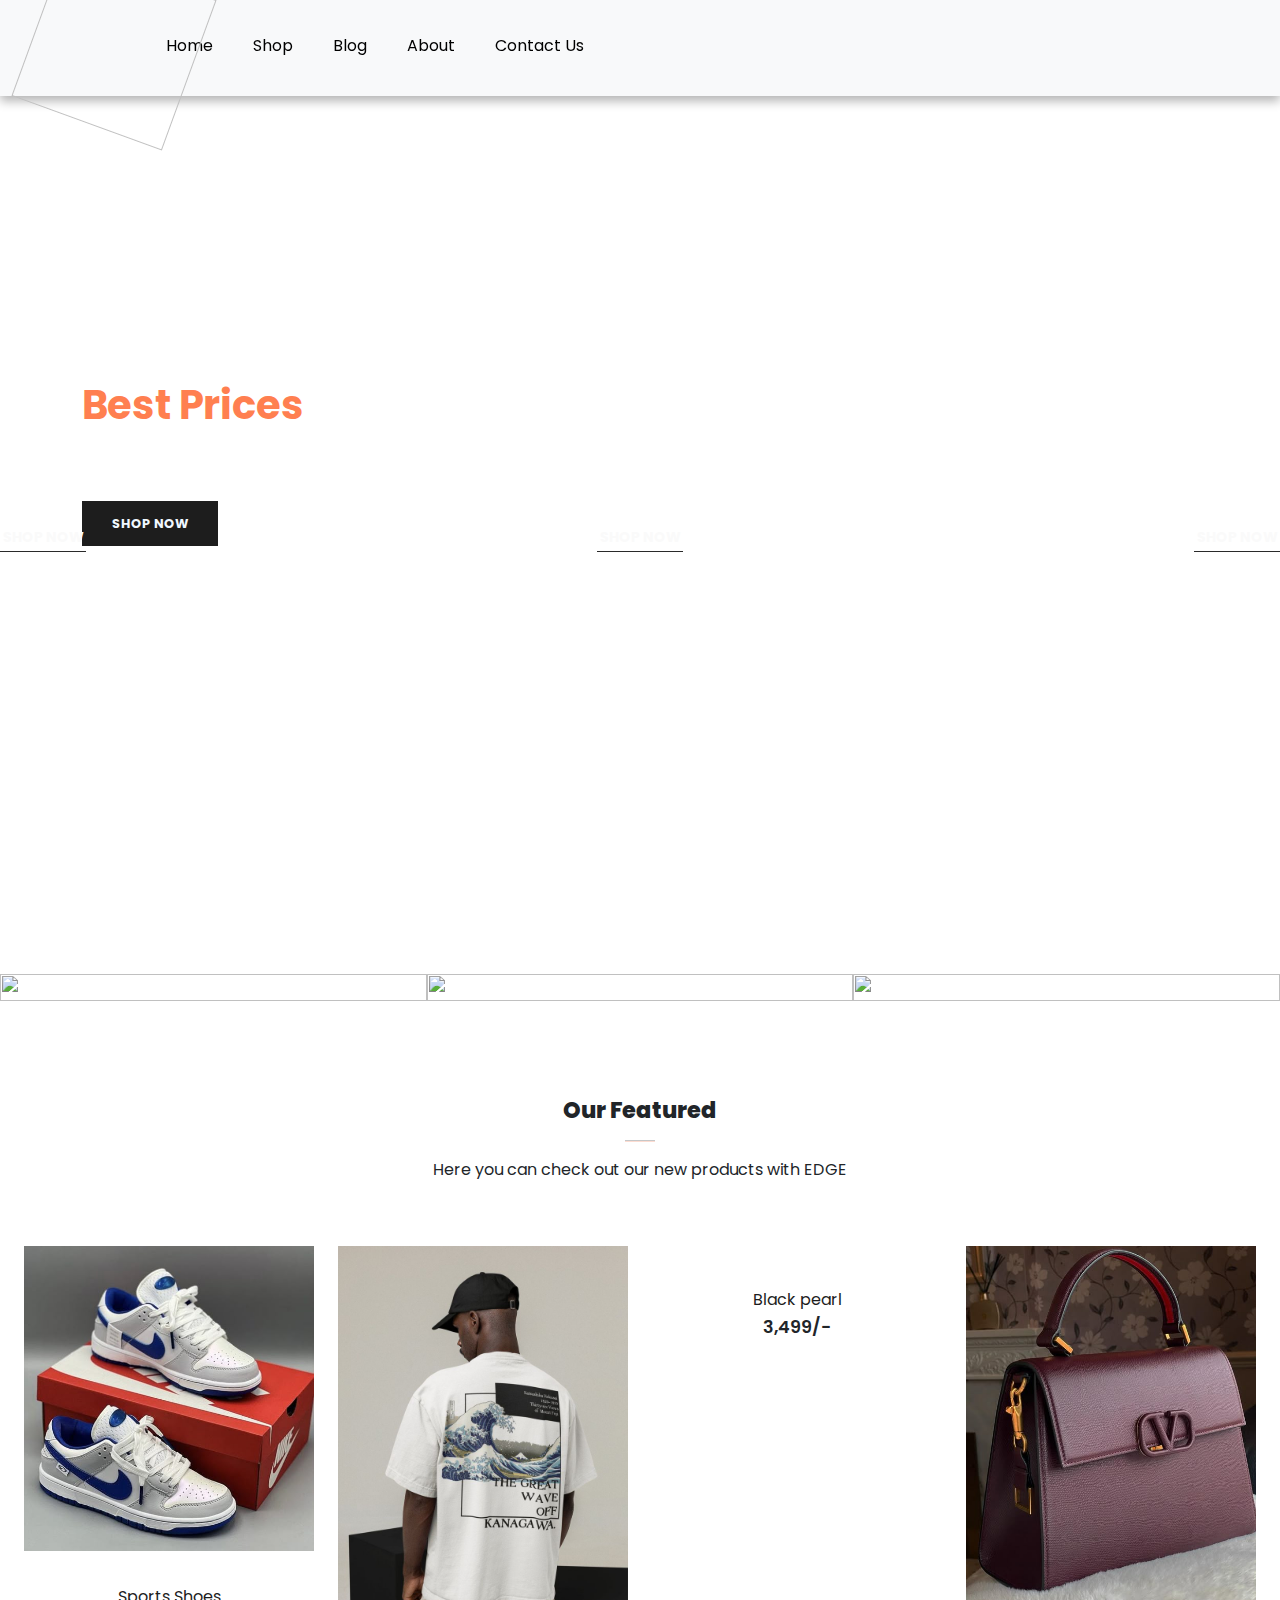
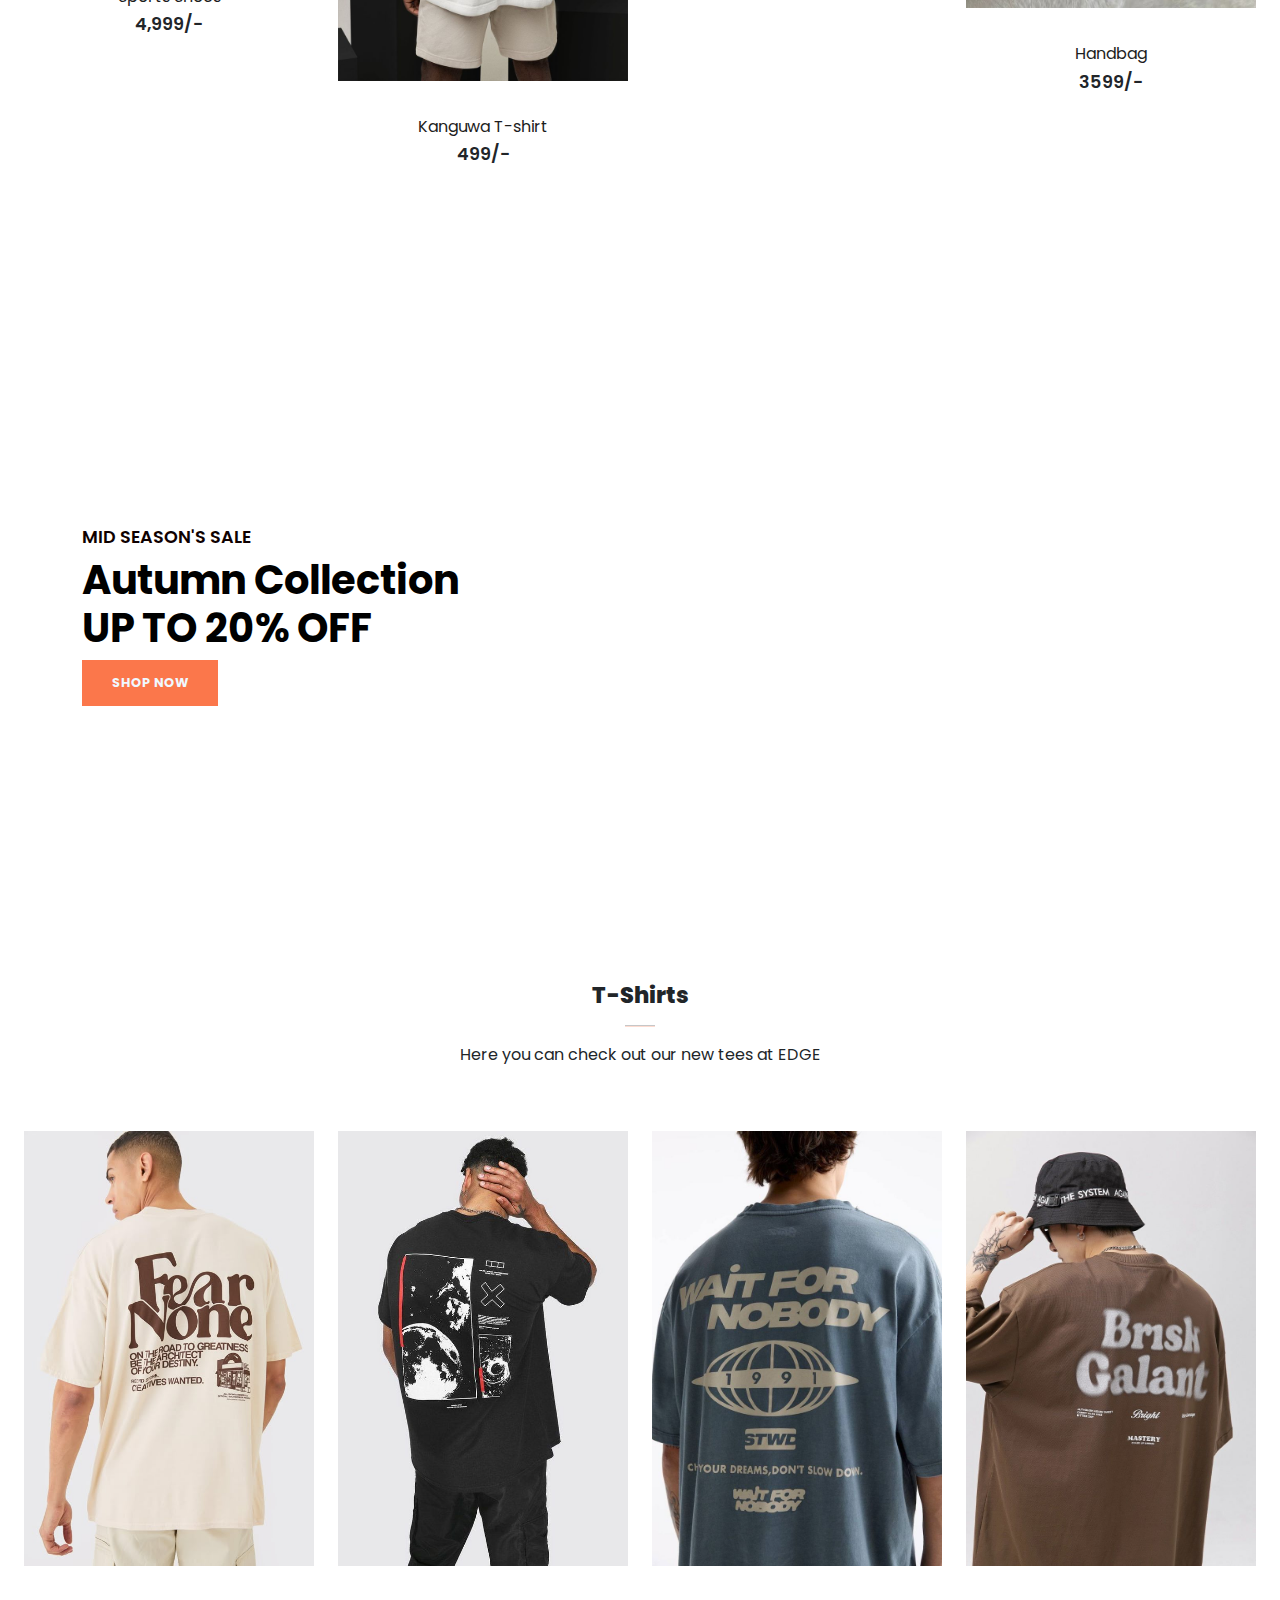
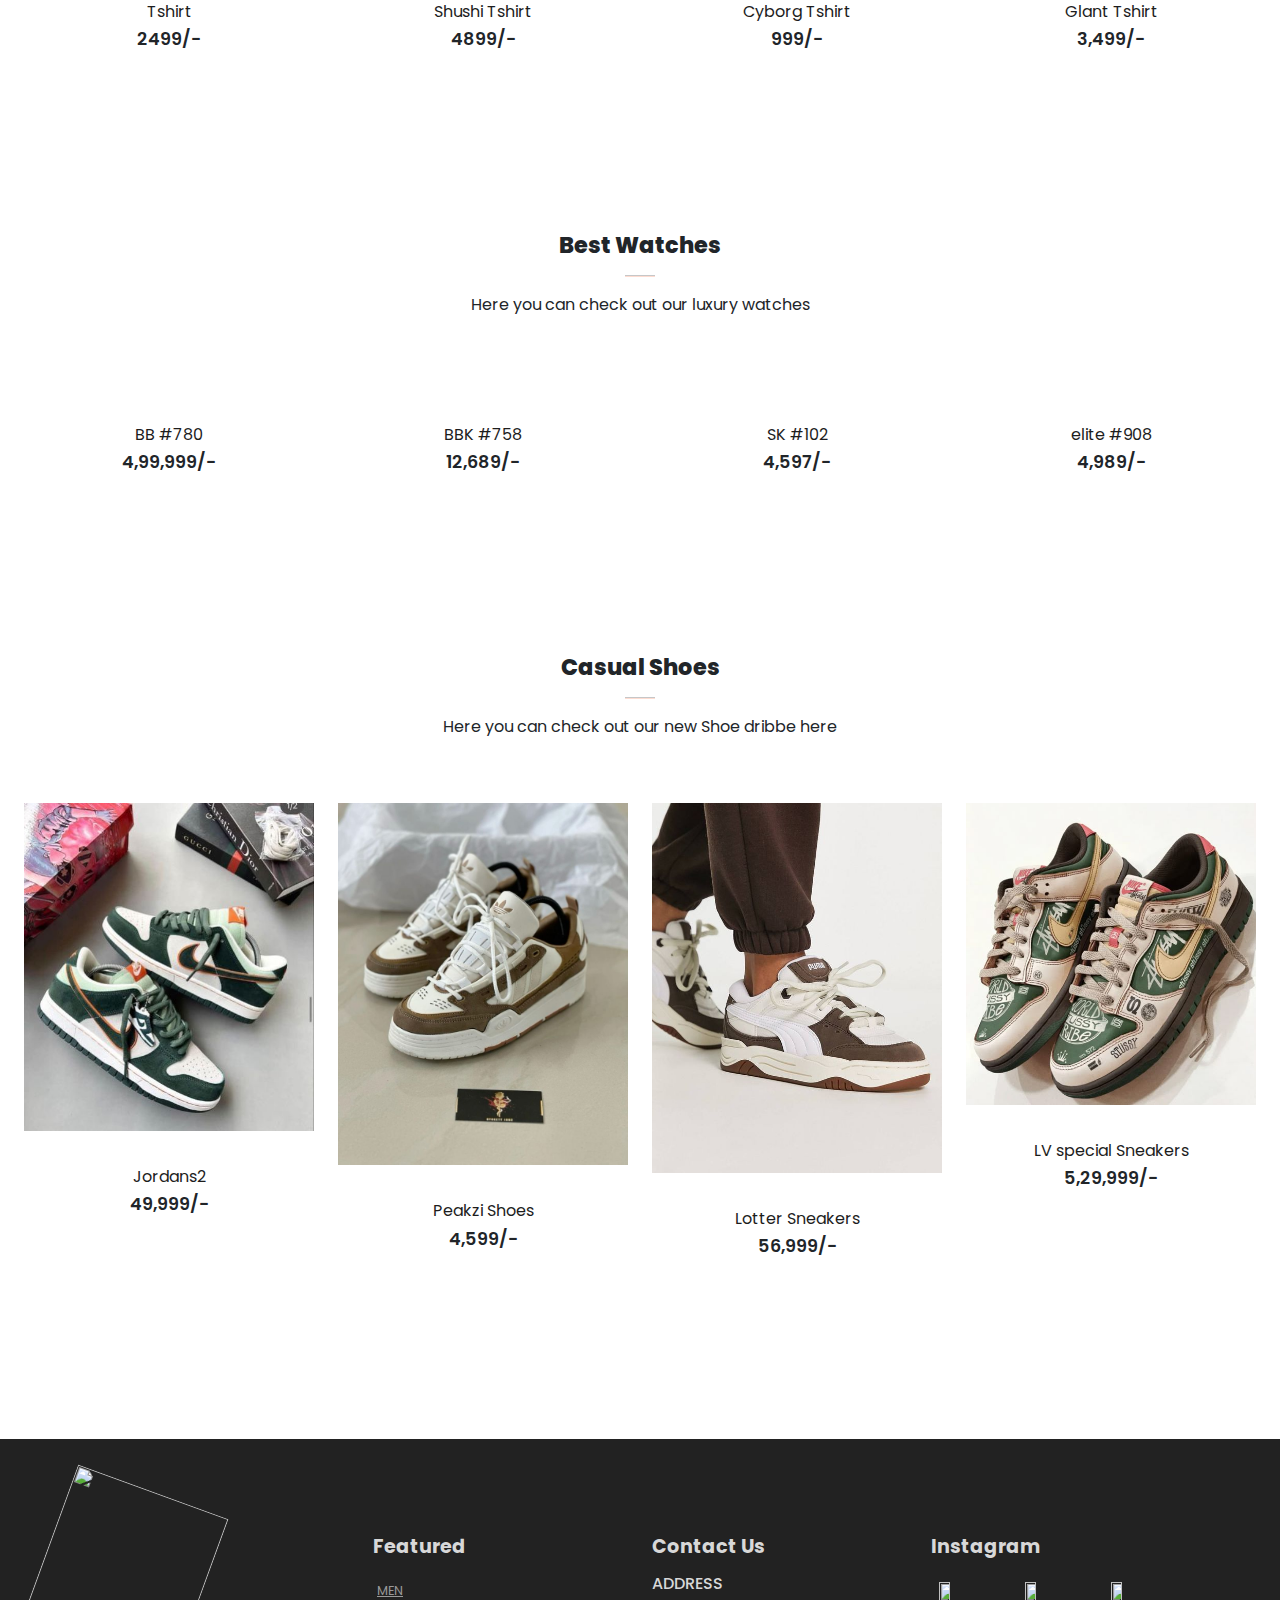
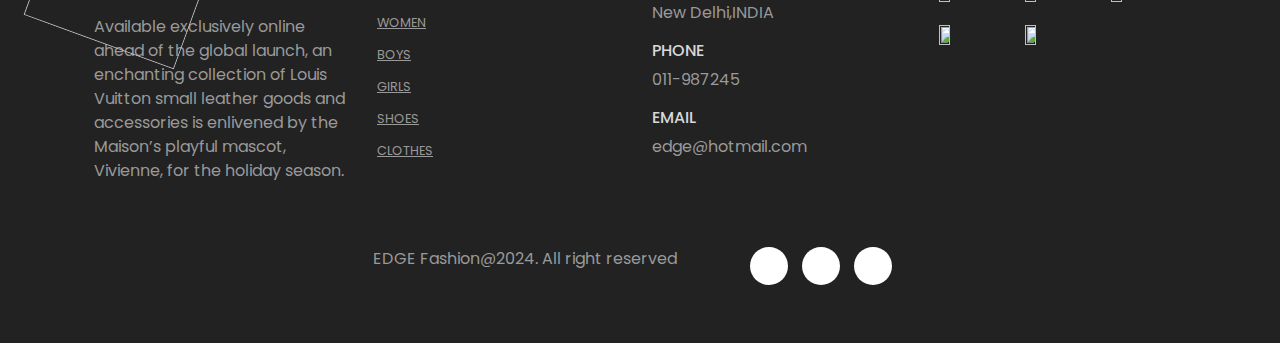
==== index.html @ 51dc84bb "price added" ====
<!DOCTYPE html>
<html lang="en">
  <head>
    <meta charset="UTF-8" />
    <meta name="viewport" content="width=device-width, initial-scale=1.0" />
    <title>EDGE</title>
    <link
      rel="stylesheet"
      href="https://cdn.jsdelivr.net/npm/bootstrap@5.3.3/dist/css/bootstrap.min.css"
    />
    <link
      rel="stylesheet"
      href="https://cdn.jsdelivr.net/npm/bootstrap@4.1.3/dist/css/bootstrap.min.css"
      integrity="sha384-MCw98/SFnGE8fJT3GXwEOngsV7Zt27NXFoaoApmYm81iuXoPkFOJwJ8ERdknLPMO"
      crossorigin="anonymous"
    />
    <link
      rel="stylesheet"
      href="https://cdnjs.cloudflare.com/ajax/libs/font-awesome/6.5.2/css/all.min.css"
      integrity="sha512-SnH5WK+bZxgPHs44uWIX+LLJAJ9/2PkPKZ5QiAj6Ta86w+fsb2TkcmfRyVX3pBnMFcV7oQPJkl9QevSCWr3W6A=="
      crossorigin="anonymous"
      referrerpolicy="no-referrer"
    />
    <link rel="stylesheet" href="./style/style.css">
  </head>
  <body>
    <!-- navigation bar -->
    <nav
      class="navbar navbar-expand-lg navbar-light bg-light bg-body-tertiary py-3 fixed-top"
    >
      <div class="container">
        <img src="./assets/logo.png" alt="" class="logo-img" />
        <button
          class="navbar-toggler"
          type="button"
          data-bs-toggle="collapse"
          data-bs-target="#navbarSupportedContent"
          aria-controls="navbarSupportedContent"
          aria-expanded="false"
          aria-label="Toggle navigation"
        >
          <span><i id="bar" class="fa-solid fa-bars"></i></span>
        </button>
        <div class="collapse navbar-collapse" id="navbarSupportedContent">
          <ul class="navbar-nav ml-auto">
            <li class="nav-item">
              <a class="nav-link active" aria-current="page" href="#">Home</a>
            </li>
            <li class="nav-item">
              <a class="nav-link active" aria-current="page" href="./Shop/shop.html"
                >Shop</a
              >
            </li>
            <li class="nav-item">
              <a class="nav-link active" aria-current="page" href="./Blog/Blog.html">Blog</a>
            </li>
            <li class="nav-item">
              <a class="nav-link active" aria-current="page" href="./About/About.html">About</a>
            </li>
            <li class="nav-item">
              <a class="nav-link active" aria-current="page" href="./Contact_Us/Contact.html"
                >Contact Us</a
              >
            </li>
            <li class="nav-item">
              <i class="fa-solid fa-magnifying-glass"></i>
            </li>
            <li class="nav-item">
              <i class="fa-solid fa-bag-shopping"></i>
            </li>
          </ul>
        </div>
      </div>
    </nav>


    <!-- home section -->
    <section id="home">
        <div class="container">
            <h5 id="home-sub">NEW ARRIVAL'S</h5>
            <h1><span>Best Prices</span> This Year</h1>
            <p><b>Vivienne Holidays Collection:</b> <br> Online Exclusive</p>
            <button>Shop Now</button>
        </div>
    </section><br>

    <div class="slider" style="--width: 100px; height: 50px; --quantity: 10">
      <div class="list">
        <div class="item" style="--position: 1">
          <img src="./assets/home assests/slider1_1.png" alt="" />
        </div>
        <div class="item" style="--position: 2">
          <img src="./assets/home assests/slider1_2.png" alt="" />
        </div>
        <div class="item" style="--position: 3">
          <img src="./assets/home assests/slider1_3.png" alt="" />
        </div>
        <div class="item" style="--position: 4">
          <img src="./assets/home assests/slider1_4.png" alt="" />
        </div>
        <div class="item" style="--position: 5">
          <img src="./assets/home assests/slider1_5.png" alt="" />
        </div>
        <div class="item" style="--position: 6">
          <img src="./assets/home assests/slider1_6.png" alt="" />
        </div>
        <div class="item" style="--position: 7">
          <img src="./assets/home assests/slider1_7.png" alt="" />
        </div>
        <div class="item" style="--position: 8">
          <img src="./assets/home assests/slider1_8.png" alt="" />
        </div>
        <div class="item" style="--position: 9">
          <img src="./assets/home assests/slider1_9.png" alt="" />
        </div>
        <div class="item" style="--position: 10">
          <img src="./assets/home assests/slider1_10.png" alt="" />
        </div>
      </div>
    </div>


    <!-- brand section
    <section id="brand" class="container">
        <div class="row m-0 py-5">
            <img class="img-fluid col-lg-2 col-md-4 col-6" src="img/brand/1.png" alt="">
            <img class="img-fluid col-lg-2 col-md-4 col-6" src="img/brand/2.png" alt="">
            <img class="img-fluid col-lg-2 col-md-4 col-6" src="img/brand/3.png" alt="">
            <img class="img-fluid col-lg-2 col-md-4 col-6" src="img/brand/4.png" alt="">
            <img class="img-fluid col-lg-2 col-md-4 col-6" src="img/brand/5.png" alt="">
            <img class="img-fluid col-lg-2 col-md-4 col-6" src="img/brand/6.png" alt="">
        </div>
    </section> -->


    <!-- new section -->
    <section id="new" class="w-100">
        <div class="row p-0 m-0">
          <div class="one col-lg-4 col-md-12 col-12 p-0">
            <img class="img-fluid" src="./assets/shoe-banner.png" alt="">
            <div class="details">
              <h2>Baverlly Hill Sneakers</h2>
              <button class="text-uppercase">Shop now</button>
            </div>
          </div>
          <div class="one col-lg-4 col-md-12 col-12 p-0">
            <img class="img-fluid" src="./assets/accessories-banner.jpg" alt="">
            <div class="details">
              <h2>Edge Signature Corduroy</h2>
              <button class="text-uppercase">Shop now</button>
            </div>
          </div>
          <div class="one col-lg-4 col-md-12 col-12 p-0">
            <img class="img-fluid" src="./assets/watch-banner.jpeg" alt="">
            <div class="details">
              <h2>coffret-tresor-24 Watches</h2>
              <button class="text-uppercase">Shop now</button>
            </div>
          </div>
        </div>
      </section>

      
      <!-- feature -->
      <section id="Featured" class="my-5 pb-5">
        <div class="container text-center mt-5 py-5">
          <h3>Our Featured</h3>
          <hr class="mx-auto">
          <p>Here you can check out our new products with EDGE </p>
        </div>
        <div class="row mx-auto container-fluid">
          <div class="product text-center col-lg-3 col-md-4 col-12">
            <img class="img-fluid mb-3" src="./assets/shoes/shoes-3.jpg" alt="">
            <div class="star">
              <i class="fa-solid fa-star"></i>
              <i class="fa-solid fa-star"></i>
              <i class="fa-solid fa-star"></i>
              <i class="fa-solid fa-star"></i>
              <i class="fa-solid fa-star"></i>
            </div>
            <h5 class="p-name">Sports Shoes</h5>
            <h4 class="p-price">4,999/-</h4>
            <button class="buy-btn">Shop Now</button>
          </div>
          <div class="product text-center col-lg-3 col-md-4 col-12">
            <img class="img-fluid mb-3" src="./assets/shirt/t-shirt-3.jpg" alt="">
            <div class="star">
              <i class="fa-solid fa-star"></i>
              <i class="fa-solid fa-star"></i>
              <i class="fa-solid fa-star"></i>
              <i class="fa-solid fa-star"></i>
              <i class="fa-solid fa-star"></i>
            </div>
            <h5 class="p-name">Kanguwa T-shirt</h5>
            <h4 class="p-price">499/-</h4>
            <button class="buy-btn">Shop Now</button>
          </div>
          <div class="product text-center col-lg-3 col-md-4 col-12">
            <img class="img-fluid mb-3" src="./assets/watches/watches-3.jpg" alt="">
            <div class="star">
              <i class="fa-solid fa-star"></i>
              <i class="fa-solid fa-star"></i>
              <i class="fa-solid fa-star"></i>
              <i class="fa-solid fa-star"></i>
              <i class="fa-solid fa-star"></i>
            </div>
            <h5 class="p-name">Black pearl</h5>
            <h4 class="p-price">3,499/-</h4>
            <button class="buy-btn">Shop Now</button>
          </div>
          <div class="product text-center col-lg-3 col-md-4 col-12">
            <img class="img-fluid mb-3" src="./assets/handbags/handbags-2.jpg" alt="">
            <div class="star">
              <i class="fa-solid fa-star"></i>
              <i class="fa-solid fa-star"></i>
              <i class="fa-solid fa-star"></i>
              <i class="fa-solid fa-star"></i>
              <i class="fa-solid fa-star"></i>
            </div>
            <h5 class="p-name">Handbag</h5>
            <h4 class="p-price">3599/-</h4>
            <button class="buy-btn">Shop Now</button>
          </div>
        </div>
      </section>
  
      <section id="banner" class="my-5 py-5">
        <div class="container">
          <h4>MID SEASON'S SALE</h4>
          <h1>Autumn Collection <br>UP TO 20% OFF</h1>
          <button class="text-uppercase">Shop Now</button>
        </div>
      </section>

      <!-- clothes -->
      <section id="clothes" class="my-5">
        <div class="container text-center mt-5 py-5">
          <h3>T-Shirts</h3>
          <hr class="mx-auto">
          <p>Here you can check out our new tees at EDGE </p>
        </div>
        <div class="row mx-auto container-fluid">
          <div class="product text-center col-lg-3 col-md-4 col-12">
            <img class="img-fluid mb-3" src="./assets/shirt/t-shirt-1.jpg" alt="">
            <div class="star">
              <i class="fa-solid fa-star"></i>
              <i class="fa-solid fa-star"></i>
              <i class="fa-solid fa-star"></i>
              <i class="fa-solid fa-star"></i>
              <i class="fa-solid fa-star"></i>
            </div>
            <h5 class="p-name">Tshirt</h5>
            <h4 class="p-price">2499/-</h4>
            <button class="buy-btn">Shop Now</button>
          </div>
          <div class="product text-center col-lg-3 col-md-4 col-12">
            <img class="img-fluid mb-3" src="./assets/shirt/t-shirt-2.jpg" alt="">
            <div class="star">
              <i class="fa-solid fa-star"></i>
              <i class="fa-solid fa-star"></i>
              <i class="fa-solid fa-star"></i>
              <i class="fa-solid fa-star"></i>
              <i class="fa-solid fa-star"></i>
            </div>
            <h5 class="p-name">Shushi Tshirt</h5>
            <h4 class="p-price">4899/-</h4>
            <button class="buy-btn">Shop Now</button>
          </div>
          <div class="product text-center col-lg-3 col-md-4 col-12">
            <img class="img-fluid mb-3" src="./assets/shirt/t-shirt-7.jpg" alt="">
            <div class="star">
              <i class="fa-solid fa-star"></i>
              <i class="fa-solid fa-star"></i>
              <i class="fa-solid fa-star"></i>
              <i class="fa-solid fa-star"></i>
              <i class="fa-solid fa-star"></i>
            </div>
            <h5 class="p-name">Cyborg Tshirt</h5>
            <h4 class="p-price">999/-</h4>
            <button class="buy-btn">Shop Now</button>
          </div>
          <div class="product text-center col-lg-3 col-md-4 col-12">
            <img class="img-fluid mb-3" src="./assets/shirt/t-shirt-8.jpg" alt="">
            <div class="star">
              <i class="fa-solid fa-star"></i>
              <i class="fa-solid fa-star"></i>
              <i class="fa-solid fa-star"></i>
              <i class="fa-solid fa-star"></i>
              <i class="fa-solid fa-star"></i>
            </div>
            <h5 class="p-name">Glant Tshirt</h5>
            <h4 class="p-price">3,499/-</h4>
            <button class="buy-btn">Shop Now</button>
          </div>
          
        </div>
      </section>

      <!-- watch section -->
      <section id="Watches" class="my-5">
        <div class="container text-center mt-5 py-5">
          <h3>Best Watches</h3>
          <hr class="mx-auto">
          <p>Here you can check out our luxury watches </p>
        </div>
        <div class="row mx-auto container-fluid">
          <div class="product text-center col-lg-3 col-md-4 col-12">
            <img class="img-fluid mb-3" src="./assets/watches/watches-6.jpg" alt="">
            <div class="star">
              <i class="fa-solid fa-star"></i>
              <i class="fa-solid fa-star"></i>
              <i class="fa-solid fa-star"></i>
              <i class="fa-solid fa-star"></i>
              <i class="fa-solid fa-star"></i>
            </div>
            <h5 class="p-name">BB #780</h5>
            <h4 class="p-price">4,99,999/-</h4>
            <button class="buy-btn">Shop Now</button>
          </div>
          <div class="product text-center col-lg-3 col-md-4 col-12">
            <img class="img-fluid mb-3" src="./assets/watches/watches-7.jpg" alt="">
            <div class="star">
              <i class="fa-solid fa-star"></i>
              <i class="fa-solid fa-star"></i>
              <i class="fa-solid fa-star"></i>
              <i class="fa-solid fa-star"></i>
              <i class="fa-solid fa-star"></i>
            </div>
            <h5 class="p-name">BBK #758</h5>
            <h4 class="p-price">12,689/-</h4>
            <button class="buy-btn">Shop Now</button>
          </div>
          <div class="product text-center col-lg-3 col-md-4 col-12">
            <img class="img-fluid mb-3" src="./assets/watches/watches-8.jpg" alt="">
            <div class="star">
              <i class="fa-solid fa-star"></i>
              <i class="fa-solid fa-star"></i>
              <i class="fa-solid fa-star"></i>
              <i class="fa-solid fa-star"></i>
              <i class="fa-solid fa-star"></i>
            </div>
            <h5 class="p-name">SK #102</h5>
            <h4 class="p-price">4,597/-</h4>
            <button class="buy-btn">Shop Now</button>
          </div>
          <div class="product text-center col-lg-3 col-md-4 col-12">
            <img class="img-fluid mb-3" src="./assets/watches/watches-9.jpg" alt="">
            <div class="star">
              <i class="fa-solid fa-star"></i>
              <i class="fa-solid fa-star"></i>
              <i class="fa-solid fa-star"></i>
              <i class="fa-solid fa-star"></i>
              <i class="fa-solid fa-star"></i>
            </div>
            <h5 class="p-name">elite #908</h5>
            <h4 class="p-price">4,989/-</h4>
            <button class="buy-btn">Shop Now</button>
          </div>
        </div>
      </section>

      
  <!-- shoes section -->
      <section id="Shoes" class="my-5 pb-5">
        <div class="container text-center mt-5 py-5">
          <h3>Casual Shoes</h3>
          <hr class="mx-auto">
          <p>Here you can check out our new Shoe dribbe here</p>
        </div>
        <div class="row mx-auto container-fluid">
          <div class="product text-center col-lg-3 col-md-4 col-12">
            <img class="img-fluid mb-3" src="./assets/shoes/shoes-2.jpg" alt="">
            <div class="star">
              <i class="fa-solid fa-star"></i>
              <i class="fa-solid fa-star"></i>
              <i class="fa-solid fa-star"></i>
              <i class="fa-solid fa-star"></i>
              <i class="fa-solid fa-star"></i>
            </div>
            <h5 class="p-name">Jordans2</h5>
            <h4 class="p-price">49,999/-</h4>
            <button class="buy-btn">Shop Now</button>
          </div>
          <div class="product text-center col-lg-3 col-md-4 col-12">
            <img class="img-fluid mb-3" src="./assets/shoes/shoes-8.jpg" alt="">
            <div class="star">
              <i class="fa-solid fa-star"></i>
              <i class="fa-solid fa-star"></i>
              <i class="fa-solid fa-star"></i>
              <i class="fa-solid fa-star"></i>
              <i class="fa-solid fa-star"></i>
            </div>
            <h5 class="p-name">Peakzi Shoes</h5>
            <h4 class="p-price">4,599/-</h4>
            <button class="buy-btn">Shop Now</button>
          </div>
          <div class="product text-center col-lg-3 col-md-4 col-12">
            <img class="img-fluid mb-3" src="./assets/shoes/shoes-9.jpg" alt="">
            <div class="star">
              <i class="fa-solid fa-star"></i>
              <i class="fa-solid fa-star"></i>
              <i class="fa-solid fa-star"></i>
              <i class="fa-solid fa-star"></i>
              <i class="fa-solid fa-star"></i>
            </div>
            <h5 class="p-name">Lotter Sneakers</h5>
            <h4 class="p-price">56,999/-</h4>
            <button class="buy-btn">Shop Now</button>
          </div>
          <div class="product text-center col-lg-3 col-md-4 col-12">
            <img class="img-fluid mb-3" src="./assets/shoes/shoes-10.jpg" alt="">
            <div class="star">
              <i class="fa-solid fa-star"></i>
              <i class="fa-solid fa-star"></i>
              <i class="fa-solid fa-star"></i>
              <i class="fa-solid fa-star"></i>
              <i class="fa-solid fa-star"></i>
            </div>
            <h5 class="p-name">LV special Sneakers</h5>
            <h4 class="p-price">5,29,999/-</h4>
            <button class="buy-btn">Shop Now</button>
          </div>
        </div>
      </section>
  
<!-- footer -->
<footer class="mt-5 py-5">
    <div class="row container mx-auto pt-5">
      <div class="footer-one col-lg-3 col-md-6 col-12">
        <img src="./assets/logo.png" alt="" class="logo-img">
        <p class="pt-3">Available exclusively online ahead of the global launch, an enchanting collection of Louis Vuitton small leather goods and accessories is enlivened by the Maison’s playful mascot, Vivienne, for the holiday season. </p>
      </div>
      <div class="footer-one col-lg-3 col-md-6 col-12 mb-3">
        <h5 class="pb-2">Featured</h5>
        <ul class="text-uppercase list-unstyled">
          <li><a href="#">men</a></li>
          <li><a href="#">women</a></li>
          <li><a href="#">boys</a></li>
          <li><a href="#">girls</a></li>
          <li><a href="#">shoes</a></li>
          <li><a href="#">clothes</a></li>
        </ul>
      </div>


      <div class="footer-one col-lg-3 col-md-6 col-12 mb-3">
        <h5 class="pb-2">Contact Us</h5>
        <div>
          <h6 class="text-uppercase">address</h6>
          <p>New Delhi,INDIA</p>
        </div>
        <div>
          <h6 class="text-uppercase">phone</h6>
          <p>011-987245</p>
        </div>
        <div>
          <h6 class="text-uppercase">Email</h6>
          <p>edge@hotmail.com</p>
        </div>
      </div>

      <div class="footer-one col-lg-3 col-md-6 col-12 mb-3">
        <h5 class="pb-2">Instagram</h5>
          <div class="row">
            <img class="img-fluid w-25 h-100 m-2" src="img/insta/1.jpg" alt="">
            <img class="img-fluid w-25 h-100 m-2" src="img/insta/2.jpg" alt="">
            <img class="img-fluid w-25 h-100 m-2" src="img/insta/3.jpg" alt="">
            <img class="img-fluid w-25 h-100 m-2" src="img/insta/4.jpg" alt="">
            <img class="img-fluid w-25 h-100 m-2" src="img/insta/5.jpg" alt="">
          </div>
      </div>
    </div>

<!--footer coopywright section  -->
    <div class="copyright mt-5">
        <div class="row container mx-auto">
          <div class="col-lg-3 col-md-6 col-12 mb-3">
            <img src="./assets/payment.png" alt="">
          </div>
          <div class="col-lg-4 col-md-6 col-12 text-nowrap mb-2">
            <p>EDGE Fashion@2024. All right reserved</p>
          </div>
          <div class="col-lg-3 col-md-6 col-12">
            <i class="fa-brands fa-facebook" ></i>
            <i class="fa-brands fa-twitter" ></i>
            <i class="fa-brands fa-linkedin" ></i>
          </div>
        </div>
    </div>
  </footer>

  <script src="https://cdn.jsdelivr.net/npm/@popperjs/core@2.11.8/dist/umd/popper.min.js" integrity="sha384-I7E8VVD/ismYTF4hNIPjVp/Zjvgyol6VFvRkX/vR+Vc4jQkC+hVqc2pM8ODewa9r" crossorigin="anonymous"></script>
  <script src="https://cdn.jsdelivr.net/npm/bootstrap@5.3.3/dist/js/bootstrap.min.js" integrity="sha384-0pUGZvbkm6XF6gxjEnlmuGrJXVbNuzT9qBBavbLwCsOGabYfZo0T0to5eqruptLy" crossorigin="anonymous"></script>

  </body>
</html>
---- style/style.css ----
@import url("https://fonts.googleapis.com/css2?family=Poppins:wght@100;200;300;400;500;600;700;800;900&display=swap");
* {
  margin: 0;
  padding: 0;
  box-sizing: border-box;
}

body {
  font-family: "Poppins", sans-serif;
}

h1 {
  font-size: 2.5rem;
  font-weight: 700;
}

h2 {
  font-size: 1.8rem;
  font-weight: 600;
}

h3 {
  font-size: 1.4rem;
  font-weight: 800;
}

h4 {
  font-size: 1.1rem;
  font-weight: 600;
}

h5 {
  font-size: 1rem;
  font-weight: 400;
  color: #1d1d1d;
}

h6 {
  color: #d8d8d8;
}
button {
  font-size: 0.8rem;
  font-weight: 700;
  outline: none;
  border: none;
  background-color: #1d1d1d;
  color: aliceblue;
  padding: 13px 30px;
  cursor: pointer;
  text-transform: uppercase;
  transition: 0.3s ease;
}
button:hover {
  background-color: #3a3833;
}
hr {
  width: 30px;
  height: 2px;
  background-color: #fb774b;
}
.star {
  padding: 10px 0;
}
.star i {
  font-size: 0.8rem;
  color: goldenrod;
}
.navbar {
  font-size: 16px;
  top: 0;
  left: 0;
  box-shadow: 0 5px 10px rgb(0, 0, 0, 0.3);
}
.logo-img{
  height: 10rem;
  width: 10rem;
  padding: -1rem;
  transform: rotate(20deg);
  margin: -3rem;
}

#bar {
  font-size: 1.5rem;
  padding: 7px;
  cursor: pointer;
  /* font-weight: 500; */
  transition: 0.3s ease;
  color: black;
}

#bar:hover,
#bar.active {
  color: white;
}

@media only screen and (max-width: 991px) {
  body > nav > div > button:hover,
  body > nav > div > button:focus {
    background-color: #fb774b;
  }
  #navbarSupportedContent > ul {
    margin: 1rem;
    justify-content: flex-end;
    align-items: flex-end;
    text-align: right;
  }
  #navbarSupportedContent > ul > li:nth-child(n) > a {
    padding: 10px 0;
  }
}

/* mobile navbar */
.navbar-light .navbar-toggler {
  border: none;
  outline: none;
}

.navbar-light .navbar-nav .nav-link {
  padding: 0 20px;
  color: black;
  transition: 0.3s ease;
}
.navbar-light .navbar-nav .nav-link:hover {
  color: coral;
}
.nav-item i {
  font-size: 1.2rem;
  padding: 0 0.7rem;
  cursor: pointer;
  transition: 0.3s ease;
}

.nav-item i:hover {
  color: coral;
}

#home {
  background-image: url("https://images.unsplash.com/flagged/photo-1553802922-2eb2f7f2c65b?q=80&w=2070&auto=format&fit=crop&ixlib=rb-4.0.3&ixid=M3wxMjA3fDB8MHxwaG90by1wYWdlfHx8fGVufDB8fHx8fA%3D%3D");
  width: 100%;
  height: 100vh;
  background-size: cover;
  background-position: top 60px center;
  display: flex;
  flex-direction: column;
  justify-content: center;
  align-items: flex-start;
  color: white;
}
#home-sub{
  color: white;
}

#home span {
  color: coral;
}

#new .one img {
  width: 100%;
  height: 100%;
  background-position: center center;
  background-repeat: no-repeat;
  background-size: cover;
  position: relative;
}

#new .one .details {
  position: absolute;
  width: 100%;
  height: 100%;
  top: 0;
  left: 0;
  transition: 0.5s ease;
}
.details h2{
  color: white;
  font-size: 1.5rem;
  transition: 0.5s ease-in-out;
}

#new .one:hover .details{
  cursor: pointer;
  background-color: rgb(245, 178, 178, 0.3);
  padding: 2rem;
  
}
#new .one:hover .details h2{
transform: scale(1.2);
}

#new .one .details button {
  display: inline-block;
  font-size: 14px;
  color: #fafafa;
  background: none;
  text-transform: uppercase;
  border-bottom: 1px solid #2a2a2a;
  padding: 2.5px;
  transform: translateY(70px);
  transition: 0.3s ease;
}

#new .one .details button:hover {
  color: #fff;
  border-bottom: 1px solid #fff;
}

#new .one:nth-child(1) .details {
  display: flex;
  justify-content: center;
  flex-direction: column;
  align-items: flex-start;
  text-align: start;
}
#new .one:nth-child(2) .details {
  display: flex;
  justify-content: center;
  flex-direction: column;
  align-items: center;
  text-align: start;
}
#new .one:nth-child(3) .details {
  display: flex;
  justify-content: center;
  flex-direction: column;
  align-items: flex-end;
  text-align: start;
}

/* featured products  */
.product {
  cursor: pointer;
  margin-bottom: 2rem;
}
.product img {
  transition: 0.3s ease;
}

.product:hover img {
  opacity: 0.7;
}

.product .buy-btn {
  background: #fb774b;
  transform: translateY(20px);
  opacity: 0;
  transition: 0.3s all;
}
.product:hover .buy-btn {
  transform: translateY(0);
  opacity: 1;
}

#banner {
  background-image: url("https://untitled-magazine.com/online/wp-content/uploads/2024/09/Lauren_Altman_NYFW24_FEATURED-IMAGE-1.jpg");
  width: 100%;
  height: 60vh;
  background-size: cover;
  background-position: top 70px center;
  background-repeat: no-repeat;
  background-attachment: fixed;
  display: flex;
  flex-direction: column;
  justify-content: center;
  align-items: flex-start;
}

#banner h4 {
  color: #0f0101;
}

#banner h1 {
  color: #000;
}

#banner button {
  background-color: #fb774b;
}

footer {
  background-color: #222222;
}
footer h5 {
  color: #d8d8d8;
  font-weight: 700;
  font-size: 1.2rem;
}
footer li {
  padding: 4px;
}
footer li a {
  font-size: 0.8rem;
  color: #999;
}
footer li a:hover {
  color: #d8d8d8;
}
footer p {
  color: #999;
}
footer .copyright i {
  /* color: #1d1d1d; */
  width: 38px;
  height: 38px;
  background-color: white;
  display: inline-block;
  text-align: center;
  line-height: 38px;
  border-radius: 50%;
  transition: 0.3s ease;
  margin: 0 5px;
}
footer .copyright i:hover {
  color: #fff;
  background-color: #fb774b;
}

/* animated section */
.slider {
  width: 100%;
  height: var(--height);
  overflow: hidden;
  mask-image: linear-gradient(to right, transparent, #000 30% 70%, transparent);
}
.slider .list {
  display: flex;
  width: 100%;
  min-width: calc(var(--width) * var(--quantity));
  position: relative;
}
.slider .list .item {
  width: var(--width);
  height: var(--height);
  position: absolute;
  left: 100%;
  animation: autoRun 10s linear infinite;
  animation-delay: calc(
    (10s / var(--quantity)) * (var(--position) - 1)
  ) !important;
  transition: filter 0.5s;

}
.slider .list .item img {
  width: 100%;
  
}

@keyframes autoRun {
  from {
    left: 100%;
  }
  to {
    left: calc(var(--width) * -1);
  }
}
.slider:hover .item {
  animation-play-state: paused !important;
  filter: grayscale(1);
}

.slider .item:hover {
  filter: grayscale(0);
}

.slider[reverse="true"] .item {
  animation: reversePlay 10s linear infinite;
}
@keyframes reversePlay {
  from {
    left: calc(var(--width) * -1);
  }
  to {
    left: 100%;
  }
}
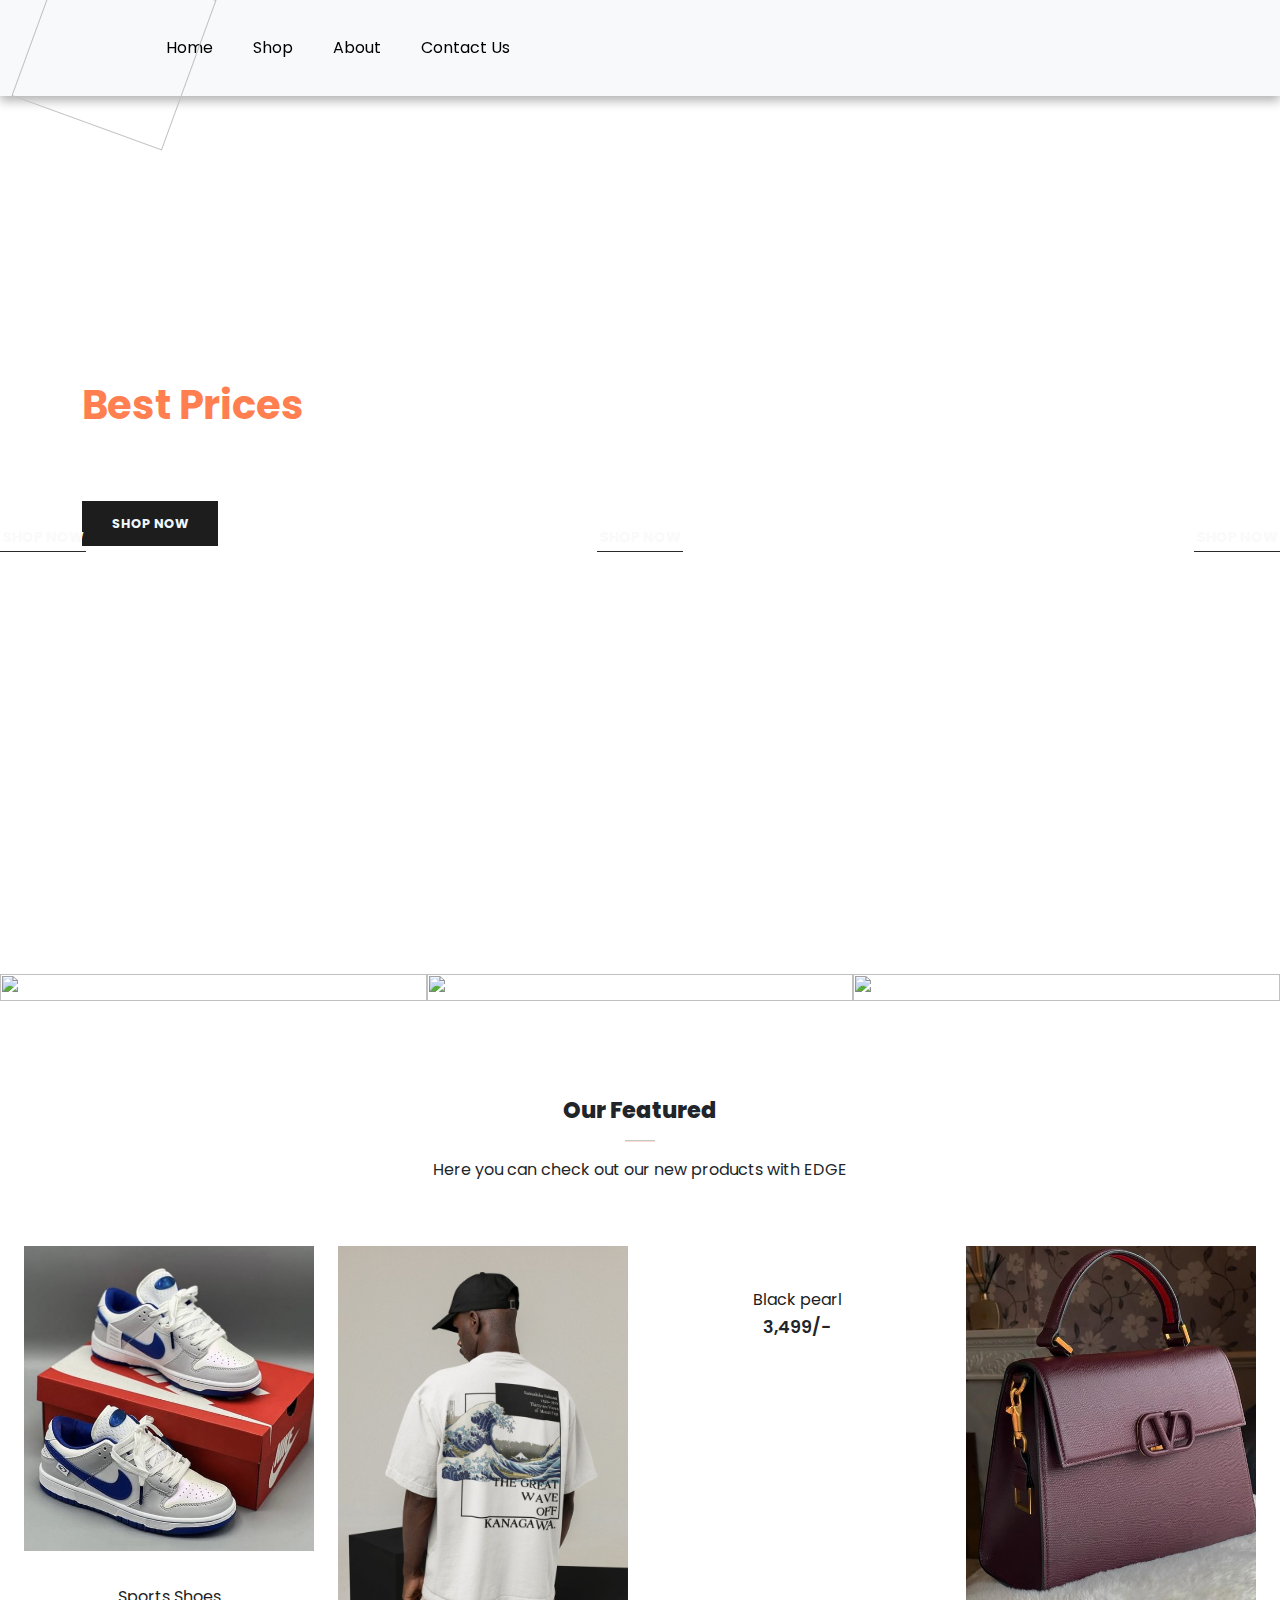
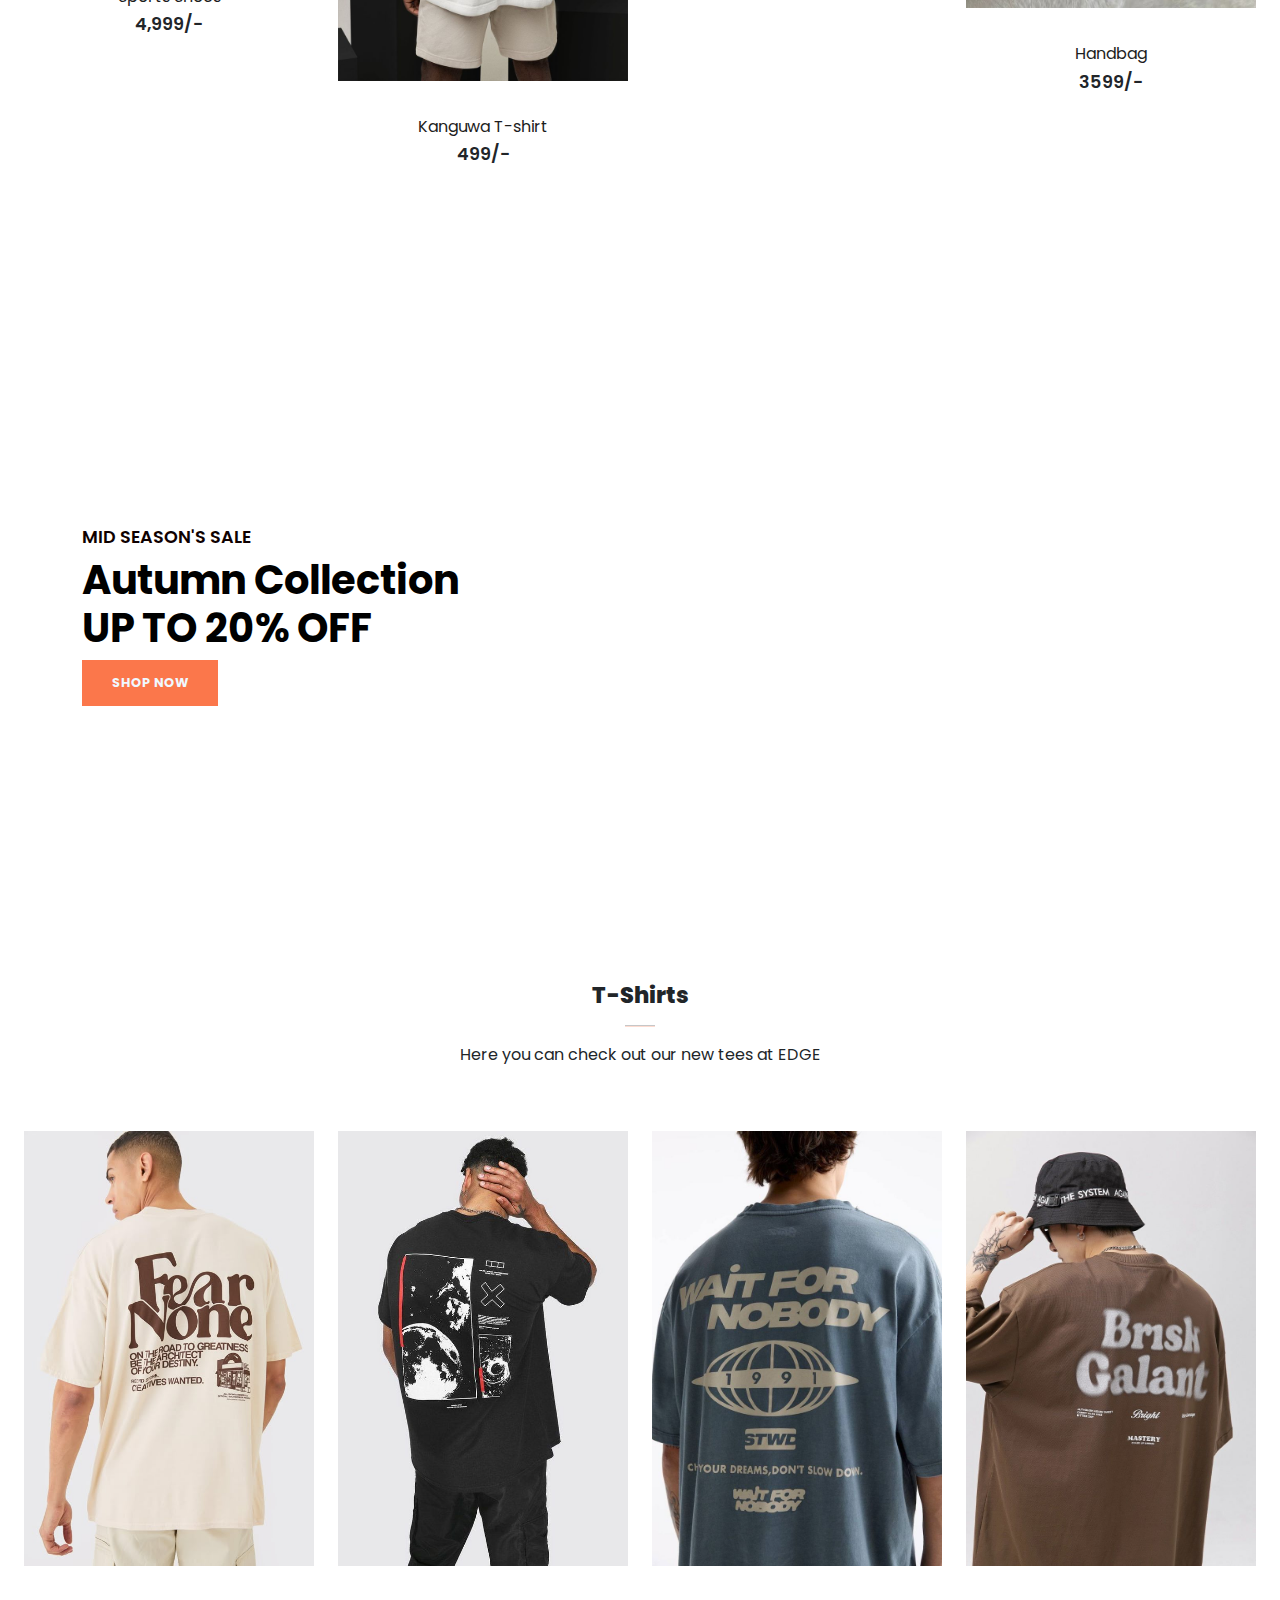
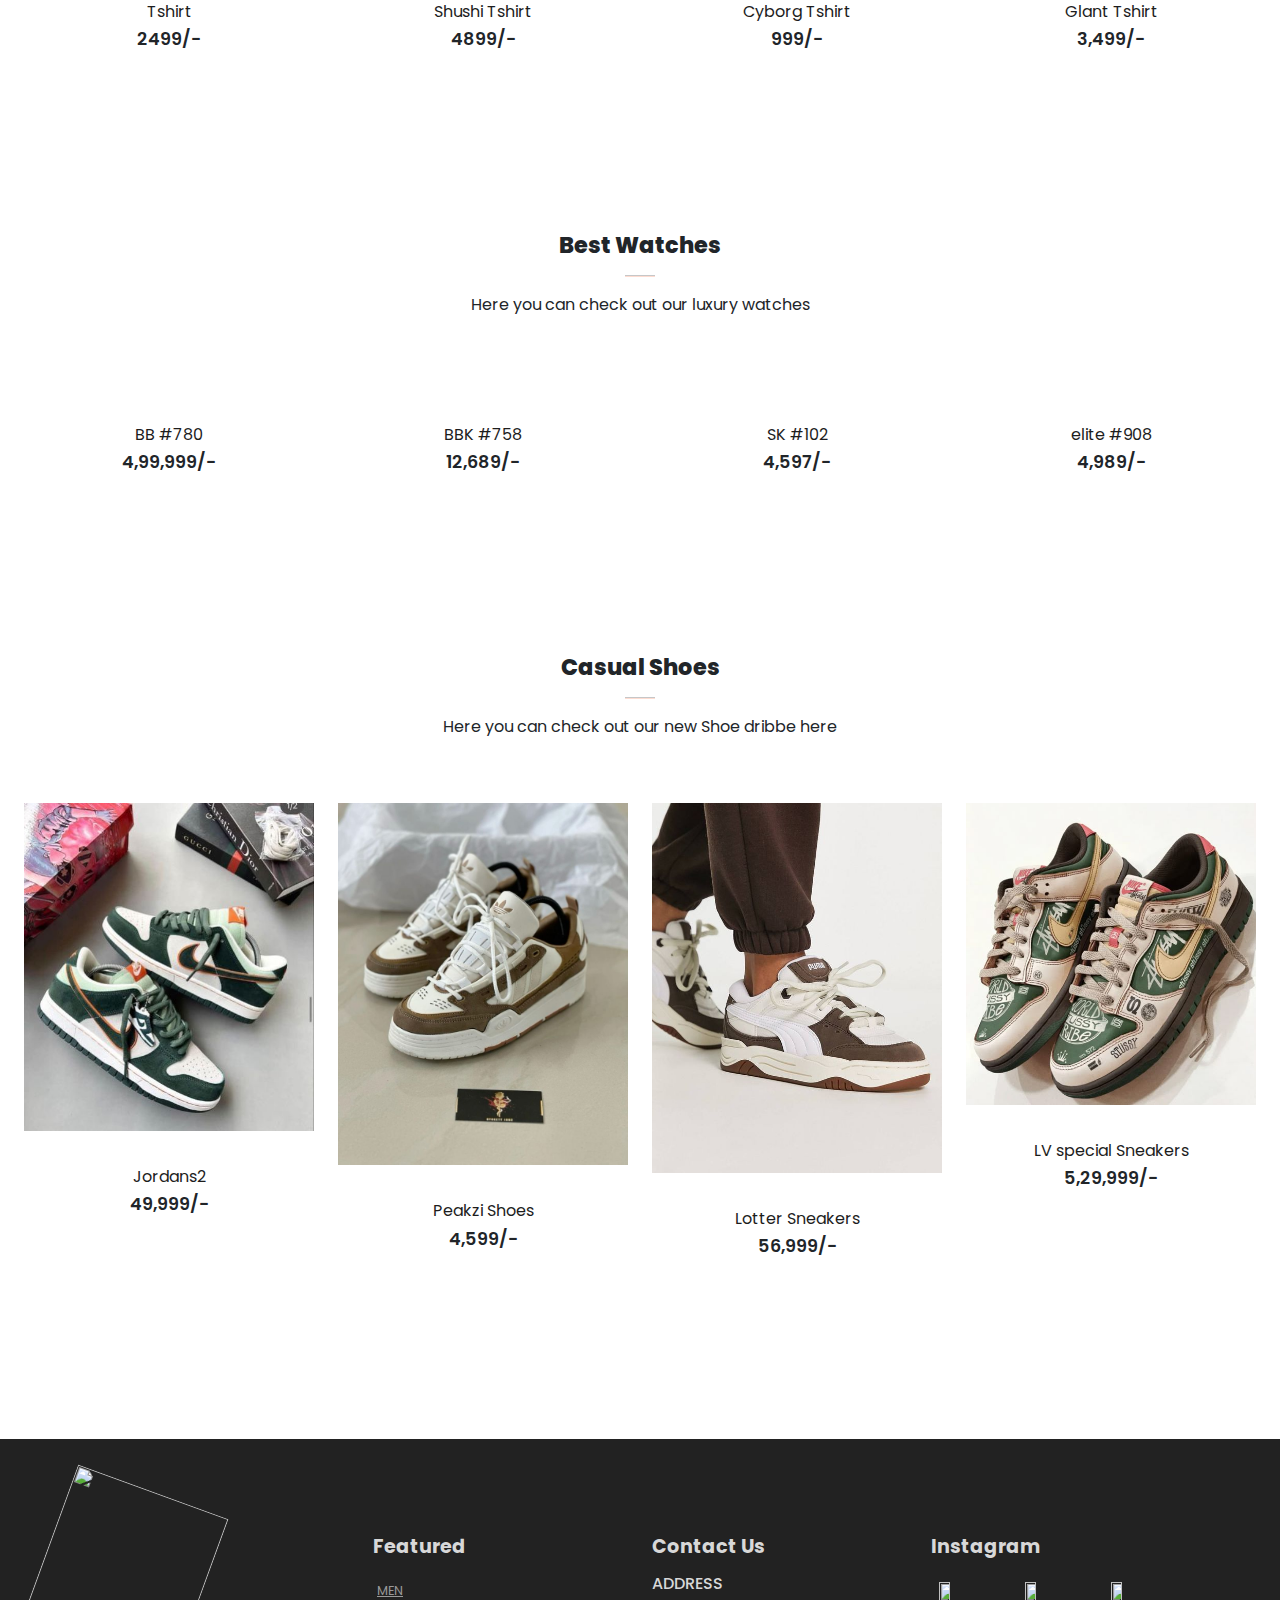
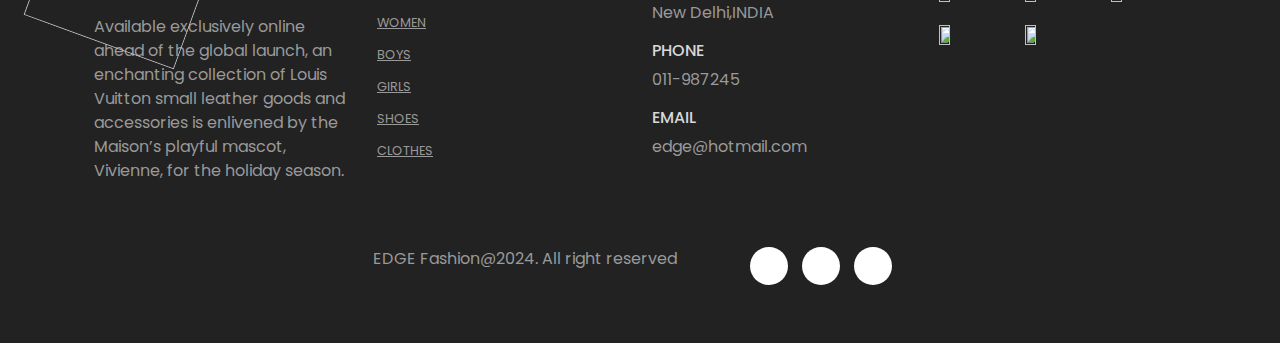
==== commit 15ab3f49: "pages removed" ====
--- a/index.html
+++ b/index.html
@@ -51,9 +51,7 @@
                 >Shop</a
               >
             </li>
-            <li class="nav-item">
-              <a class="nav-link active" aria-current="page" href="./Blog/Blog.html">Blog</a>
-            </li>
+            
             <li class="nav-item">
               <a class="nav-link active" aria-current="page" href="./About/About.html">About</a>
             </li>
@@ -62,12 +60,7 @@
                 >Contact Us</a
               >
             </li>
-            <li class="nav-item">
-              <i class="fa-solid fa-magnifying-glass"></i>
-            </li>
-            <li class="nav-item">
-              <i class="fa-solid fa-bag-shopping"></i>
-            </li>
+           
           </ul>
         </div>
       </div>
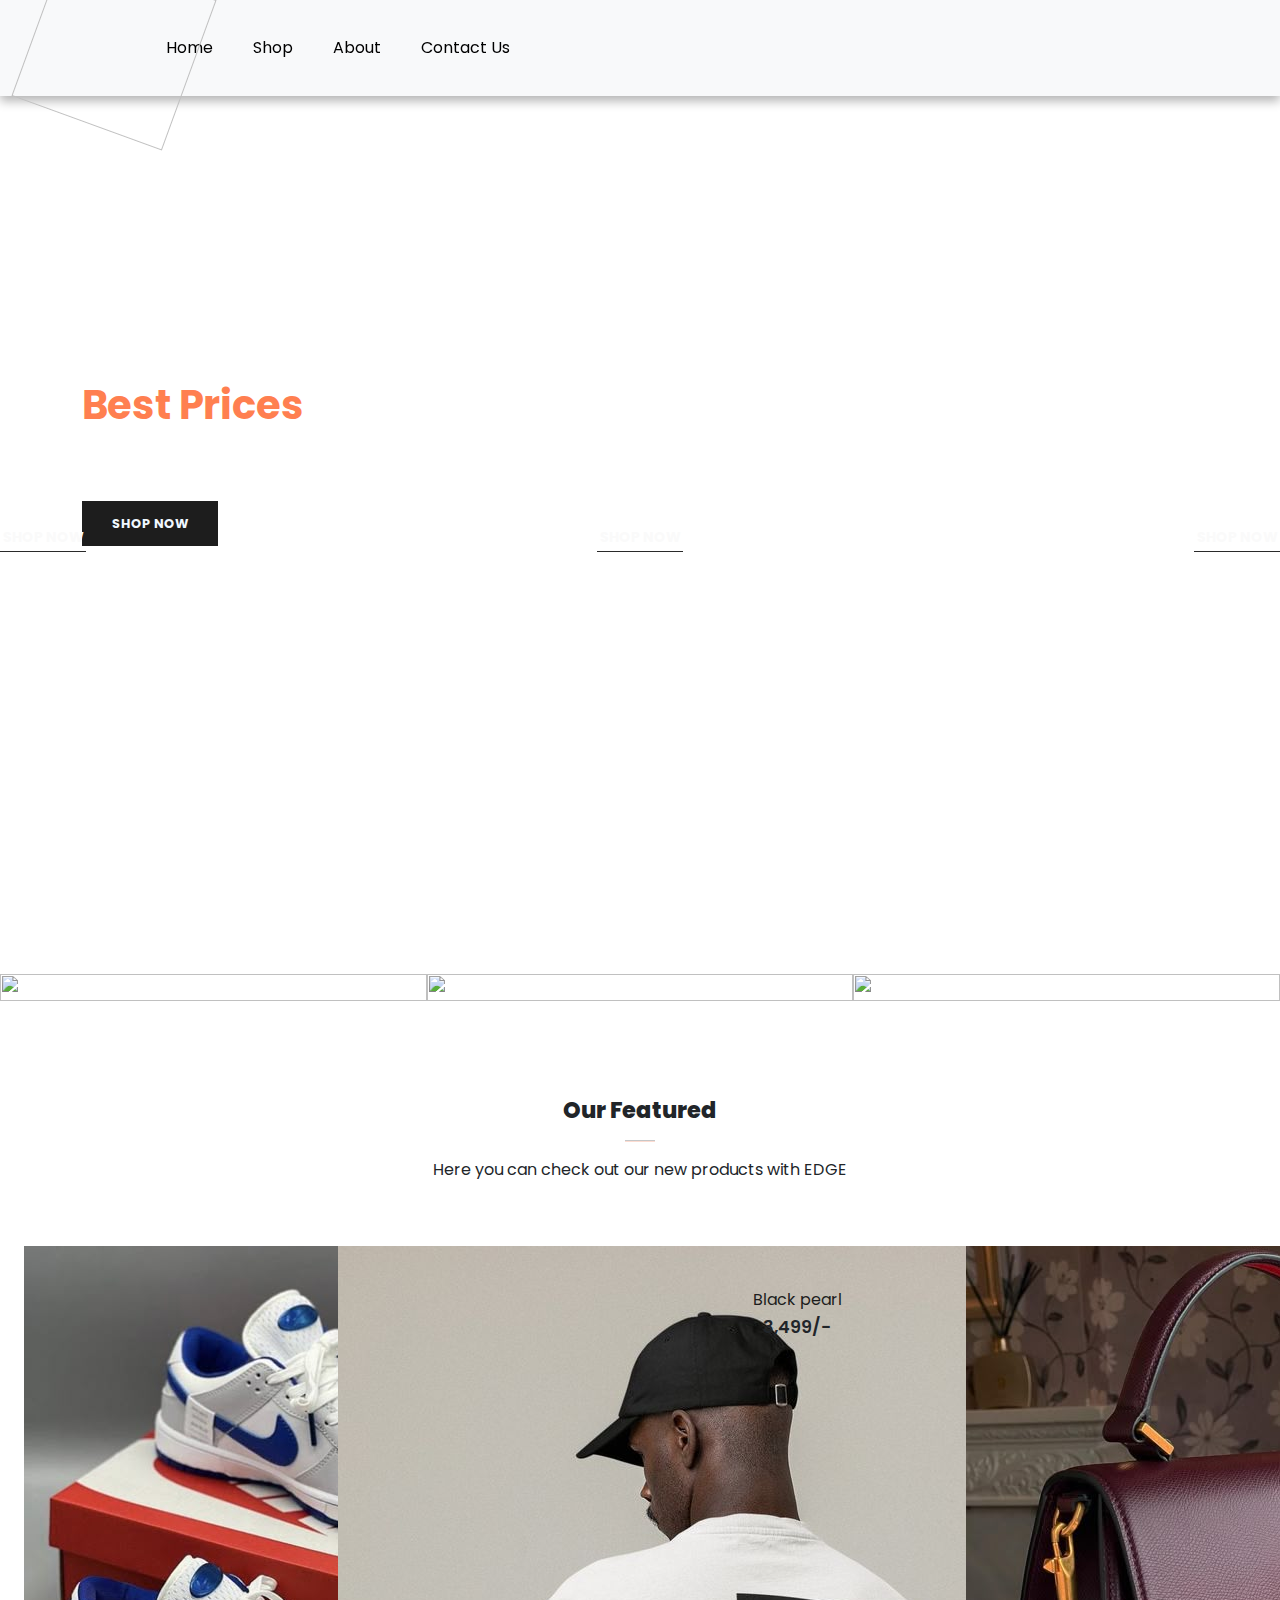
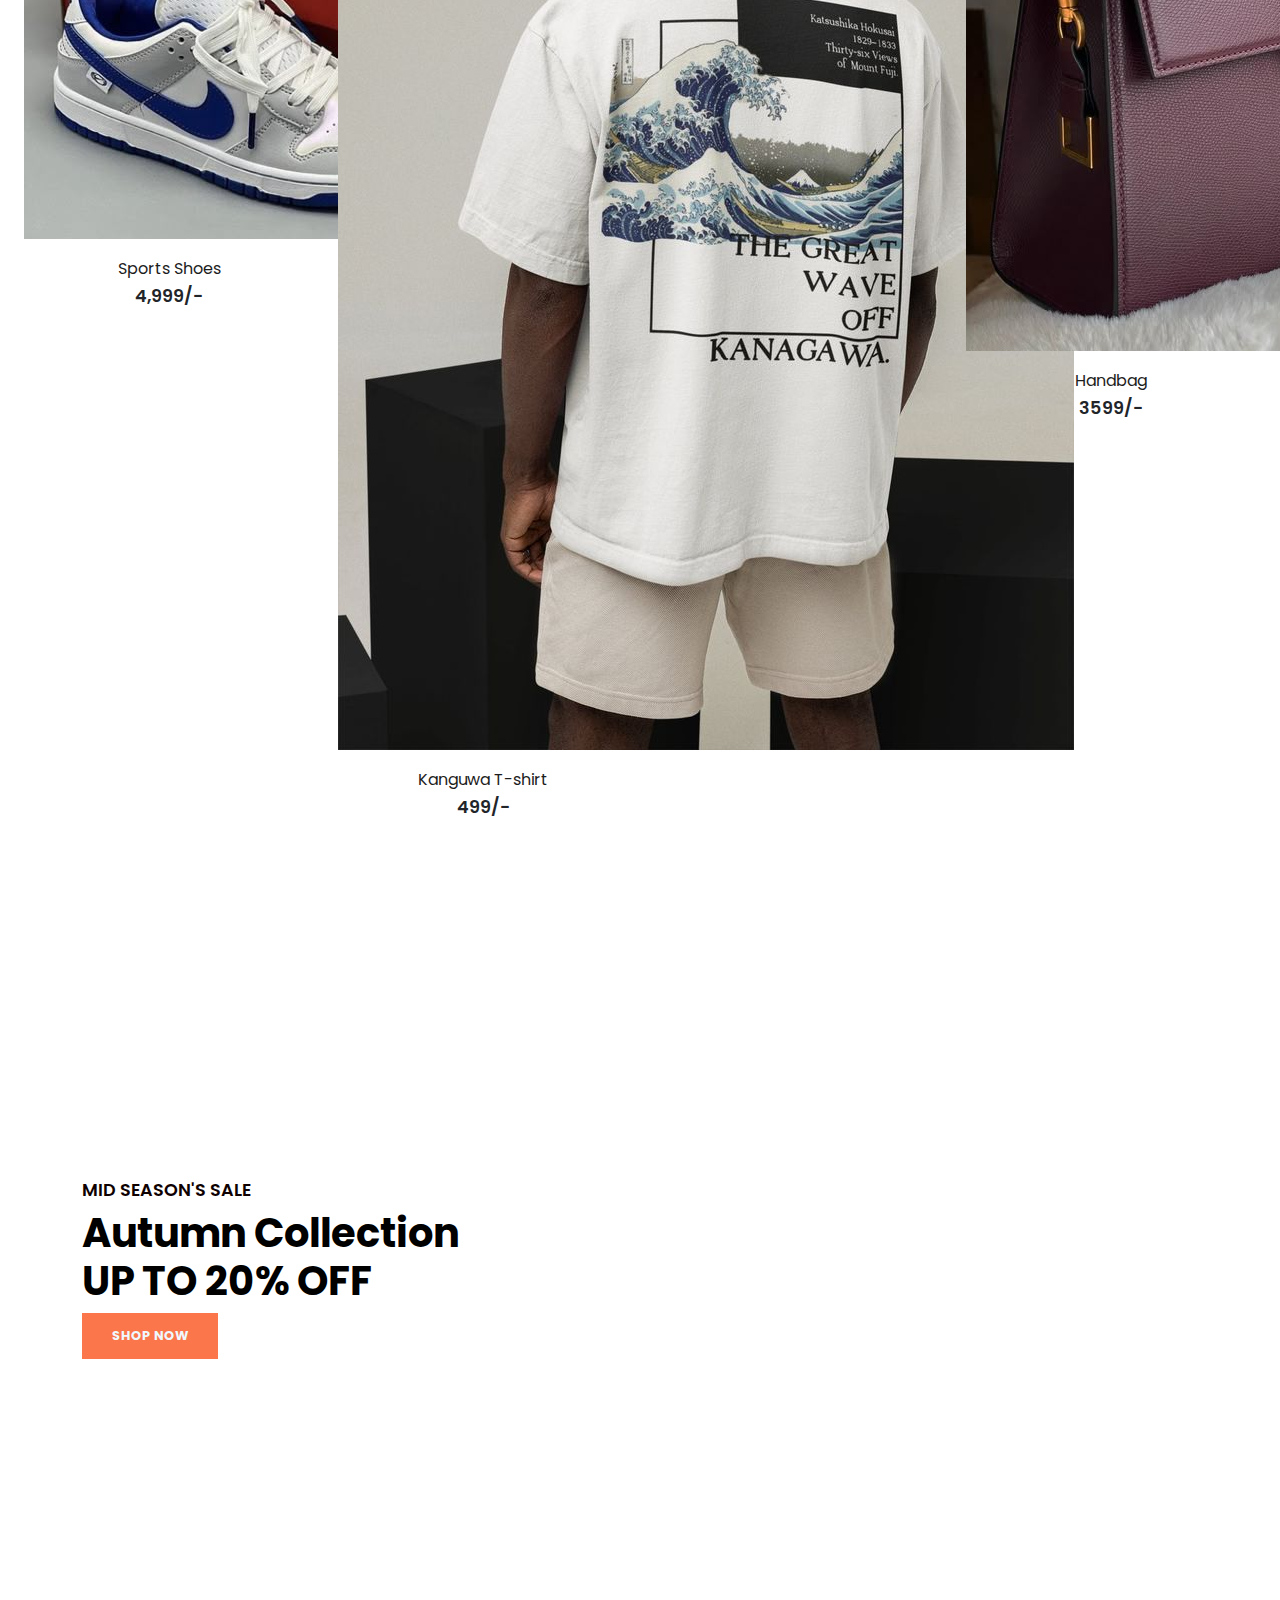
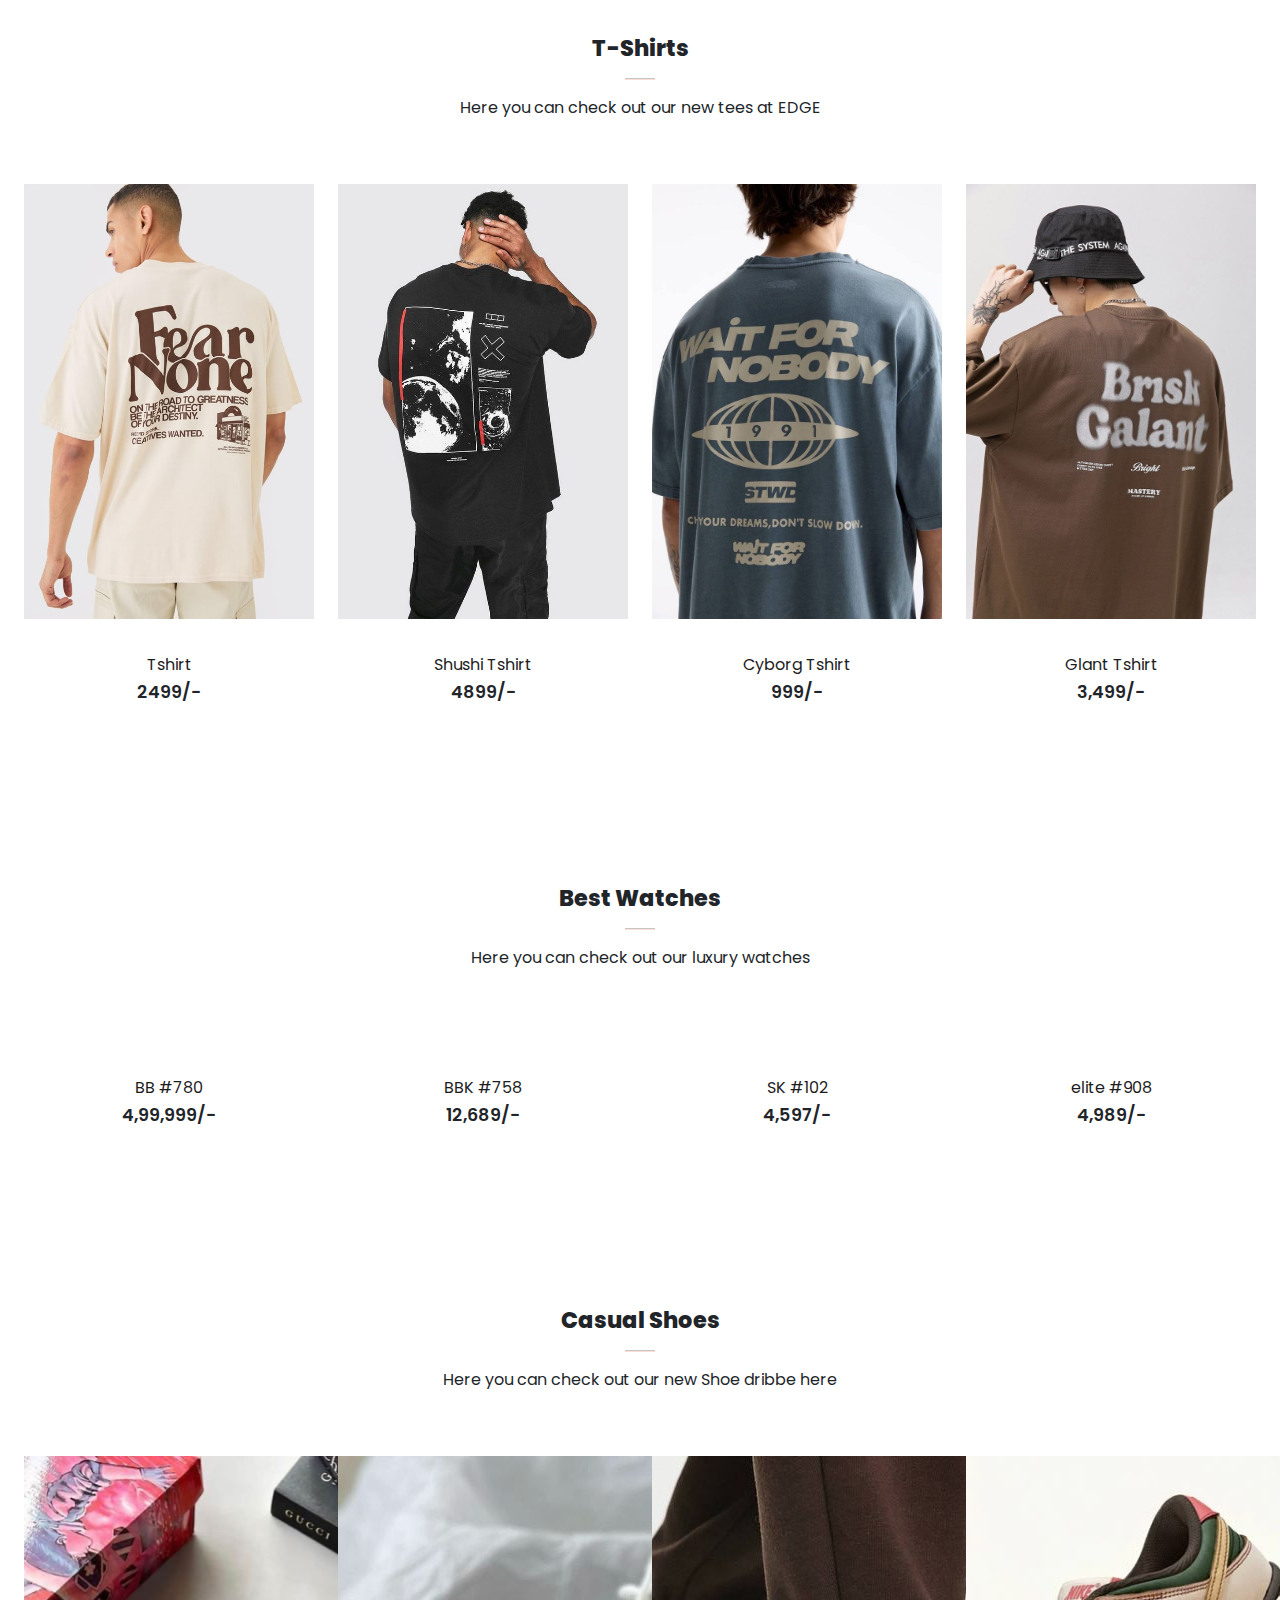
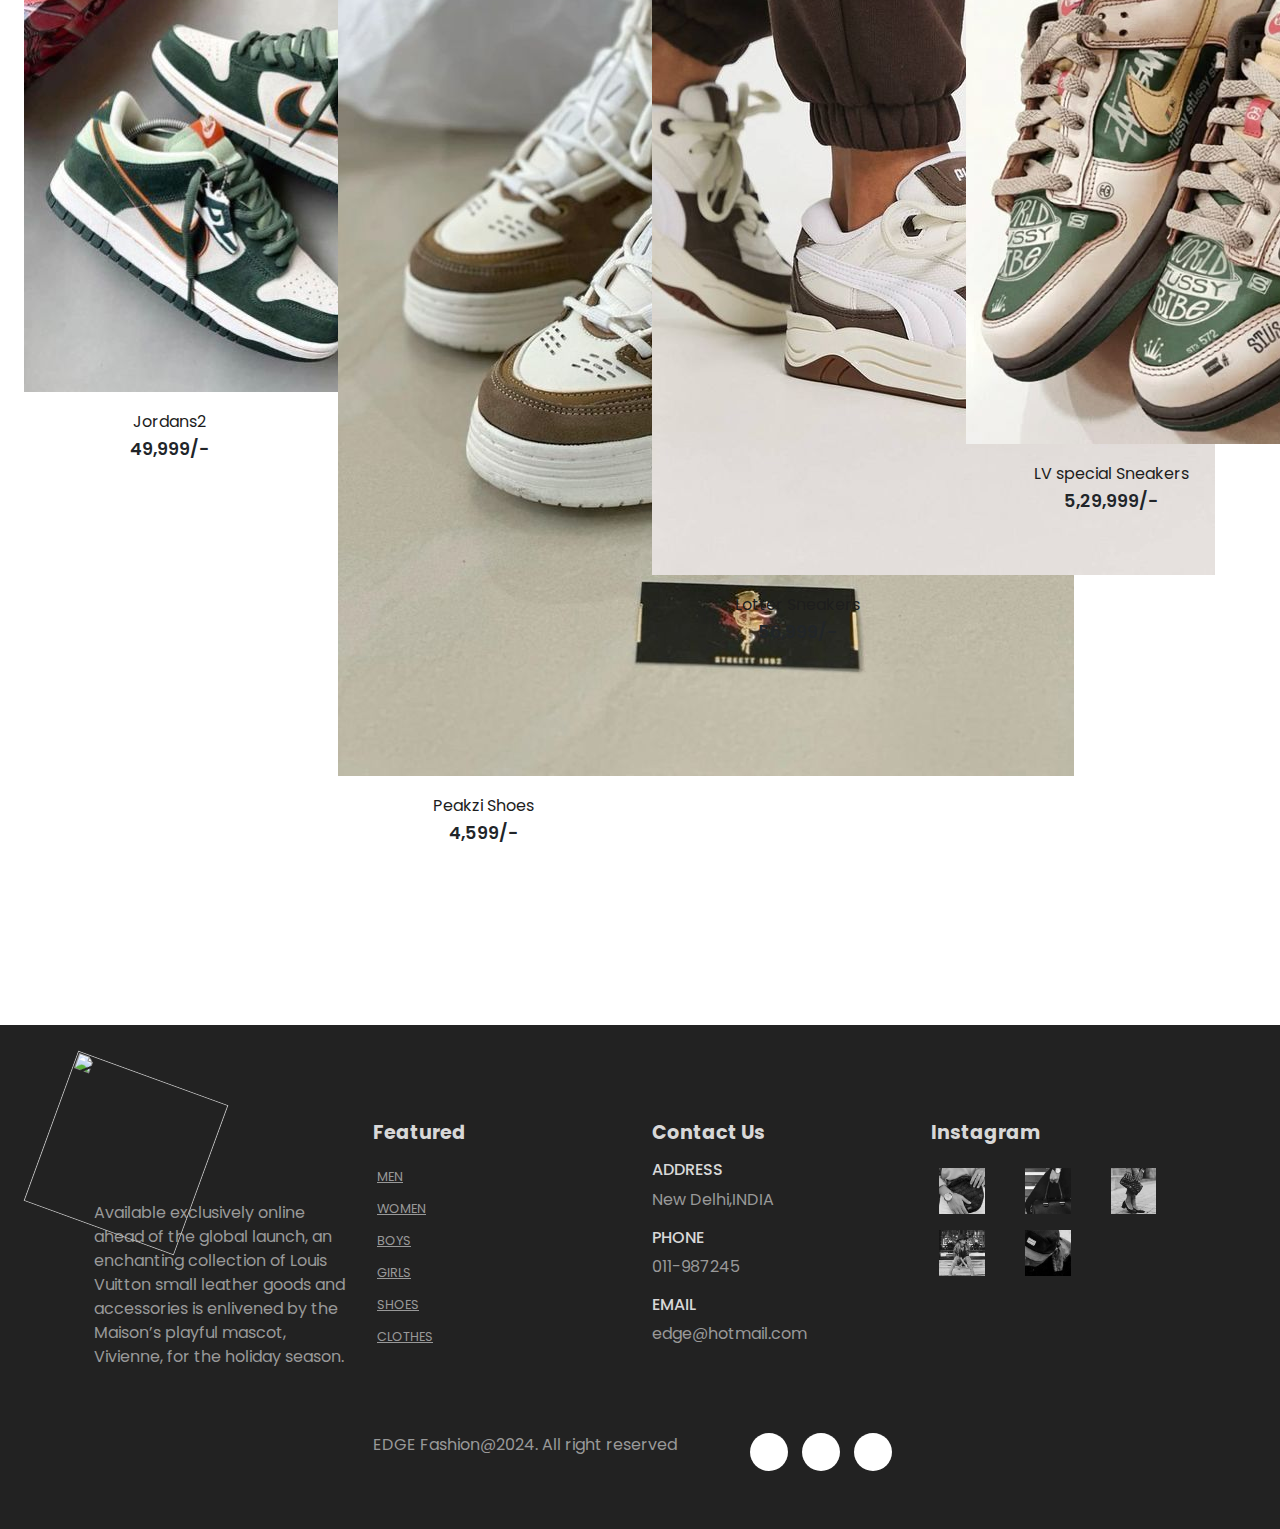
==== commit f31c2814: "changes added" ====
--- a/index.html
+++ b/index.html
@@ -163,7 +163,7 @@
         </div>
         <div class="row mx-auto container-fluid">
           <div class="product text-center col-lg-3 col-md-4 col-12">
-            <img class="img-fluid mb-3" src="./assets/shoes/shoes-3.jpg" alt="">
+            <img class="product-img" src="./assets/shoes/shoes-3.jpg" alt="">
             <div class="star">
               <i class="fa-solid fa-star"></i>
               <i class="fa-solid fa-star"></i>
@@ -176,7 +176,7 @@
             <button class="buy-btn">Shop Now</button>
           </div>
           <div class="product text-center col-lg-3 col-md-4 col-12">
-            <img class="img-fluid mb-3" src="./assets/shirt/t-shirt-3.jpg" alt="">
+            <img class="product-img" src="./assets/shirt/t-shirt-3.jpg" alt="">
             <div class="star">
               <i class="fa-solid fa-star"></i>
               <i class="fa-solid fa-star"></i>
@@ -189,7 +189,7 @@
             <button class="buy-btn">Shop Now</button>
           </div>
           <div class="product text-center col-lg-3 col-md-4 col-12">
-            <img class="img-fluid mb-3" src="./assets/watches/watches-3.jpg" alt="">
+            <img class="product-img" src="./assets/watches/watches-3.jpg" alt="">
             <div class="star">
               <i class="fa-solid fa-star"></i>
               <i class="fa-solid fa-star"></i>
@@ -202,7 +202,7 @@
             <button class="buy-btn">Shop Now</button>
           </div>
           <div class="product text-center col-lg-3 col-md-4 col-12">
-            <img class="img-fluid mb-3" src="./assets/handbags/handbags-2.jpg" alt="">
+            <img class="product-img" src="./assets/handbags/handbags-2.jpg" alt="">
             <div class="star">
               <i class="fa-solid fa-star"></i>
               <i class="fa-solid fa-star"></i>
@@ -298,7 +298,7 @@
         </div>
         <div class="row mx-auto container-fluid">
           <div class="product text-center col-lg-3 col-md-4 col-12">
-            <img class="img-fluid mb-3" src="./assets/watches/watches-6.jpg" alt="">
+            <img class="product-img" src="./assets/watches/watches-6.jpg" alt="">
             <div class="star">
               <i class="fa-solid fa-star"></i>
               <i class="fa-solid fa-star"></i>
@@ -311,7 +311,7 @@
             <button class="buy-btn">Shop Now</button>
           </div>
           <div class="product text-center col-lg-3 col-md-4 col-12">
-            <img class="img-fluid mb-3" src="./assets/watches/watches-7.jpg" alt="">
+            <img class="product-img" src="./assets/watches/watches-7.jpg" alt="">
             <div class="star">
               <i class="fa-solid fa-star"></i>
               <i class="fa-solid fa-star"></i>
@@ -324,7 +324,7 @@
             <button class="buy-btn">Shop Now</button>
           </div>
           <div class="product text-center col-lg-3 col-md-4 col-12">
-            <img class="img-fluid mb-3" src="./assets/watches/watches-8.jpg" alt="">
+            <img class="product-img" src="./assets/watches/watches-8.jpg" alt="">
             <div class="star">
               <i class="fa-solid fa-star"></i>
               <i class="fa-solid fa-star"></i>
@@ -337,7 +337,7 @@
             <button class="buy-btn">Shop Now</button>
           </div>
           <div class="product text-center col-lg-3 col-md-4 col-12">
-            <img class="img-fluid mb-3" src="./assets/watches/watches-9.jpg" alt="">
+            <img class="product-img" src="./assets/watches/watches-9.jpg" alt="">
             <div class="star">
               <i class="fa-solid fa-star"></i>
               <i class="fa-solid fa-star"></i>
@@ -362,7 +362,7 @@
         </div>
         <div class="row mx-auto container-fluid">
           <div class="product text-center col-lg-3 col-md-4 col-12">
-            <img class="img-fluid mb-3" src="./assets/shoes/shoes-2.jpg" alt="">
+            <img class="product-img" src="./assets/shoes/shoes-2.jpg" alt="">
             <div class="star">
               <i class="fa-solid fa-star"></i>
               <i class="fa-solid fa-star"></i>
@@ -375,7 +375,7 @@
             <button class="buy-btn">Shop Now</button>
           </div>
           <div class="product text-center col-lg-3 col-md-4 col-12">
-            <img class="img-fluid mb-3" src="./assets/shoes/shoes-8.jpg" alt="">
+            <img class="product-img" src="./assets/shoes/shoes-8.jpg" alt="">
             <div class="star">
               <i class="fa-solid fa-star"></i>
               <i class="fa-solid fa-star"></i>
@@ -388,7 +388,7 @@
             <button class="buy-btn">Shop Now</button>
           </div>
           <div class="product text-center col-lg-3 col-md-4 col-12">
-            <img class="img-fluid mb-3" src="./assets/shoes/shoes-9.jpg" alt="">
+            <img class="product-img" src="./assets/shoes/shoes-9.jpg" alt="">
             <div class="star">
               <i class="fa-solid fa-star"></i>
               <i class="fa-solid fa-star"></i>
@@ -401,7 +401,7 @@
             <button class="buy-btn">Shop Now</button>
           </div>
           <div class="product text-center col-lg-3 col-md-4 col-12">
-            <img class="img-fluid mb-3" src="./assets/shoes/shoes-10.jpg" alt="">
+            <img class="product-img" src="./assets/shoes/shoes-10.jpg" alt="">
             <div class="star">
               <i class="fa-solid fa-star"></i>
               <i class="fa-solid fa-star"></i>
@@ -455,11 +455,12 @@
       <div class="footer-one col-lg-3 col-md-6 col-12 mb-3">
         <h5 class="pb-2">Instagram</h5>
           <div class="row">
-            <img class="img-fluid w-25 h-100 m-2" src="img/insta/1.jpg" alt="">
-            <img class="img-fluid w-25 h-100 m-2" src="img/insta/2.jpg" alt="">
-            <img class="img-fluid w-25 h-100 m-2" src="img/insta/3.jpg" alt="">
-            <img class="img-fluid w-25 h-100 m-2" src="img/insta/4.jpg" alt="">
-            <img class="img-fluid w-25 h-100 m-2" src="img/insta/5.jpg" alt="">
+            <img class="img-fluid w-25 h-100 m-2" src="./assets/insta/1.jpg" alt="">
+            <img class="img-fluid w-25 h-100 m-2" src="./assets/insta/2.jpg" alt="">
+            <img class="img-fluid w-25 h-100 m-2" src="./assets/insta/3.jpg" alt="">
+            <img class="img-fluid w-25 h-100 m-2" src="./assets/insta/4.jpg" alt="">
+            <img class="img-fluid w-25 h-100 m-2" src="./assets/insta/5.jpg" alt="">
+            
           </div>
       </div>
     </div>
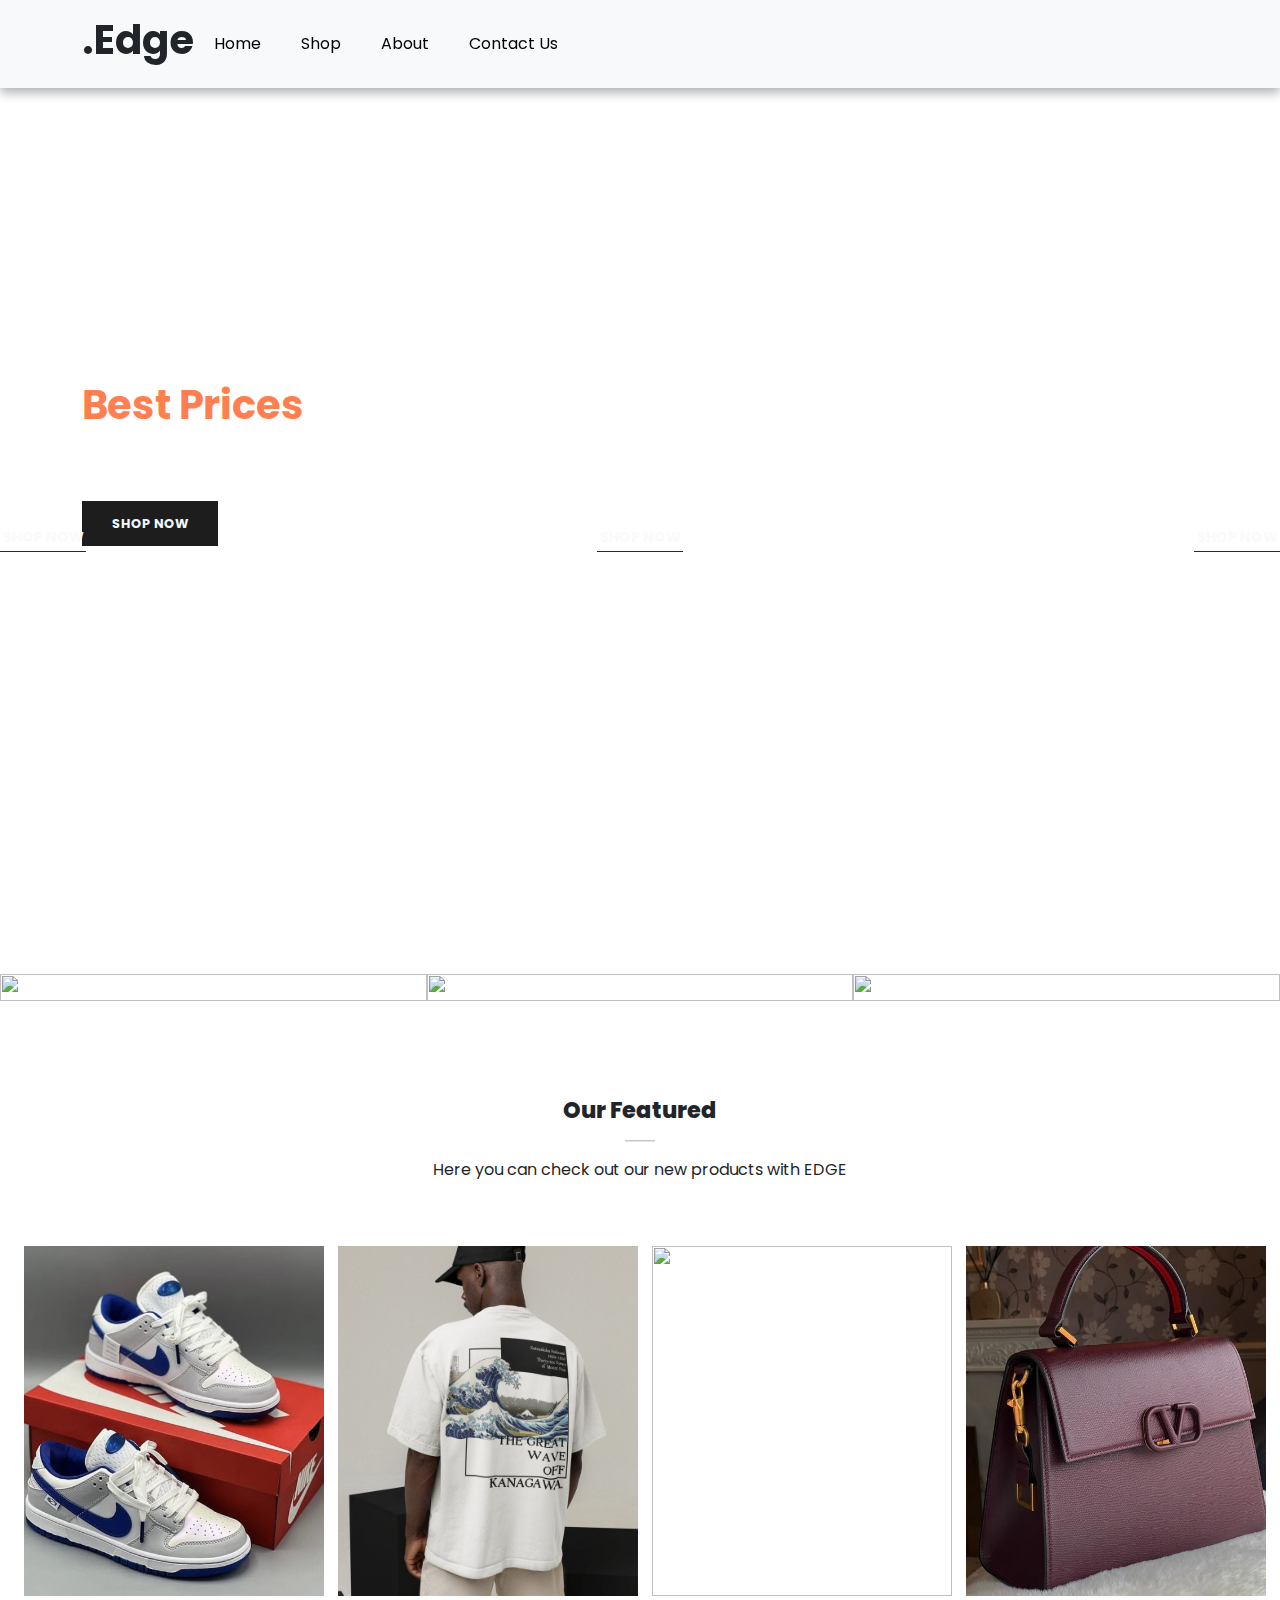
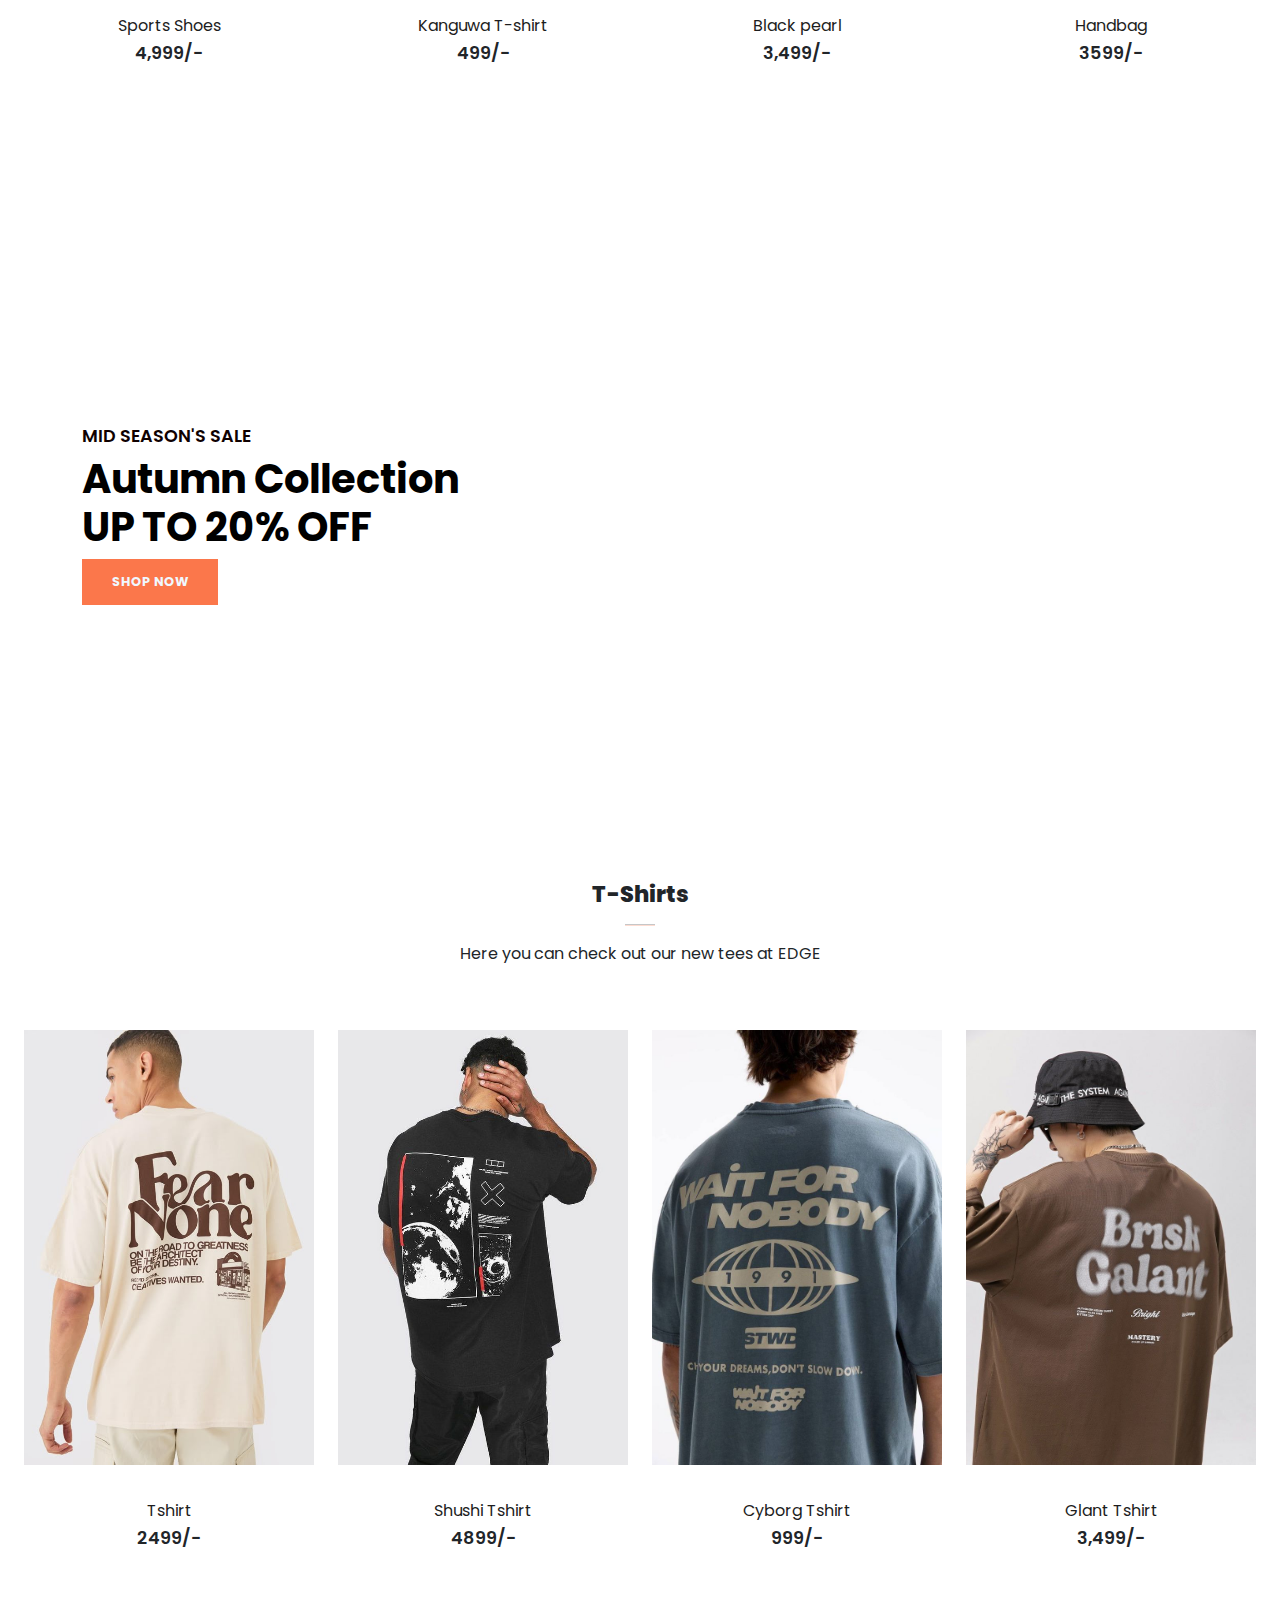
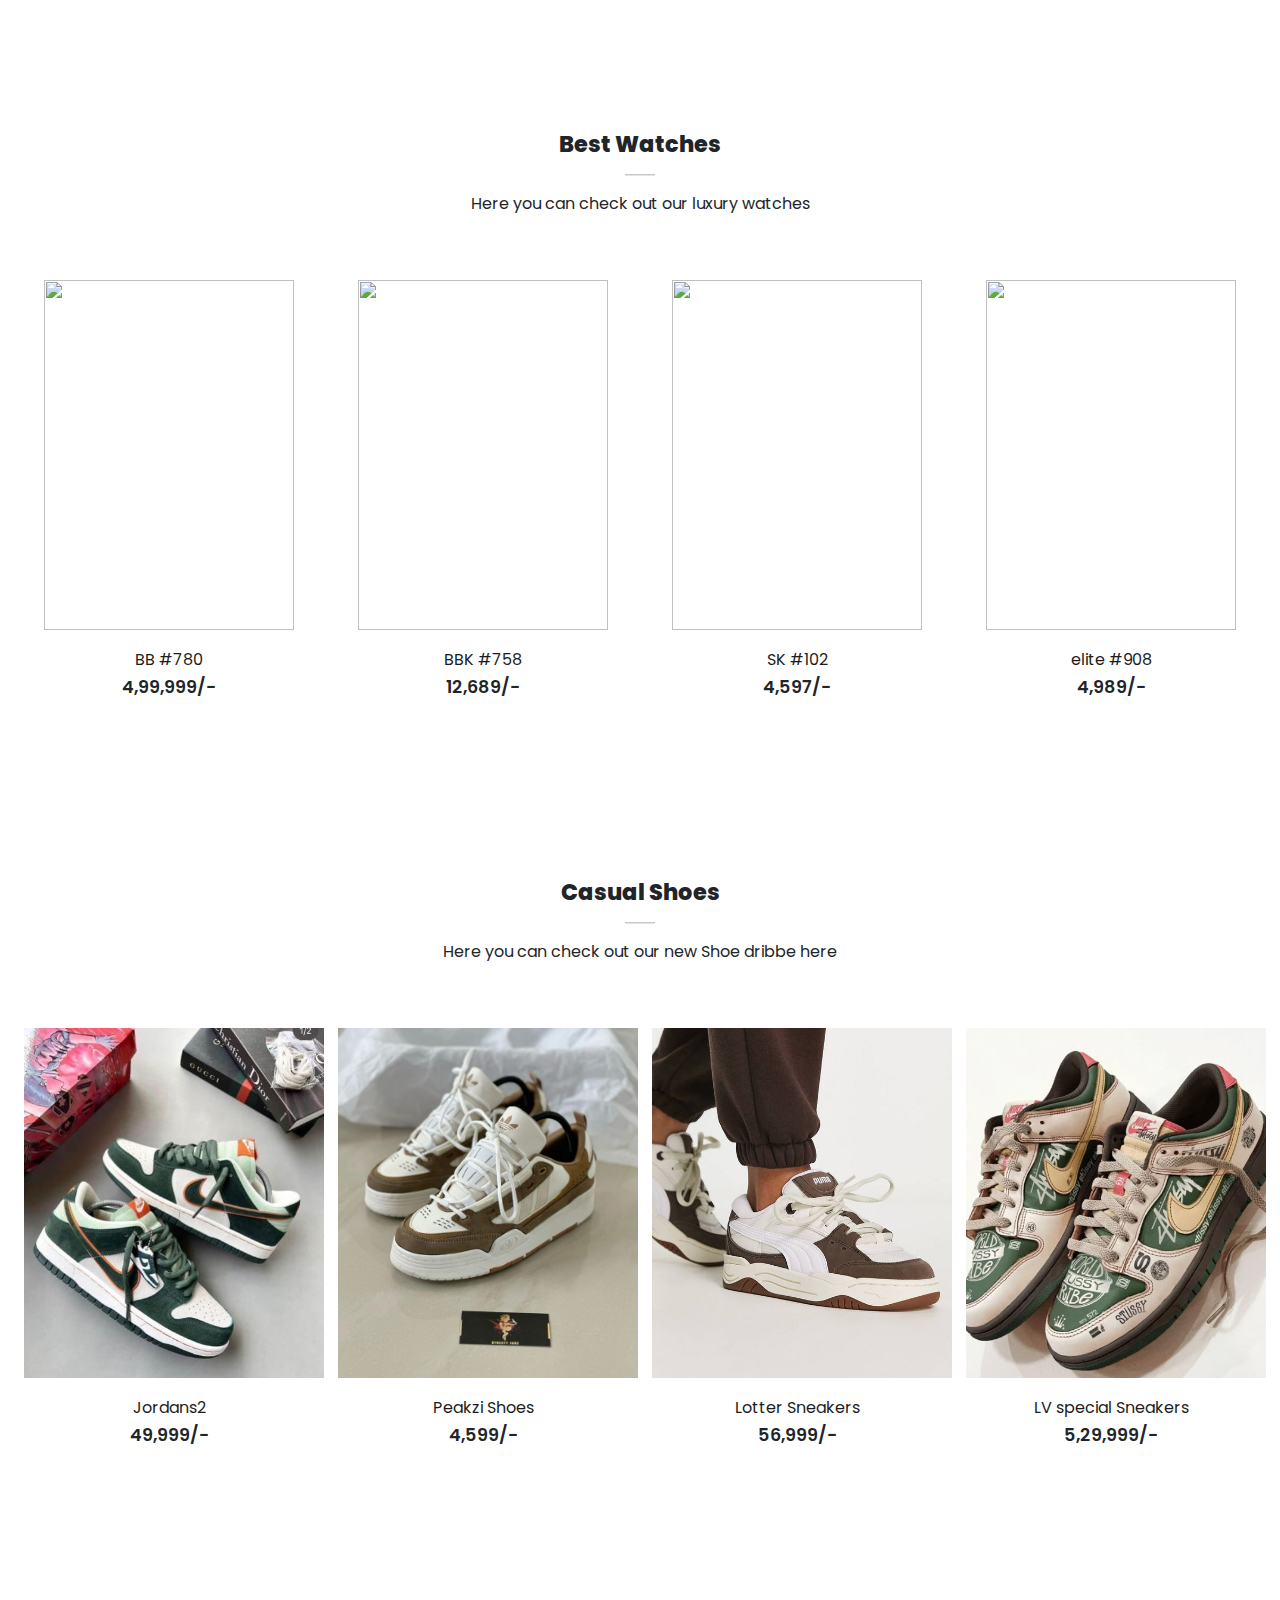
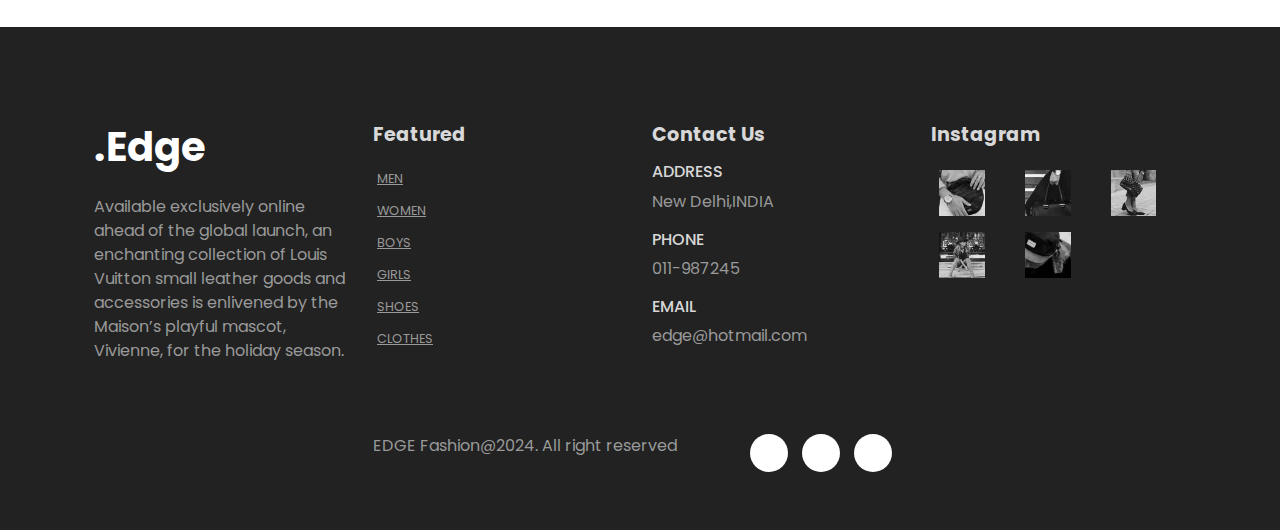
==== commit 21b47062: "changes added" ====
--- a/index.html
+++ b/index.html
@@ -29,7 +29,7 @@
       class="navbar navbar-expand-lg navbar-light bg-light bg-body-tertiary py-3 fixed-top"
     >
       <div class="container">
-        <img src="./assets/logo.png" alt="" class="logo-img" />
+        <h1>.Edge</h1>
         <button
           class="navbar-toggler"
           type="button"
@@ -298,7 +298,7 @@
         </div>
         <div class="row mx-auto container-fluid">
           <div class="product text-center col-lg-3 col-md-4 col-12">
-            <img class="product-img" src="./assets/watches/watches-6.jpg" alt="">
+            <img class="watch-product-img" src="./assets/watches/watches-6.jpg" alt="">
             <div class="star">
               <i class="fa-solid fa-star"></i>
               <i class="fa-solid fa-star"></i>
@@ -311,7 +311,7 @@
             <button class="buy-btn">Shop Now</button>
           </div>
           <div class="product text-center col-lg-3 col-md-4 col-12">
-            <img class="product-img" src="./assets/watches/watches-7.jpg" alt="">
+            <img class="watch-product-img" src="./assets/watches/watches-7.jpg" alt="">
             <div class="star">
               <i class="fa-solid fa-star"></i>
               <i class="fa-solid fa-star"></i>
@@ -324,7 +324,7 @@
             <button class="buy-btn">Shop Now</button>
           </div>
           <div class="product text-center col-lg-3 col-md-4 col-12">
-            <img class="product-img" src="./assets/watches/watches-8.jpg" alt="">
+            <img class="watch-product-img" src="./assets/watches/watches-8.jpg" alt="">
             <div class="star">
               <i class="fa-solid fa-star"></i>
               <i class="fa-solid fa-star"></i>
@@ -337,7 +337,7 @@
             <button class="buy-btn">Shop Now</button>
           </div>
           <div class="product text-center col-lg-3 col-md-4 col-12">
-            <img class="product-img" src="./assets/watches/watches-9.jpg" alt="">
+            <img class="watch-product-img" src="./assets/watches/watches-9.jpg" alt="">
             <div class="star">
               <i class="fa-solid fa-star"></i>
               <i class="fa-solid fa-star"></i>
@@ -420,7 +420,7 @@
 <footer class="mt-5 py-5">
     <div class="row container mx-auto pt-5">
       <div class="footer-one col-lg-3 col-md-6 col-12">
-        <img src="./assets/logo.png" alt="" class="logo-img">
+        <h1 class="footer-logo">.Edge</h1>
         <p class="pt-3">Available exclusively online ahead of the global launch, an enchanting collection of Louis Vuitton small leather goods and accessories is enlivened by the Maison’s playful mascot, Vivienne, for the holiday season. </p>
       </div>
       <div class="footer-one col-lg-3 col-md-6 col-12 mb-3">
--- a/style/style.css
+++ b/style/style.css
@@ -71,19 +71,27 @@
   left: 0;
   box-shadow: 0 5px 10px rgb(0, 0, 0, 0.3);
 }
-.logo-img{
-  height: 10rem;
-  width: 10rem;
-  padding: -1rem;
-  transform: rotate(20deg);
-  margin: -3rem;
+.footer-logo{
+  font-size: 2.5rem;
+  font-weight: 700;
+  color: #fff;
+}
+.product-img{
+  height: 350px;
+  width: 300px;
+  object-fit: cover;
+}
+
+.watch-product-img{
+  height: 350px;
+  width: 250px;
+  object-fit: cover;
 }
 
 #bar {
   font-size: 1.5rem;
   padding: 7px;
   cursor: pointer;
-  /* font-weight: 500; */
   transition: 0.3s ease;
   color: black;
 }
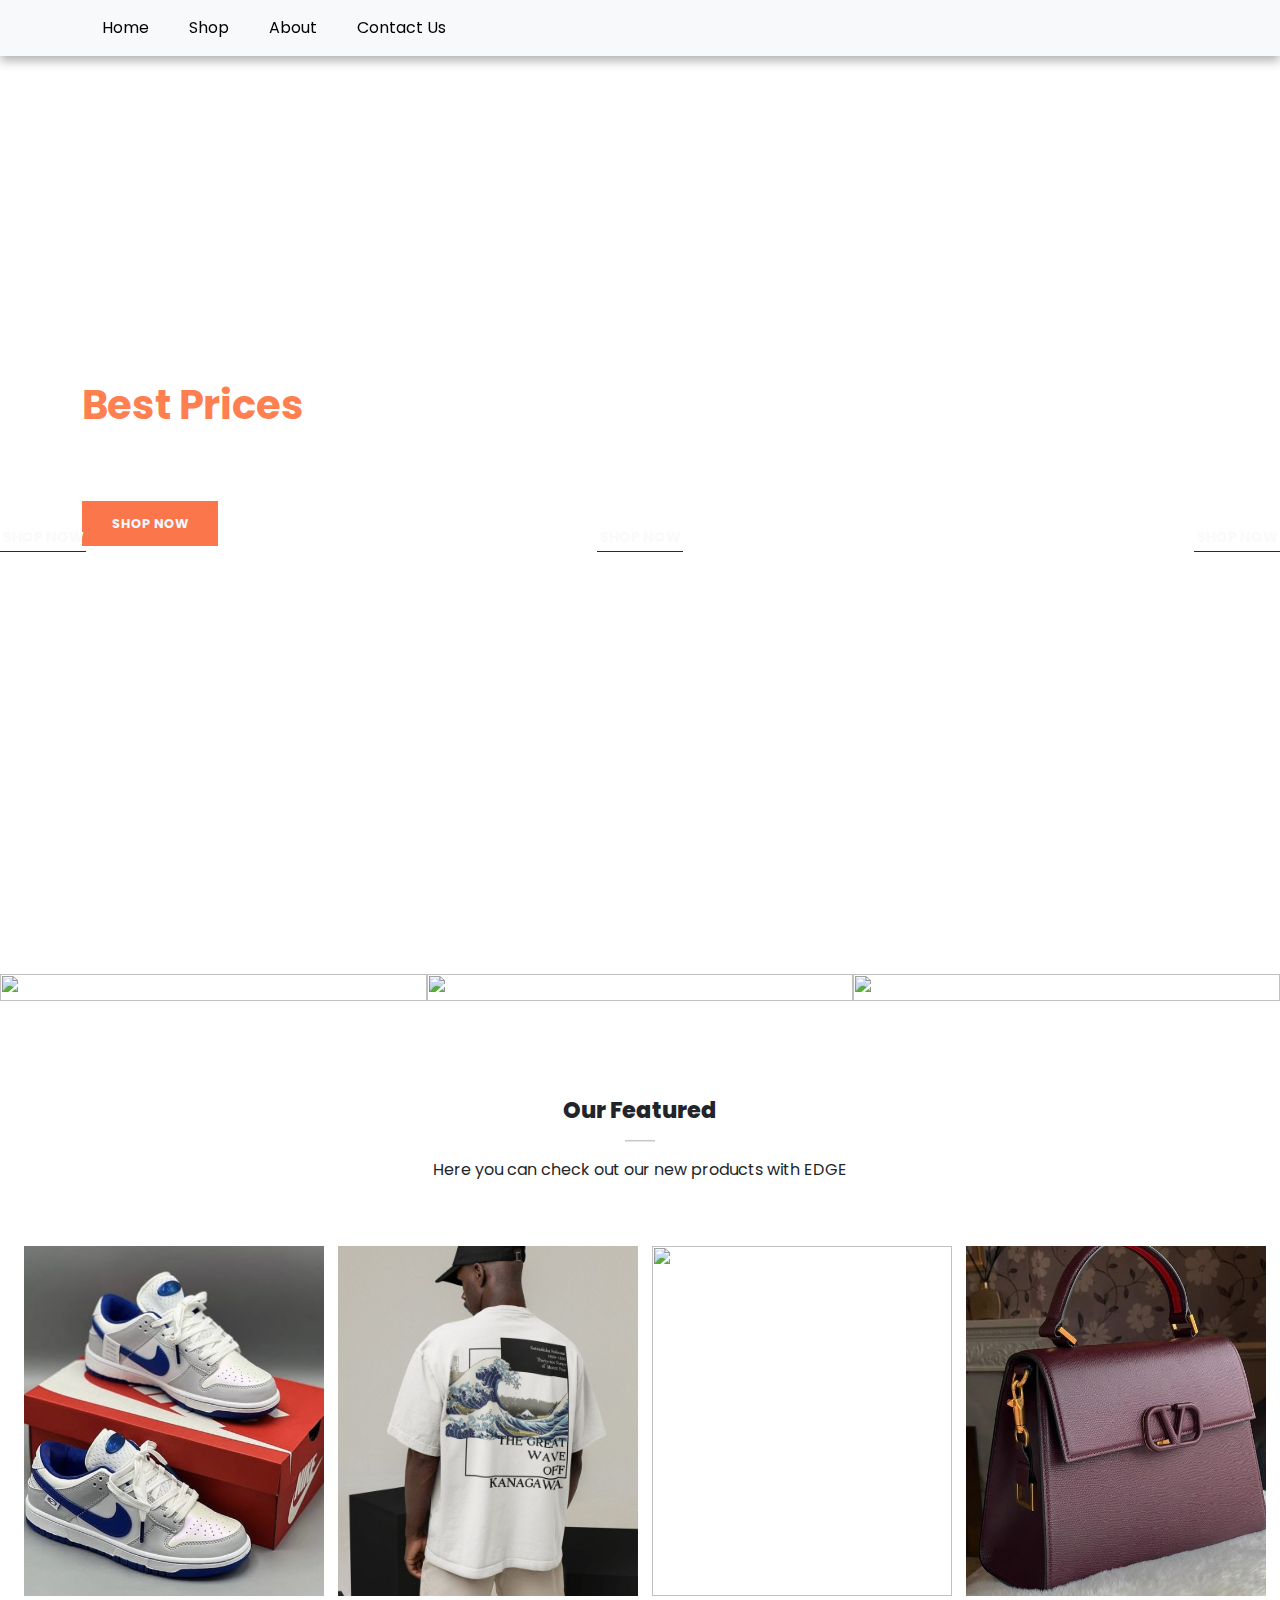
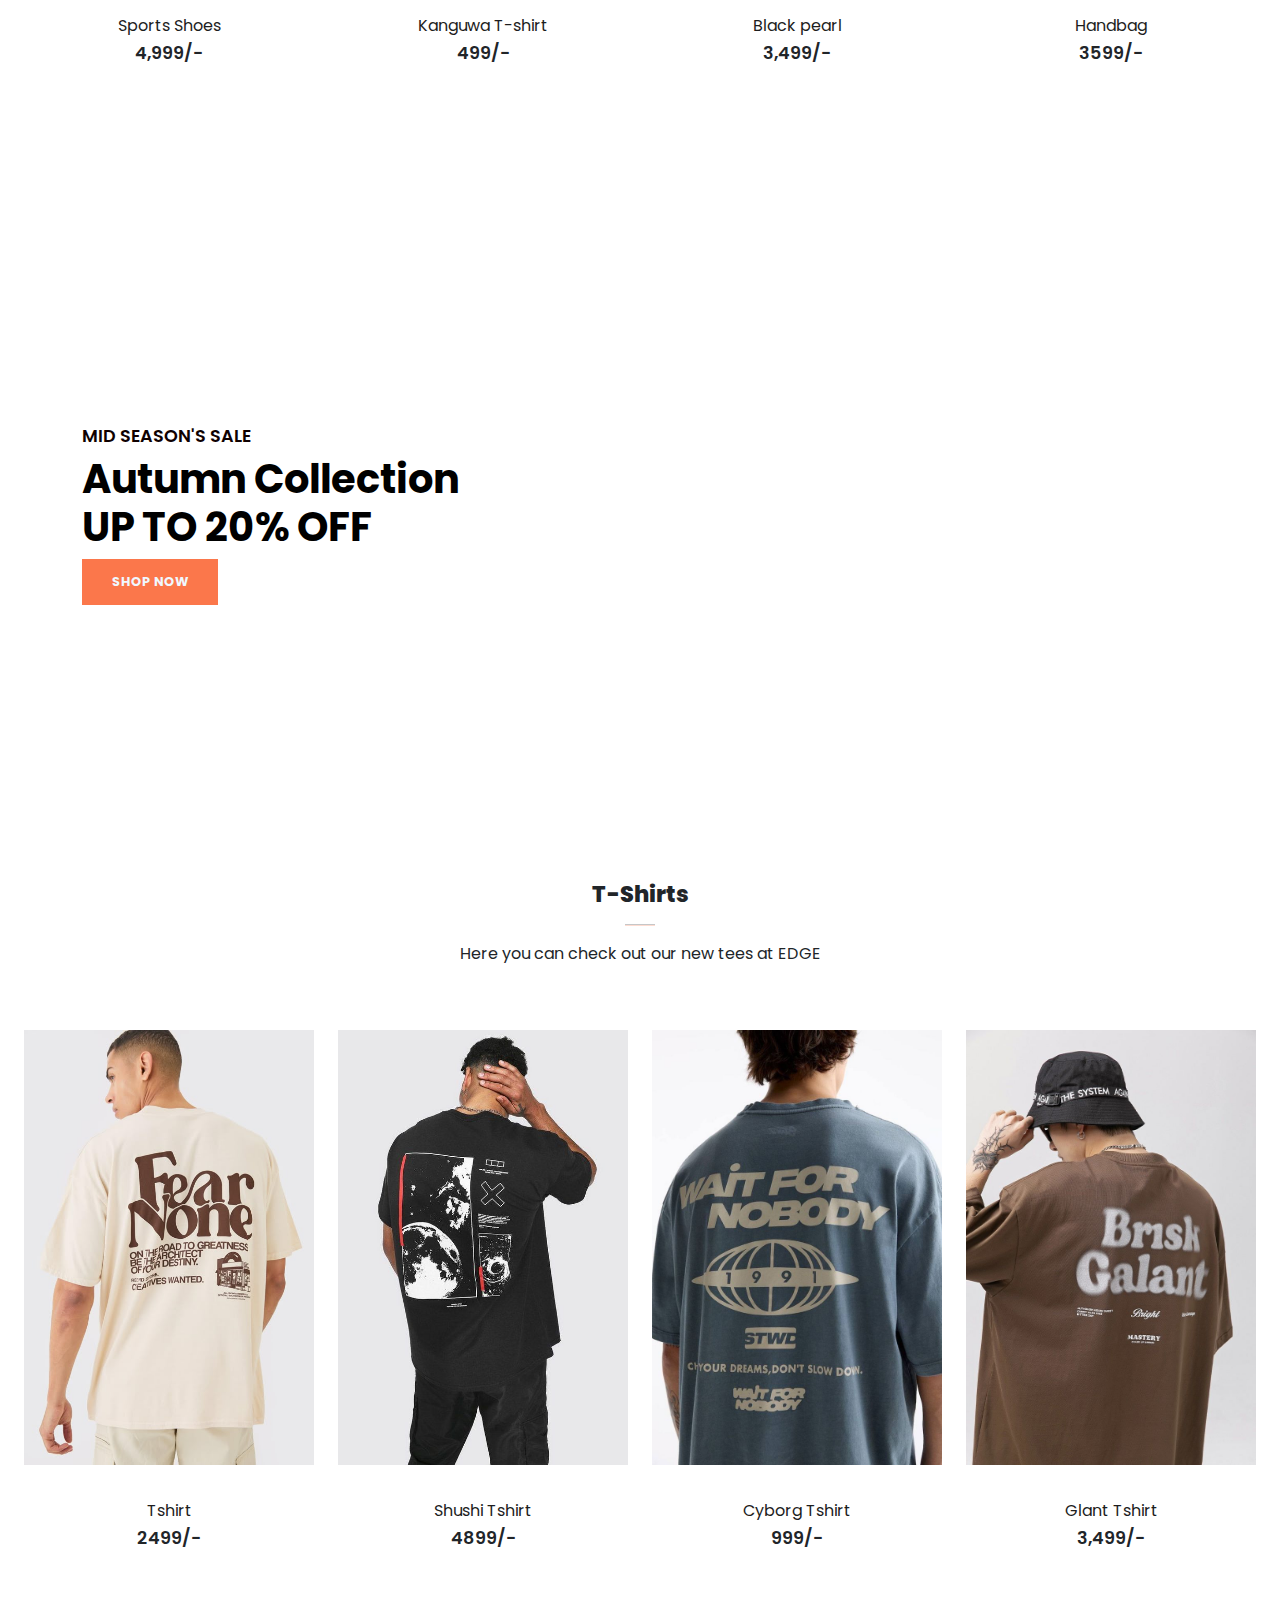
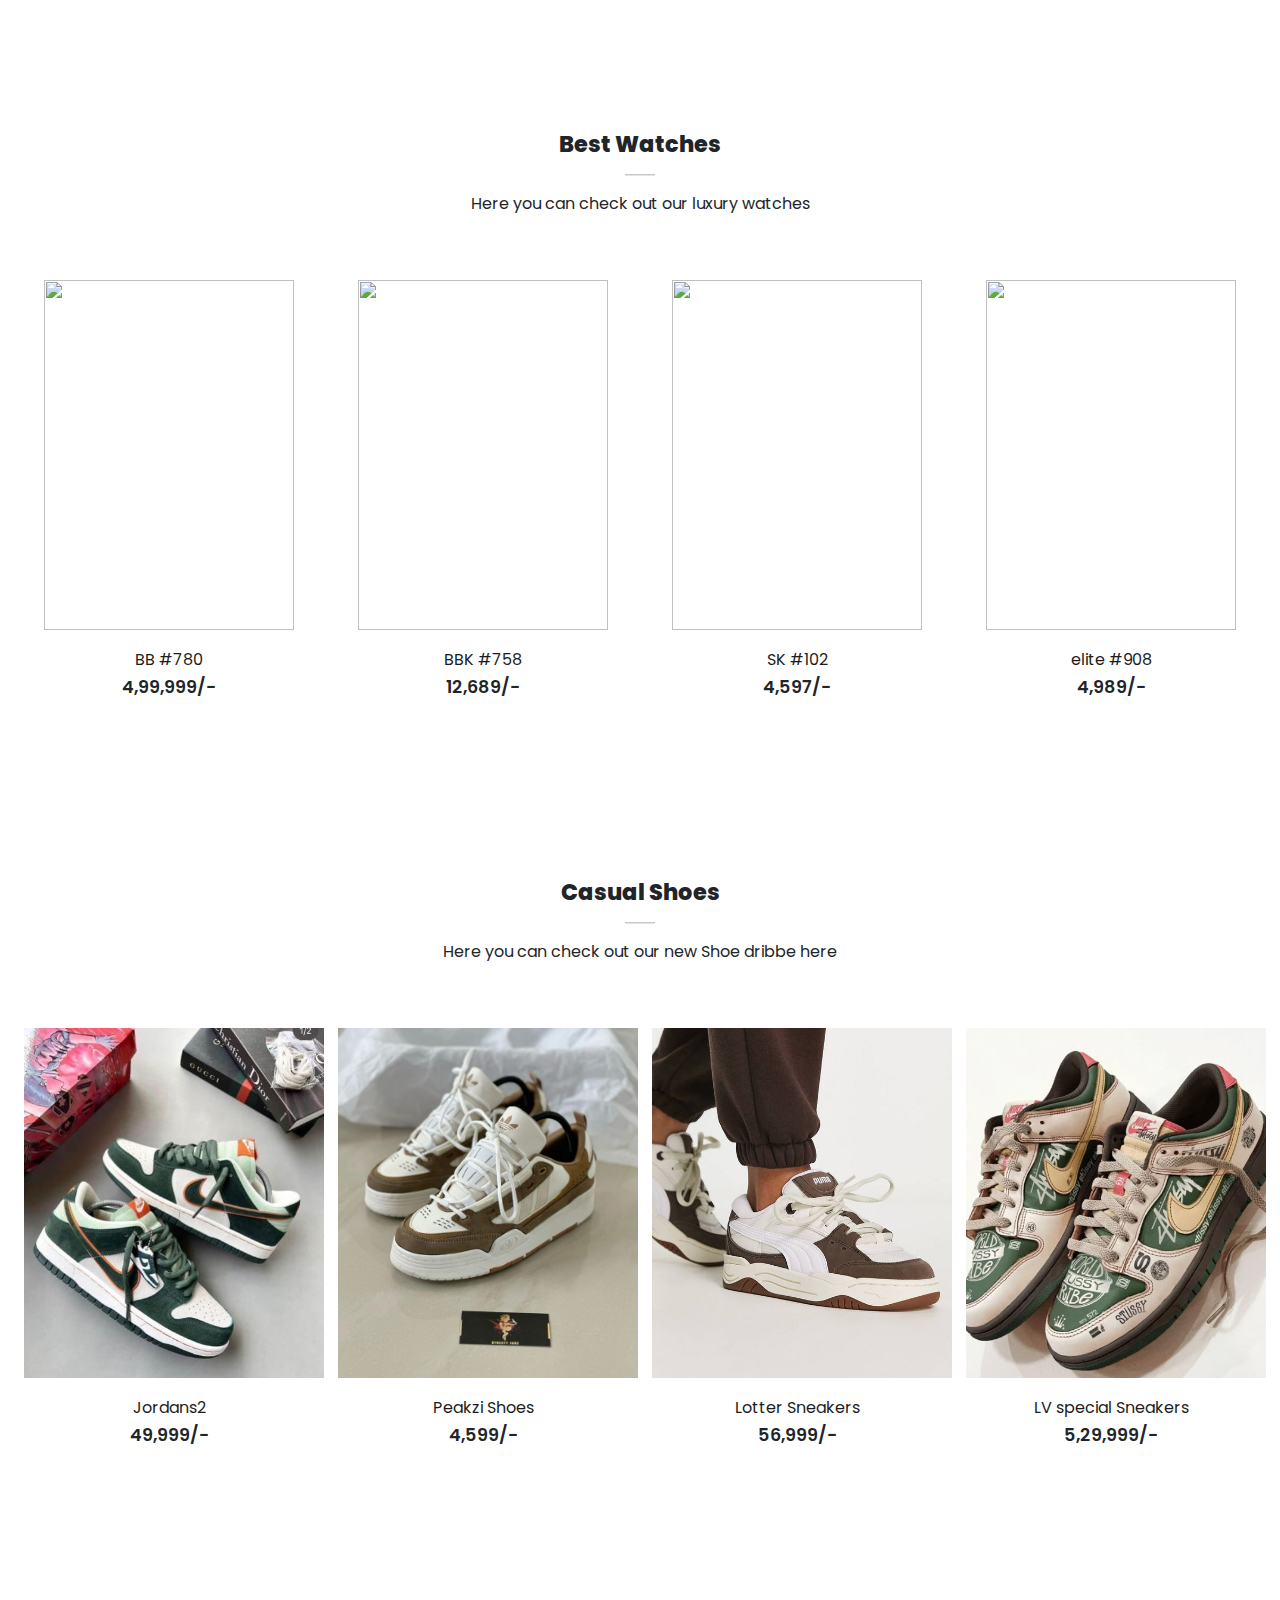
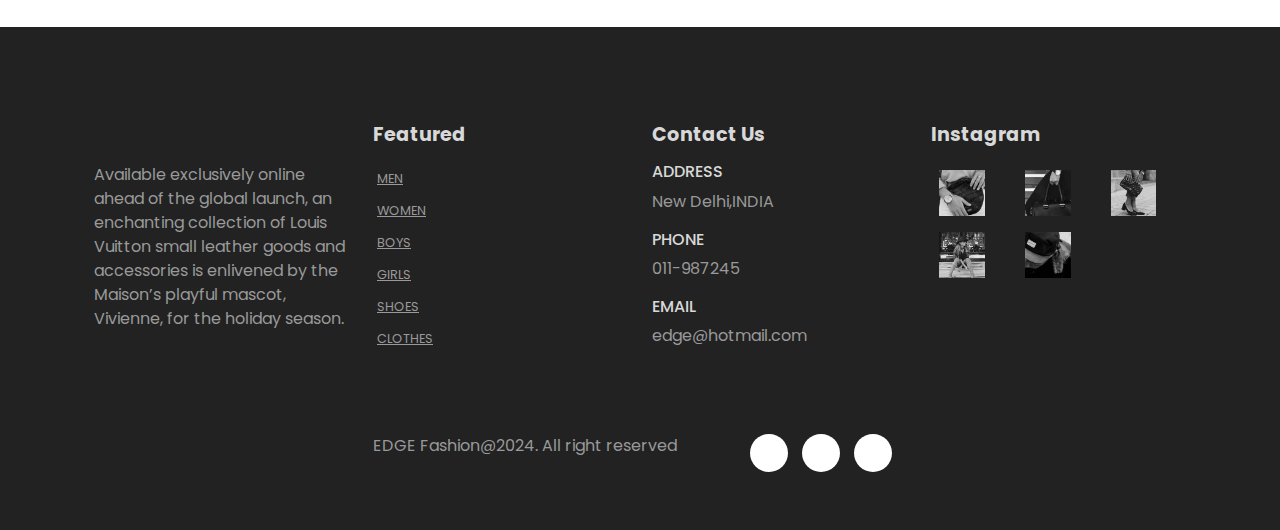
==== commit 03008c66: "no cahnges" ====
--- a/index.html
+++ b/index.html
@@ -29,7 +29,7 @@
       class="navbar navbar-expand-lg navbar-light bg-light bg-body-tertiary py-3 fixed-top"
     >
       <div class="container">
-        <h1>.Edge</h1>
+        <img src="./assets/logo.png" alt="" class="logo-img" />
         <button
           class="navbar-toggler"
           type="button"
@@ -112,20 +112,6 @@
       </div>
     </div>
 
-
-    <!-- brand section
-    <section id="brand" class="container">
-        <div class="row m-0 py-5">
-            <img class="img-fluid col-lg-2 col-md-4 col-6" src="img/brand/1.png" alt="">
-            <img class="img-fluid col-lg-2 col-md-4 col-6" src="img/brand/2.png" alt="">
-            <img class="img-fluid col-lg-2 col-md-4 col-6" src="img/brand/3.png" alt="">
-            <img class="img-fluid col-lg-2 col-md-4 col-6" src="img/brand/4.png" alt="">
-            <img class="img-fluid col-lg-2 col-md-4 col-6" src="img/brand/5.png" alt="">
-            <img class="img-fluid col-lg-2 col-md-4 col-6" src="img/brand/6.png" alt="">
-        </div>
-    </section> -->
-
-
     <!-- new section -->
     <section id="new" class="w-100">
         <div class="row p-0 m-0">
@@ -420,7 +406,7 @@
 <footer class="mt-5 py-5">
     <div class="row container mx-auto pt-5">
       <div class="footer-one col-lg-3 col-md-6 col-12">
-        <h1 class="footer-logo">.Edge</h1>
+        <img src="./assets/logo.png" alt="" class="logo-img">
         <p class="pt-3">Available exclusively online ahead of the global launch, an enchanting collection of Louis Vuitton small leather goods and accessories is enlivened by the Maison’s playful mascot, Vivienne, for the holiday season. </p>
       </div>
       <div class="footer-one col-lg-3 col-md-6 col-12 mb-3">
--- a/style/style.css
+++ b/style/style.css
@@ -43,7 +43,7 @@
   font-weight: 700;
   outline: none;
   border: none;
-  background-color: #1d1d1d;
+  background-color:#fb774b;
   color: aliceblue;
   padding: 13px 30px;
   cursor: pointer;
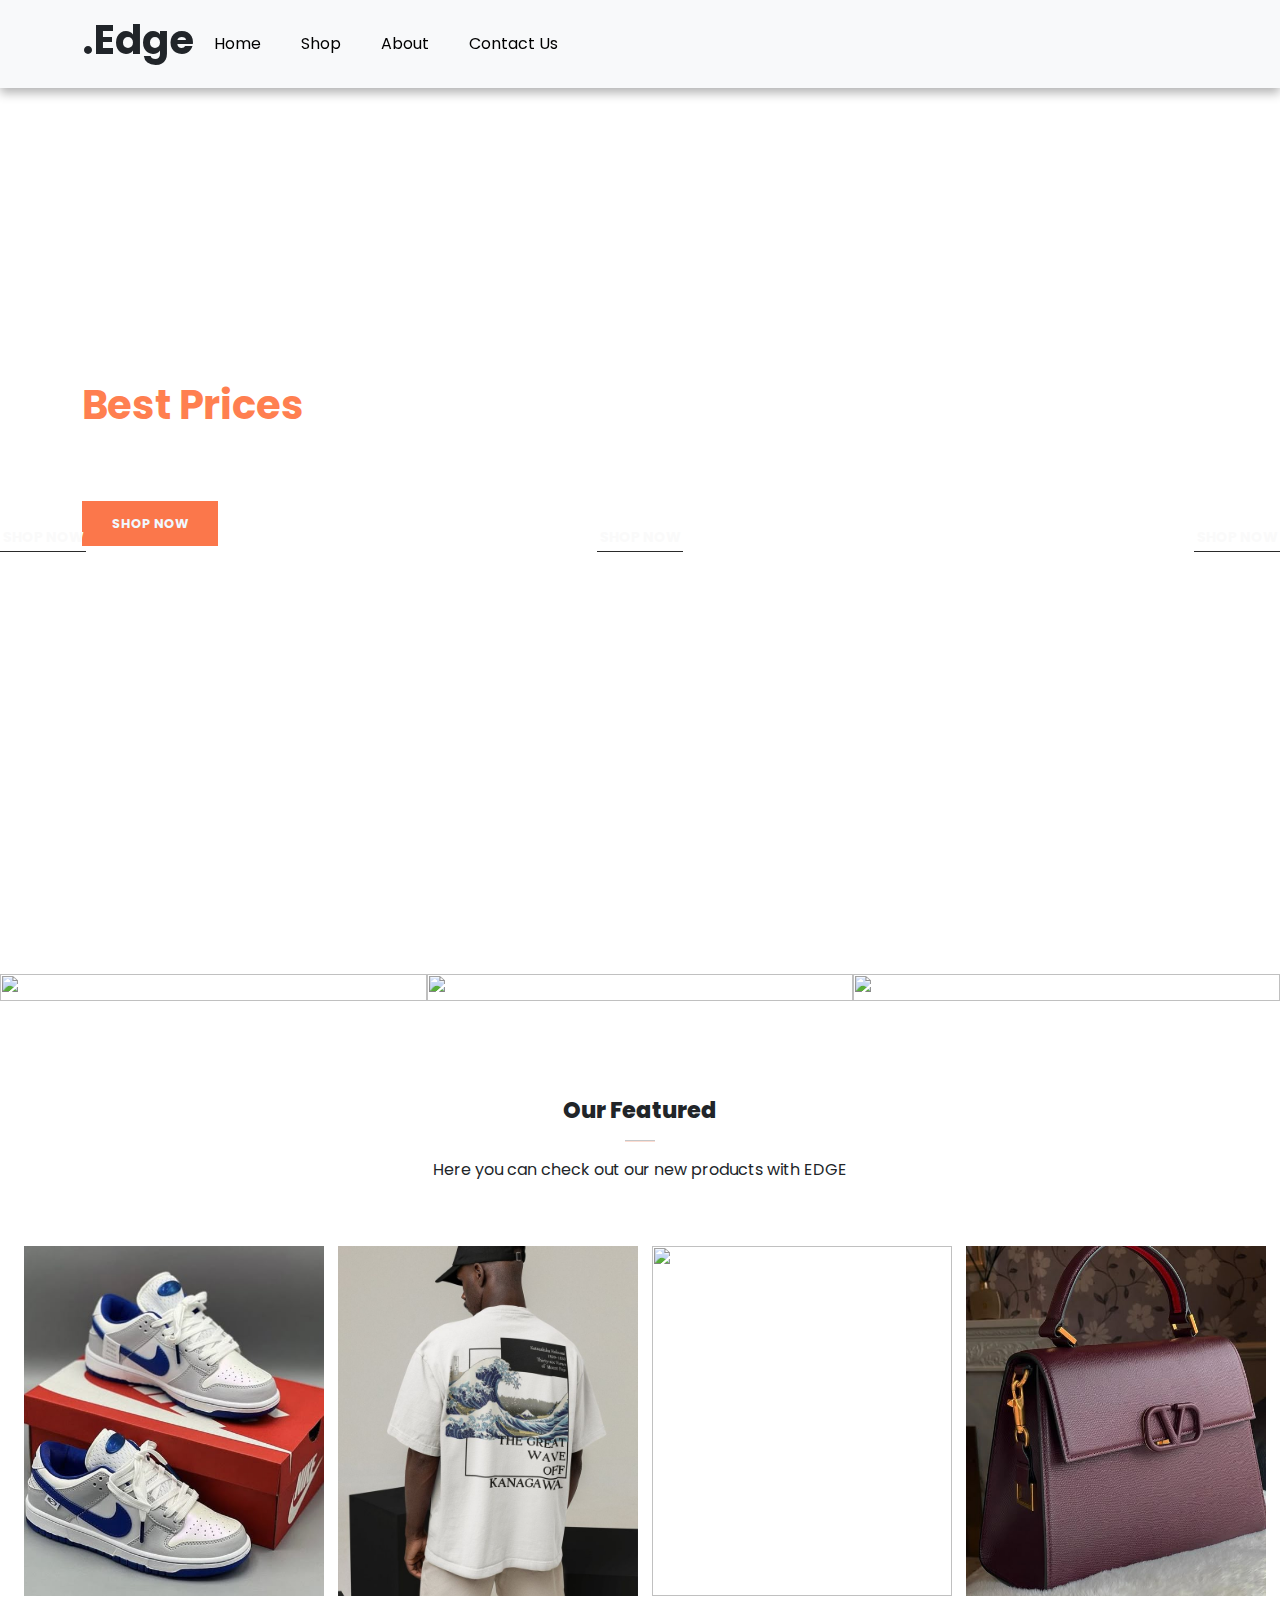
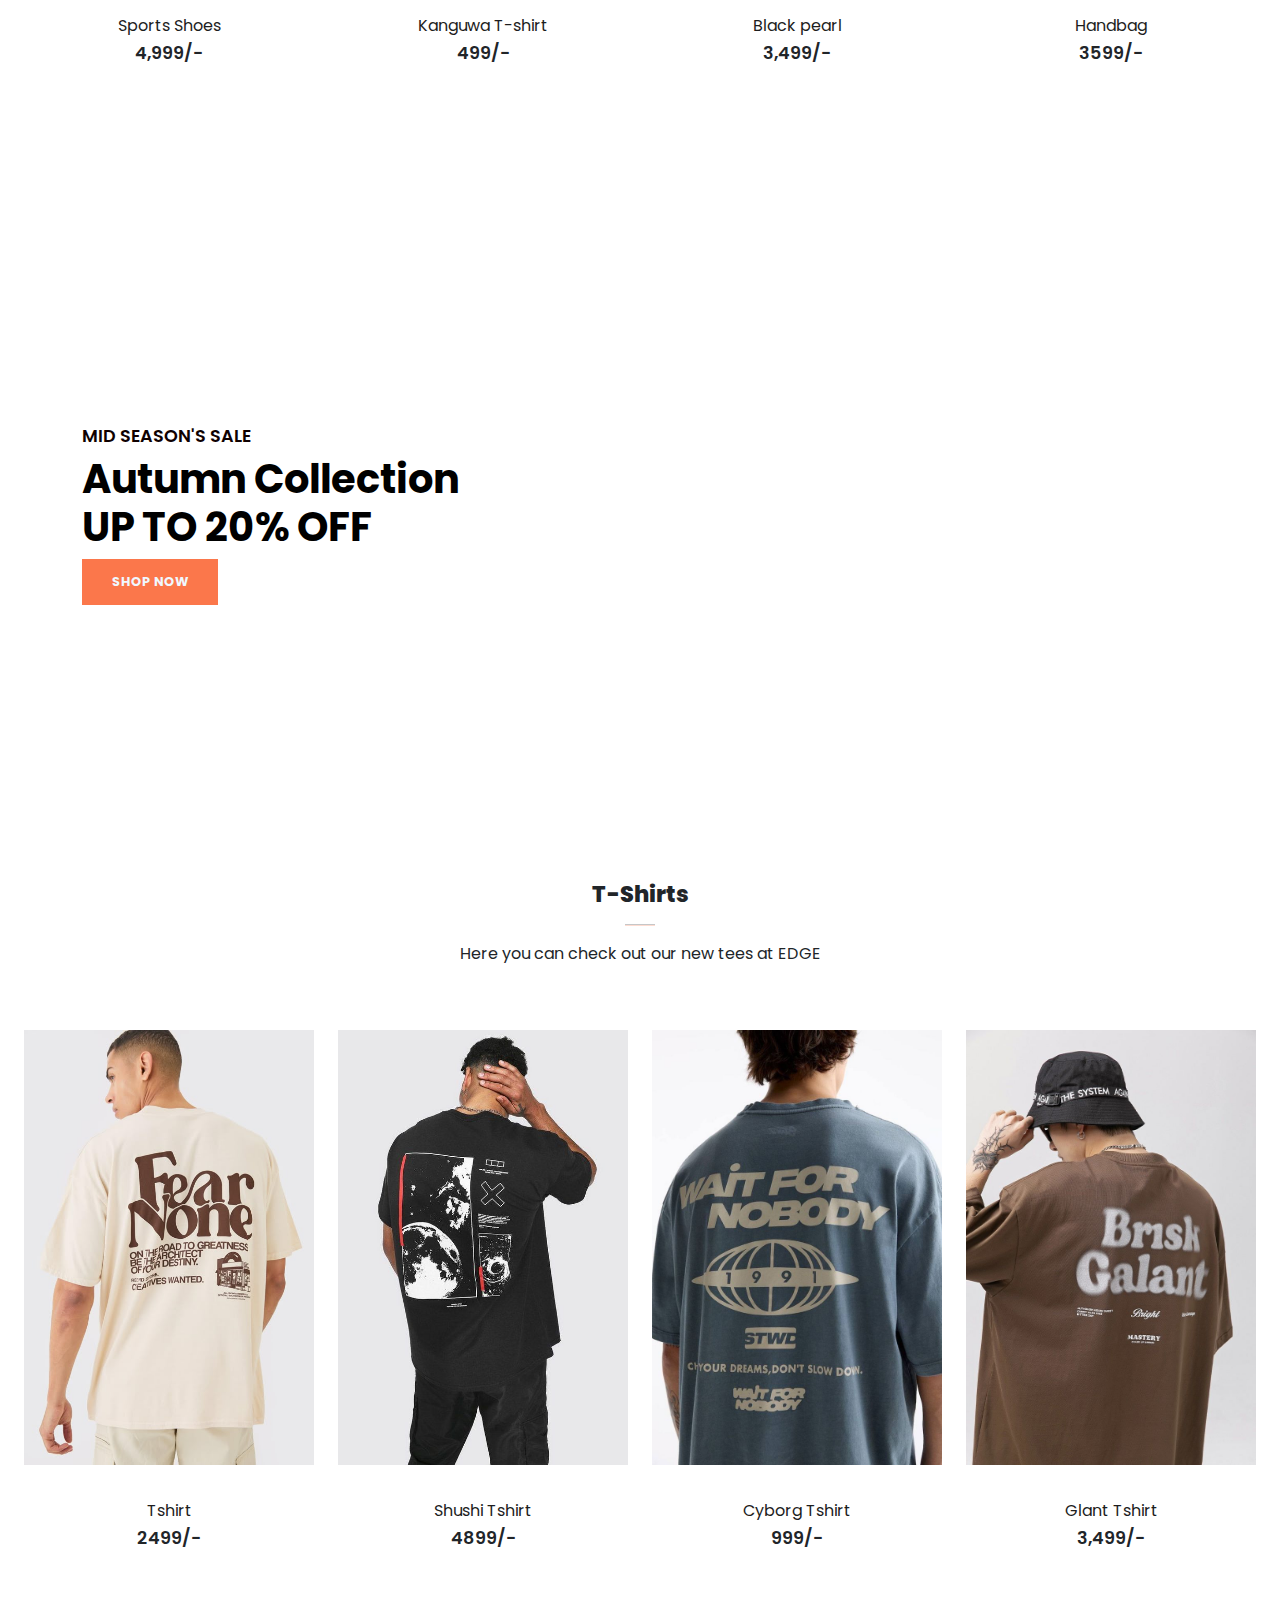
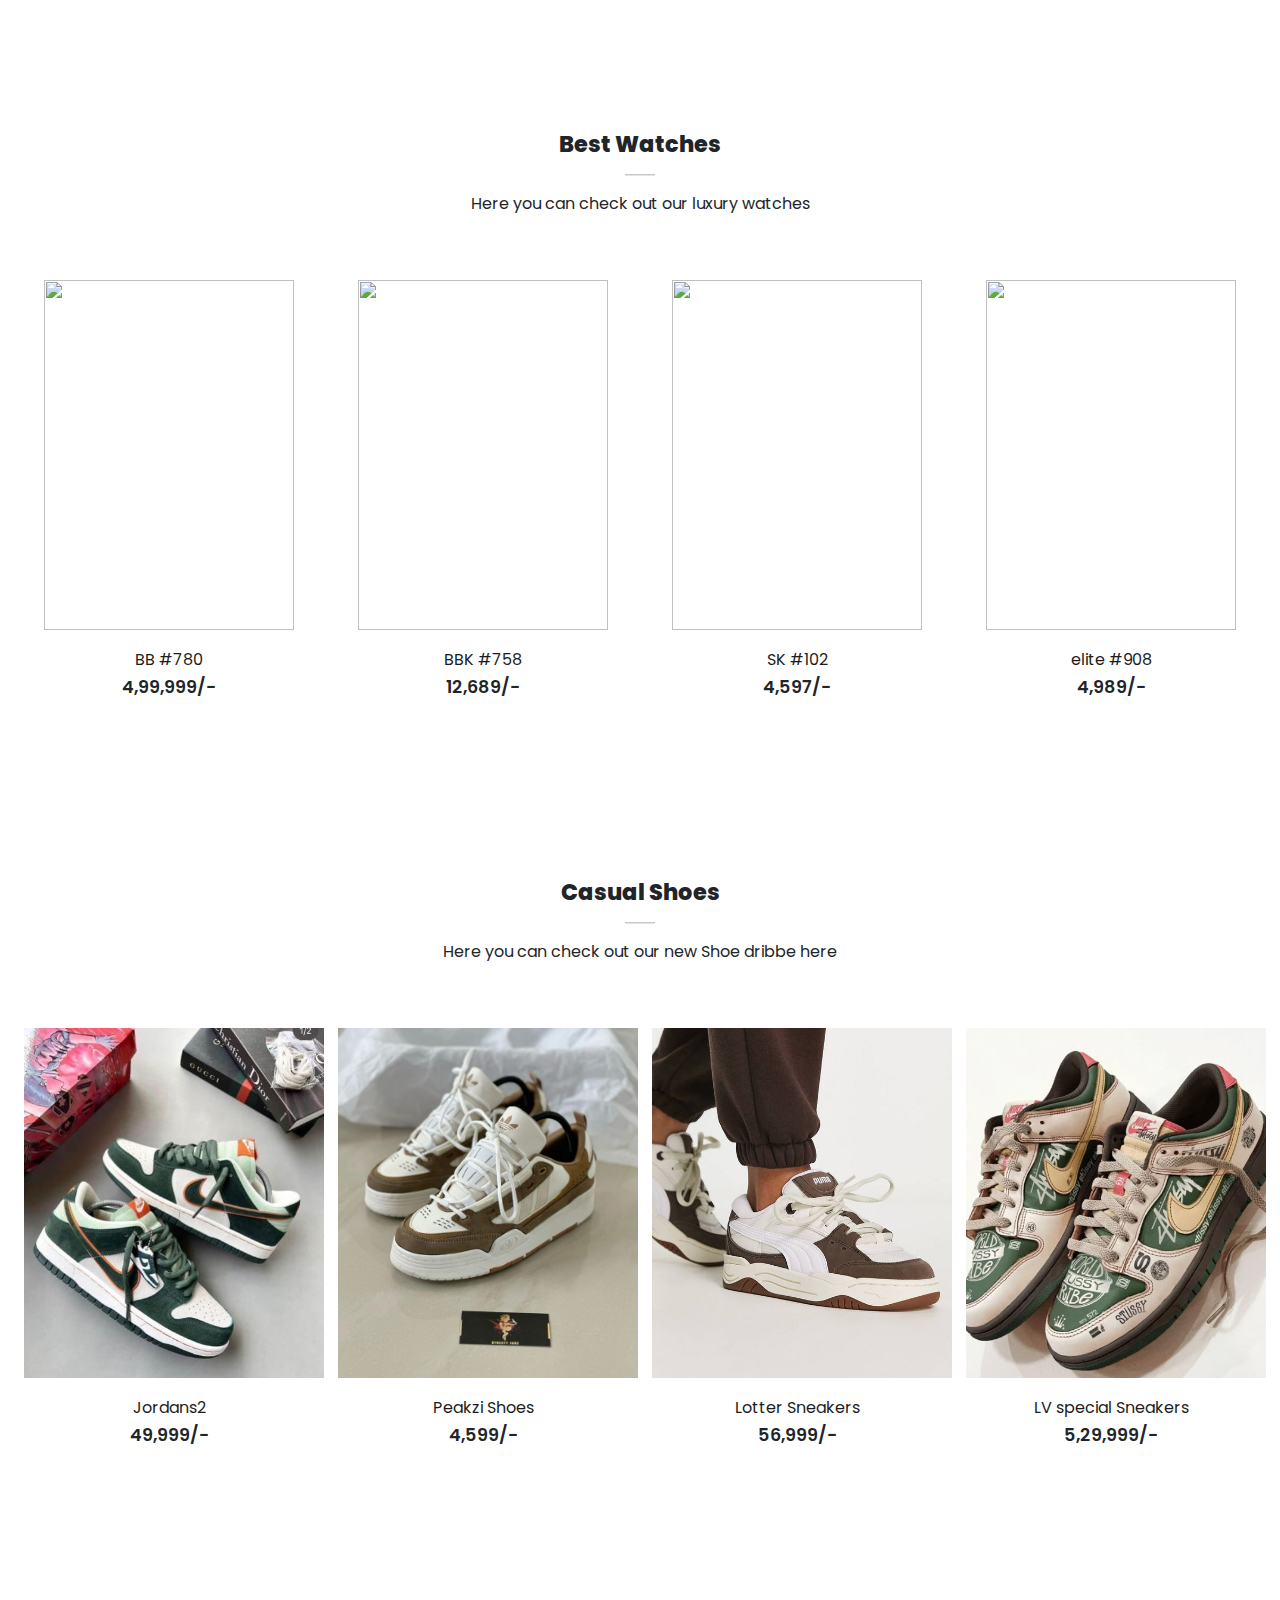
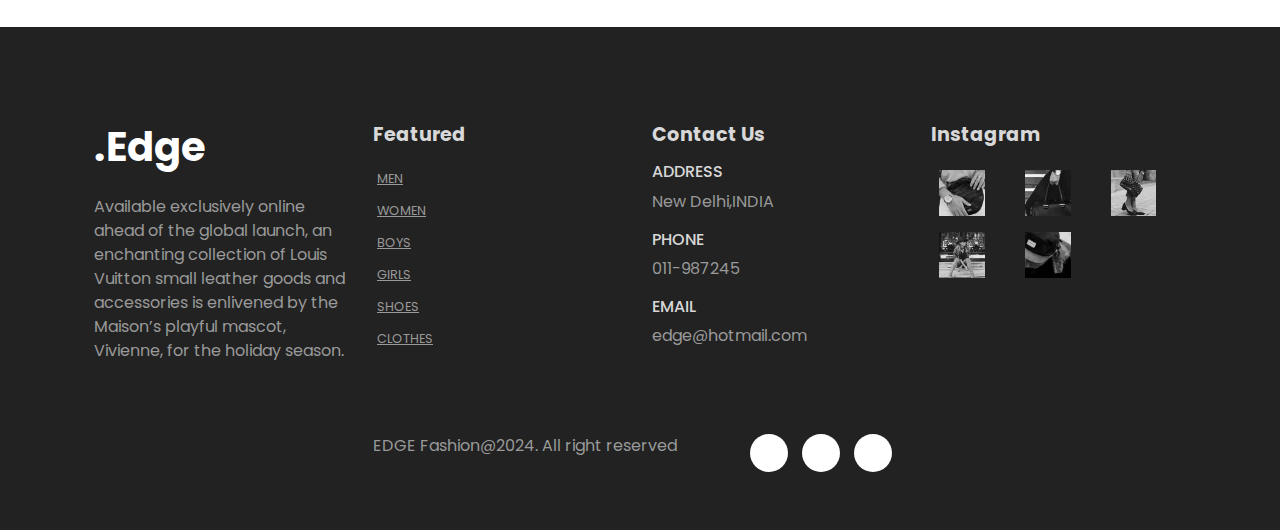
==== commit 8934b4e7: "Merge branch 'main' of https://github.com/ShuklaPranav007/IEEE-EDGE-fashion" ====
--- a/index.html
+++ b/index.html
@@ -29,7 +29,7 @@
       class="navbar navbar-expand-lg navbar-light bg-light bg-body-tertiary py-3 fixed-top"
     >
       <div class="container">
-        <img src="./assets/logo.png" alt="" class="logo-img" />
+        <h1>.Edge</h1>
         <button
           class="navbar-toggler"
           type="button"
@@ -406,7 +406,7 @@
 <footer class="mt-5 py-5">
     <div class="row container mx-auto pt-5">
       <div class="footer-one col-lg-3 col-md-6 col-12">
-        <img src="./assets/logo.png" alt="" class="logo-img">
+        <h1 class="footer-logo">.Edge</h1>
         <p class="pt-3">Available exclusively online ahead of the global launch, an enchanting collection of Louis Vuitton small leather goods and accessories is enlivened by the Maison’s playful mascot, Vivienne, for the holiday season. </p>
       </div>
       <div class="footer-one col-lg-3 col-md-6 col-12 mb-3">
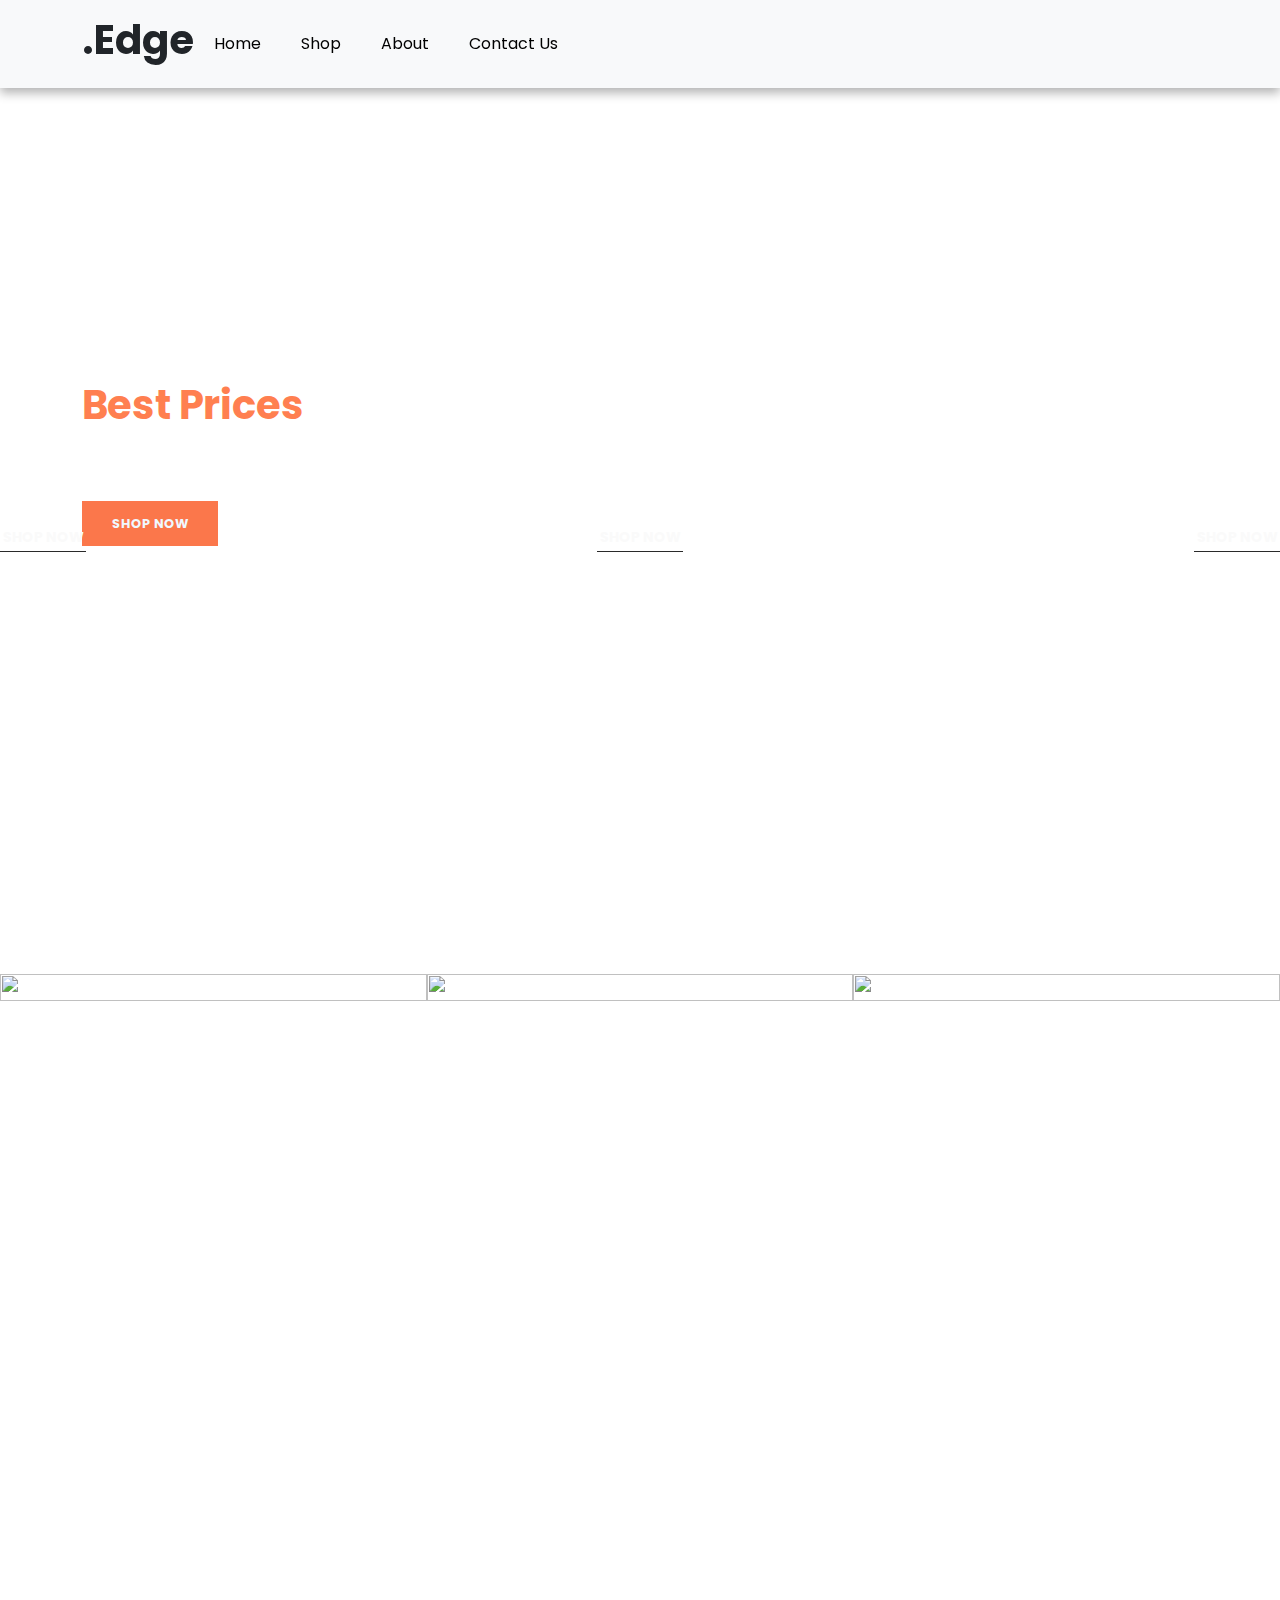
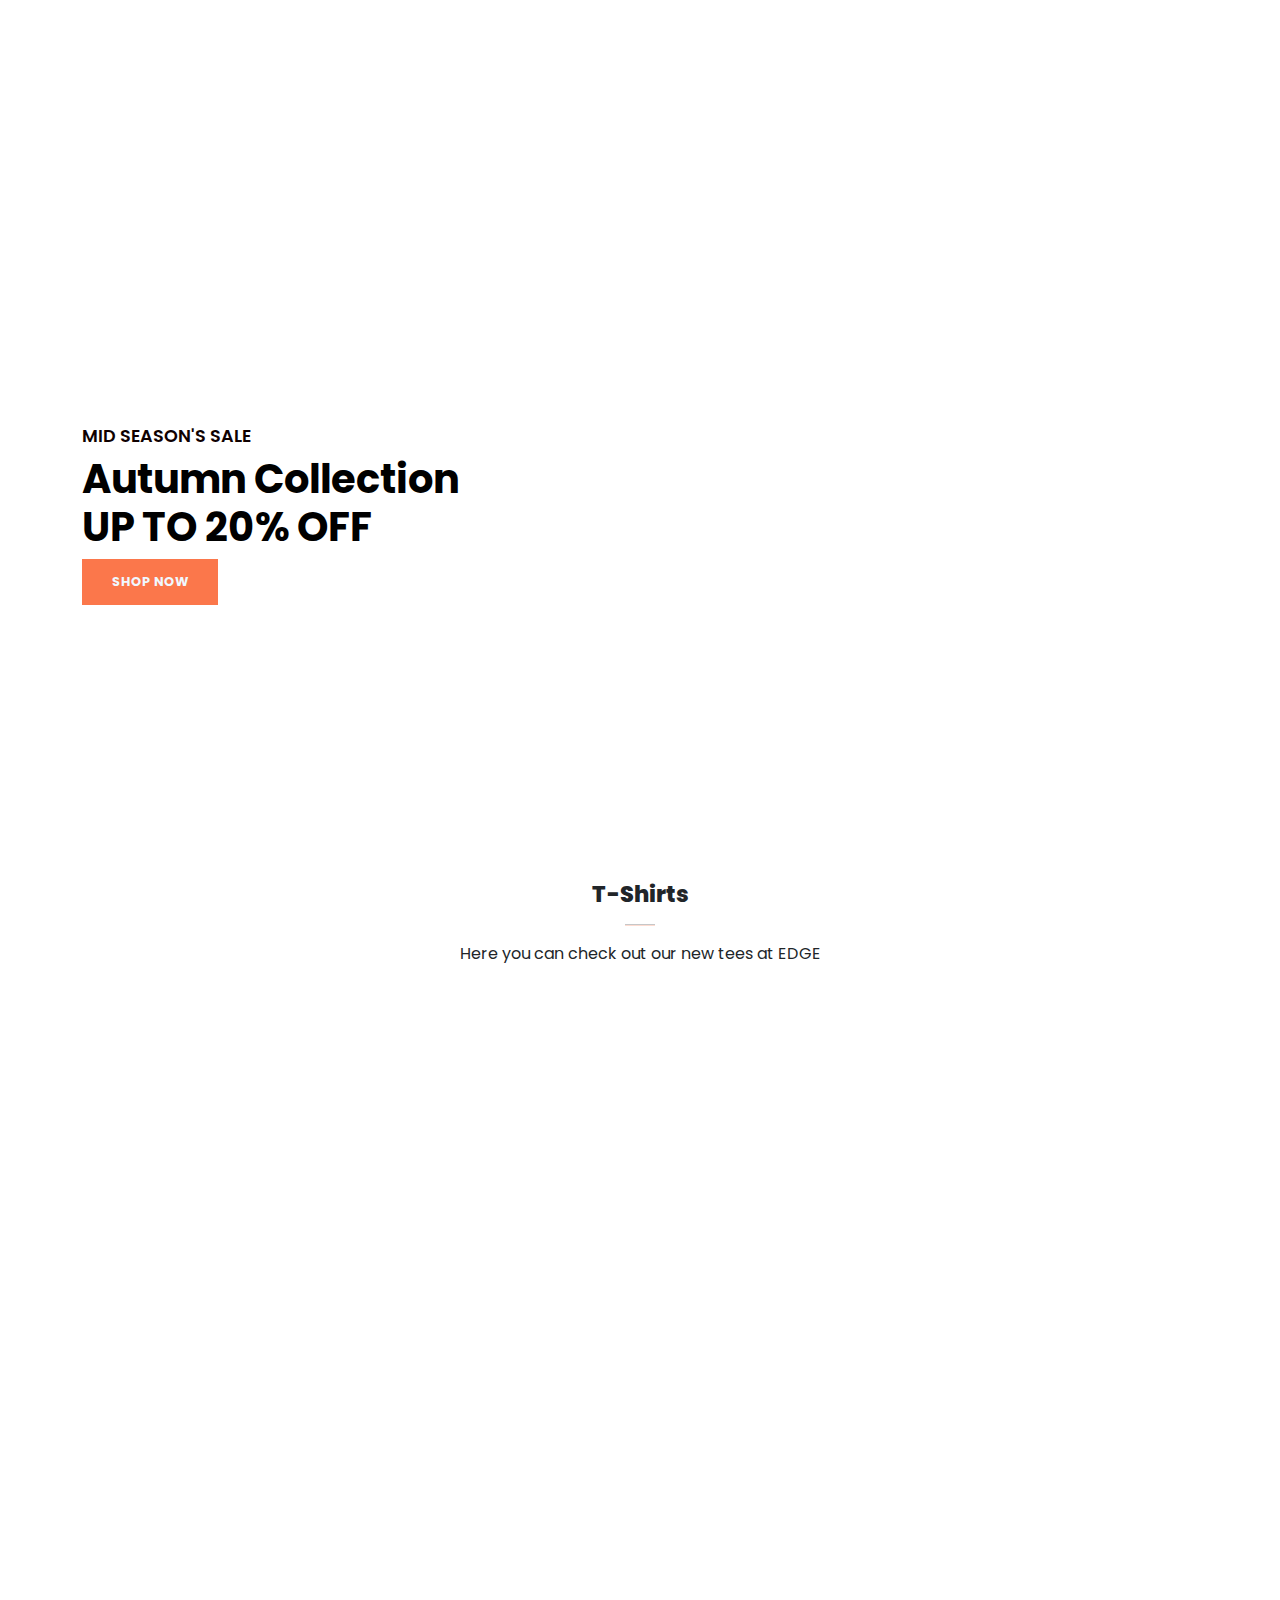
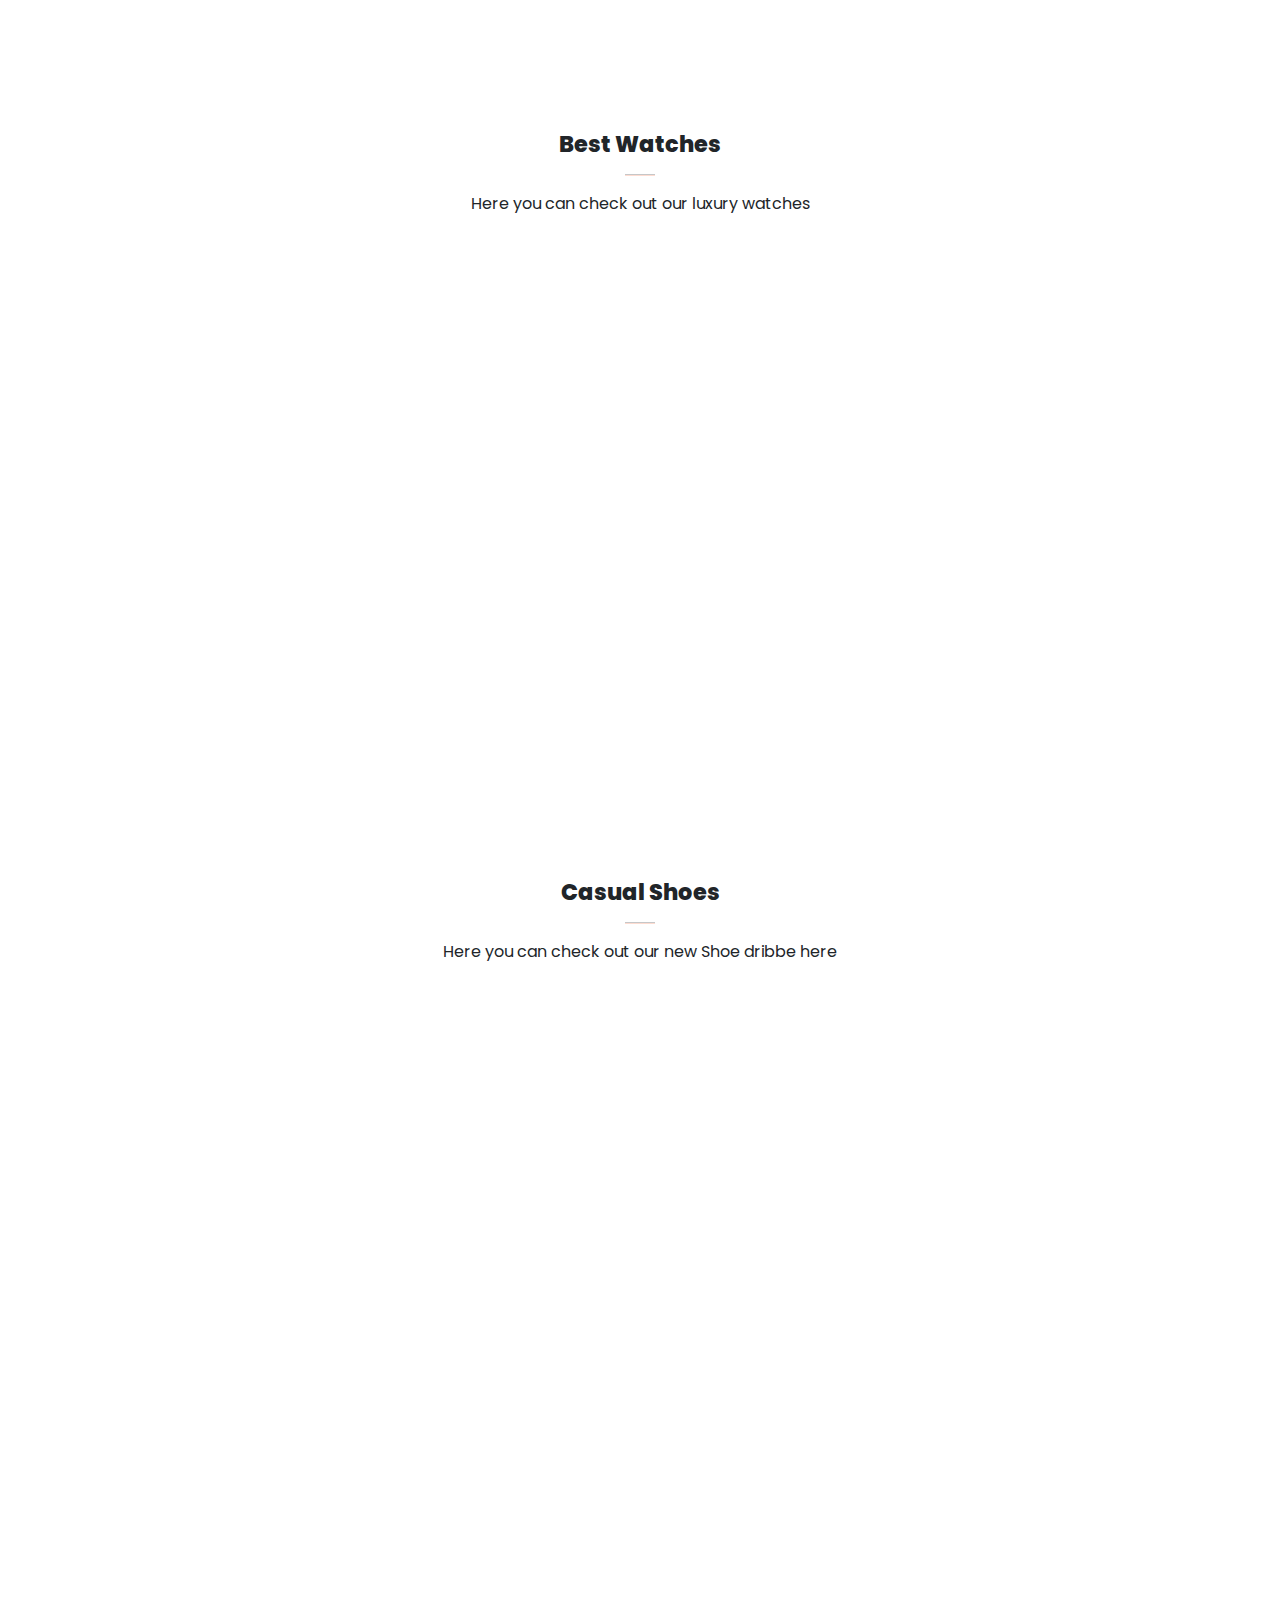
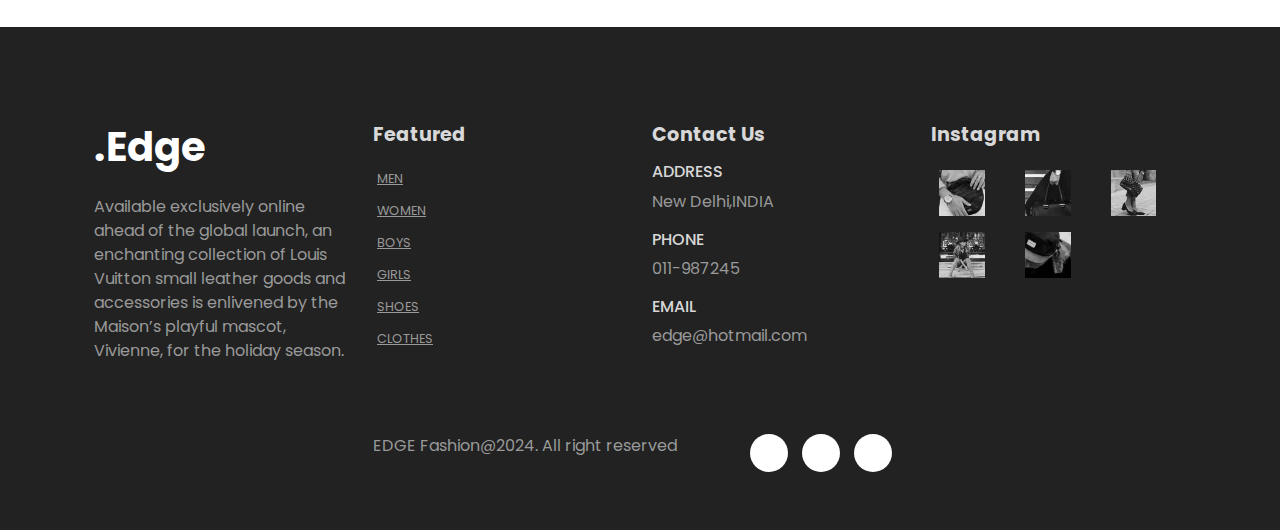
==== commit b4f1fb12: "aos commit" ====
--- a/index.html
+++ b/index.html
@@ -4,6 +4,7 @@
     <meta charset="UTF-8" />
     <meta name="viewport" content="width=device-width, initial-scale=1.0" />
     <title>EDGE</title>
+    <link rel="stylesheet" href="https://unpkg.com/aos@next/dist/aos.css" />
     <link
       rel="stylesheet"
       href="https://cdn.jsdelivr.net/npm/bootstrap@5.3.3/dist/css/bootstrap.min.css"
@@ -141,7 +142,7 @@
 
       
       <!-- feature -->
-      <section id="Featured" class="my-5 pb-5">
+      <section id="Featured" class="my-5 pb-5" data-aos="fade-up">
         <div class="container text-center mt-5 py-5">
           <h3>Our Featured</h3>
           <hr class="mx-auto">
@@ -219,7 +220,7 @@
           <p>Here you can check out our new tees at EDGE </p>
         </div>
         <div class="row mx-auto container-fluid">
-          <div class="product text-center col-lg-3 col-md-4 col-12">
+          <div class="product text-center col-lg-3 col-md-4 col-12"  data-aos="fade-right" data-aos-duration='500'>
             <img class="img-fluid mb-3" src="./assets/shirt/t-shirt-1.jpg" alt="">
             <div class="star">
               <i class="fa-solid fa-star"></i>
@@ -232,7 +233,7 @@
             <h4 class="p-price">2499/-</h4>
             <button class="buy-btn">Shop Now</button>
           </div>
-          <div class="product text-center col-lg-3 col-md-4 col-12">
+          <div class="product text-center col-lg-3 col-md-4 col-12"  data-aos="fade-right" data-aos-duration='500'>
             <img class="img-fluid mb-3" src="./assets/shirt/t-shirt-2.jpg" alt="">
             <div class="star">
               <i class="fa-solid fa-star"></i>
@@ -245,7 +246,7 @@
             <h4 class="p-price">4899/-</h4>
             <button class="buy-btn">Shop Now</button>
           </div>
-          <div class="product text-center col-lg-3 col-md-4 col-12">
+          <div class="product text-center col-lg-3 col-md-4 col-12"  data-aos="fade-left" data-aos-duration='500'>
             <img class="img-fluid mb-3" src="./assets/shirt/t-shirt-7.jpg" alt="">
             <div class="star">
               <i class="fa-solid fa-star"></i>
@@ -258,7 +259,7 @@
             <h4 class="p-price">999/-</h4>
             <button class="buy-btn">Shop Now</button>
           </div>
-          <div class="product text-center col-lg-3 col-md-4 col-12">
+          <div class="product text-center col-lg-3 col-md-4 col-12"  data-aos="fade-left" data-aos-duration='500'>
             <img class="img-fluid mb-3" src="./assets/shirt/t-shirt-8.jpg" alt="">
             <div class="star">
               <i class="fa-solid fa-star"></i>
@@ -277,13 +278,13 @@
 
       <!-- watch section -->
       <section id="Watches" class="my-5">
-        <div class="container text-center mt-5 py-5">
+        <div class="container text-center mt-5 py-5" >
           <h3>Best Watches</h3>
           <hr class="mx-auto">
           <p>Here you can check out our luxury watches </p>
         </div>
         <div class="row mx-auto container-fluid">
-          <div class="product text-center col-lg-3 col-md-4 col-12">
+          <div class="product text-center col-lg-3 col-md-4 col-12" data-aos="fade-right" data-aos-duration='700'>
             <img class="watch-product-img" src="./assets/watches/watches-6.jpg" alt="">
             <div class="star">
               <i class="fa-solid fa-star"></i>
@@ -296,7 +297,7 @@
             <h4 class="p-price">4,99,999/-</h4>
             <button class="buy-btn">Shop Now</button>
           </div>
-          <div class="product text-center col-lg-3 col-md-4 col-12">
+          <div class="product text-center col-lg-3 col-md-4 col-12" data-aos="fade-right" data-aos-duration='700'>
             <img class="watch-product-img" src="./assets/watches/watches-7.jpg" alt="">
             <div class="star">
               <i class="fa-solid fa-star"></i>
@@ -309,7 +310,7 @@
             <h4 class="p-price">12,689/-</h4>
             <button class="buy-btn">Shop Now</button>
           </div>
-          <div class="product text-center col-lg-3 col-md-4 col-12">
+          <div class="product text-center col-lg-3 col-md-4 col-12" data-aos="fade-right" data-aos-duration='700'>
             <img class="watch-product-img" src="./assets/watches/watches-8.jpg" alt="">
             <div class="star">
               <i class="fa-solid fa-star"></i>
@@ -322,7 +323,7 @@
             <h4 class="p-price">4,597/-</h4>
             <button class="buy-btn">Shop Now</button>
           </div>
-          <div class="product text-center col-lg-3 col-md-4 col-12">
+          <div class="product text-center col-lg-3 col-md-4 col-12" data-aos="fade-right" data-aos-duration='700'>
             <img class="watch-product-img" src="./assets/watches/watches-9.jpg" alt="">
             <div class="star">
               <i class="fa-solid fa-star"></i>
@@ -347,7 +348,7 @@
           <p>Here you can check out our new Shoe dribbe here</p>
         </div>
         <div class="row mx-auto container-fluid">
-          <div class="product text-center col-lg-3 col-md-4 col-12">
+          <div class="product text-center col-lg-3 col-md-4 col-12" data-aos="fade-left" data-aos-duration='500'>
             <img class="product-img" src="./assets/shoes/shoes-2.jpg" alt="">
             <div class="star">
               <i class="fa-solid fa-star"></i>
@@ -360,7 +361,7 @@
             <h4 class="p-price">49,999/-</h4>
             <button class="buy-btn">Shop Now</button>
           </div>
-          <div class="product text-center col-lg-3 col-md-4 col-12">
+          <div class="product text-center col-lg-3 col-md-4 col-12" data-aos="fade-left" data-aos-duration='500'>
             <img class="product-img" src="./assets/shoes/shoes-8.jpg" alt="">
             <div class="star">
               <i class="fa-solid fa-star"></i>
@@ -373,7 +374,7 @@
             <h4 class="p-price">4,599/-</h4>
             <button class="buy-btn">Shop Now</button>
           </div>
-          <div class="product text-center col-lg-3 col-md-4 col-12">
+          <div class="product text-center col-lg-3 col-md-4 col-12" data-aos="fade-left" data-aos-duration='500'>
             <img class="product-img" src="./assets/shoes/shoes-9.jpg" alt="">
             <div class="star">
               <i class="fa-solid fa-star"></i>
@@ -386,7 +387,7 @@
             <h4 class="p-price">56,999/-</h4>
             <button class="buy-btn">Shop Now</button>
           </div>
-          <div class="product text-center col-lg-3 col-md-4 col-12">
+          <div class="product text-center col-lg-3 col-md-4 col-12" data-aos="fade-left" data-aos-duration='500'>
             <img class="product-img" src="./assets/shoes/shoes-10.jpg" alt="">
             <div class="star">
               <i class="fa-solid fa-star"></i>
@@ -471,6 +472,14 @@
 
   <script src="https://cdn.jsdelivr.net/npm/@popperjs/core@2.11.8/dist/umd/popper.min.js" integrity="sha384-I7E8VVD/ismYTF4hNIPjVp/Zjvgyol6VFvRkX/vR+Vc4jQkC+hVqc2pM8ODewa9r" crossorigin="anonymous"></script>
   <script src="https://cdn.jsdelivr.net/npm/bootstrap@5.3.3/dist/js/bootstrap.min.js" integrity="sha384-0pUGZvbkm6XF6gxjEnlmuGrJXVbNuzT9qBBavbLwCsOGabYfZo0T0to5eqruptLy" crossorigin="anonymous"></script>
+  <script src="https://unpkg.com/aos@next/dist/aos.js"></script>
+  <script>
+    AOS.init({
+      duration: 2000,
+      delay: 400,
+
+    });
+  </script>
 
   </body>
 </html>
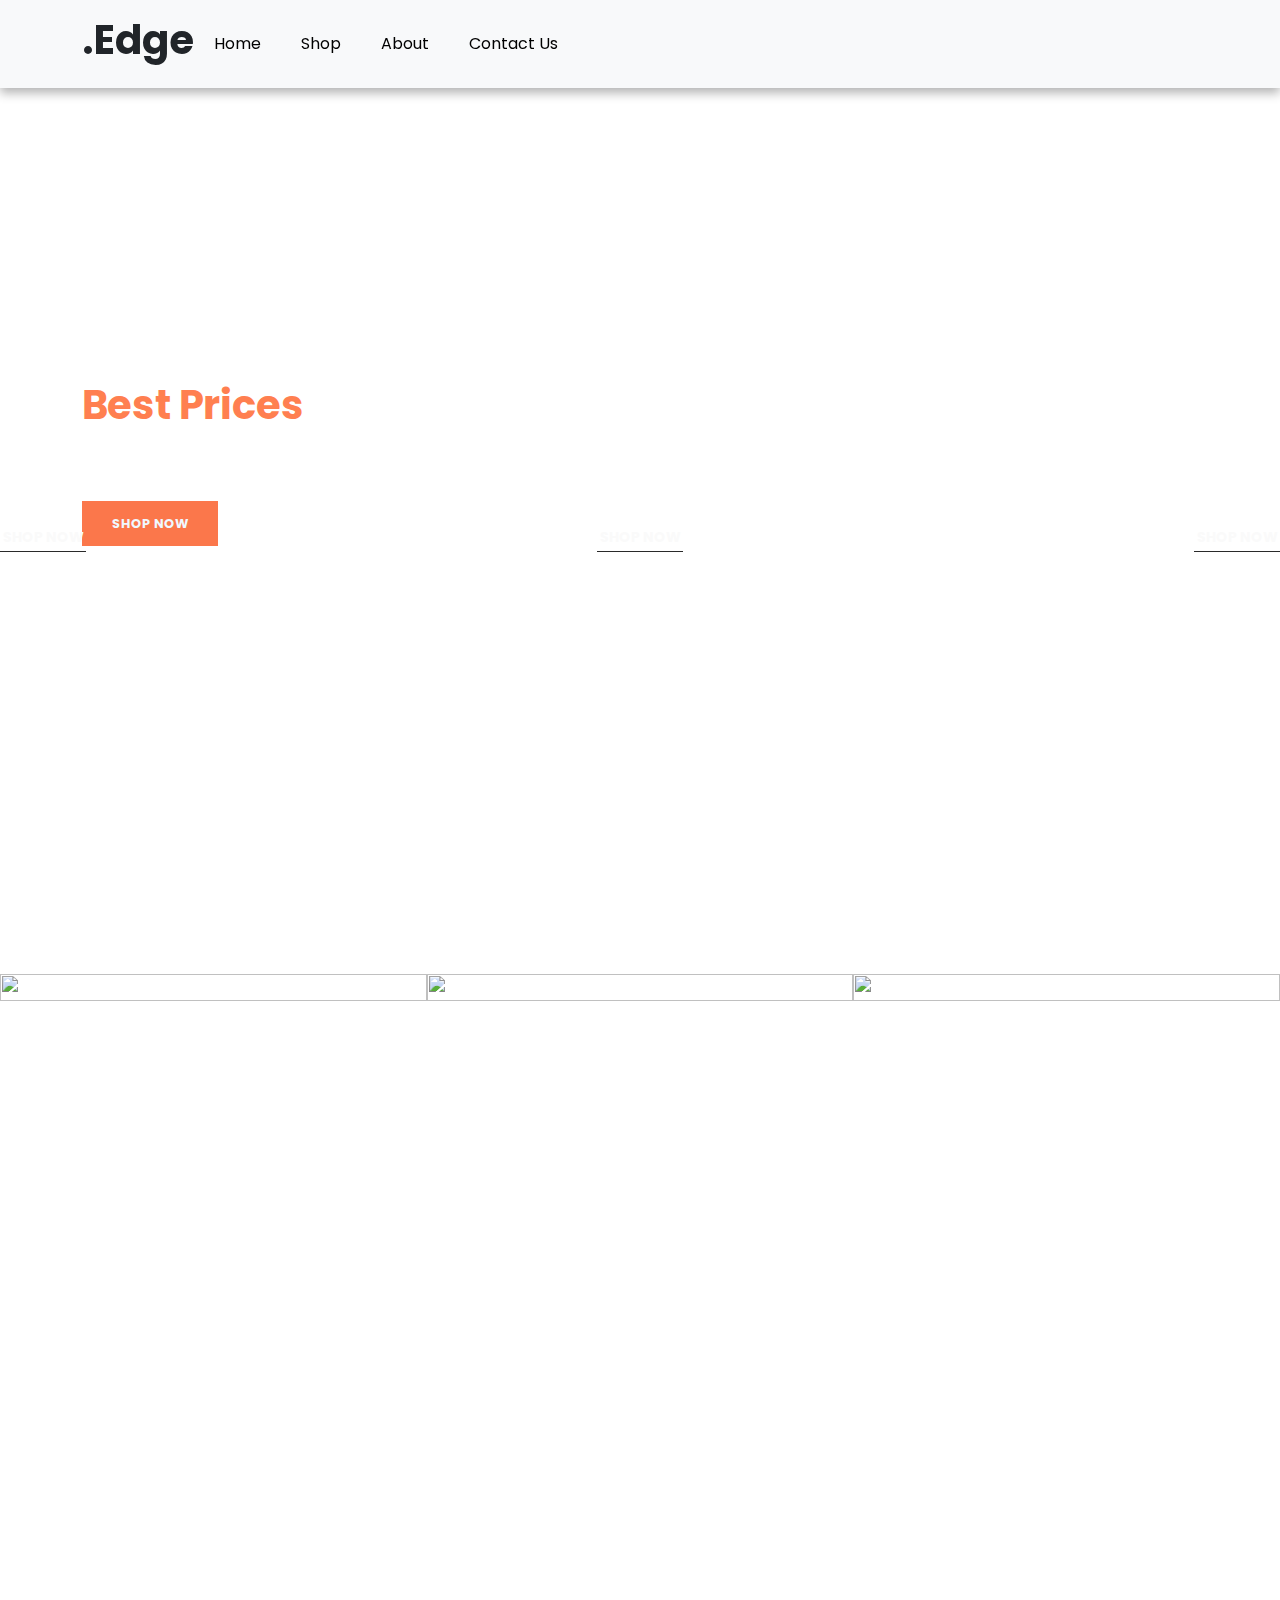
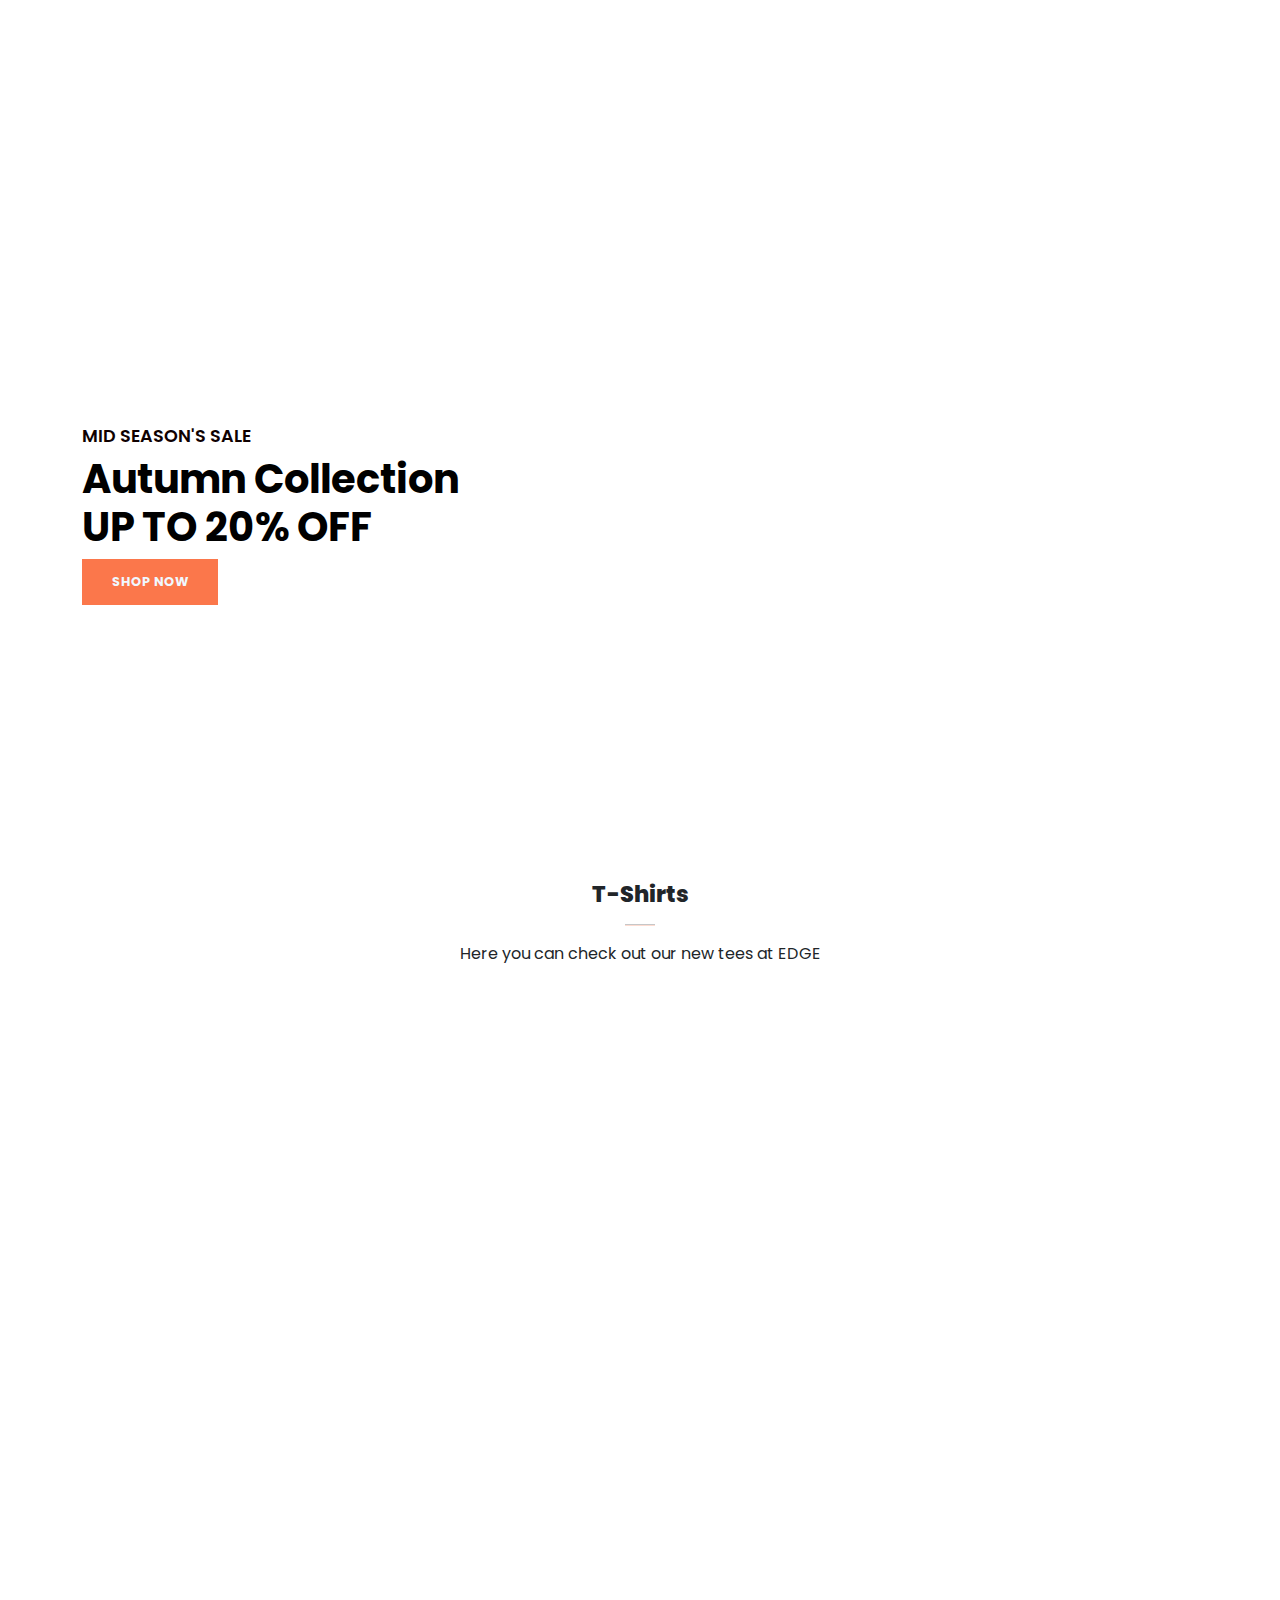
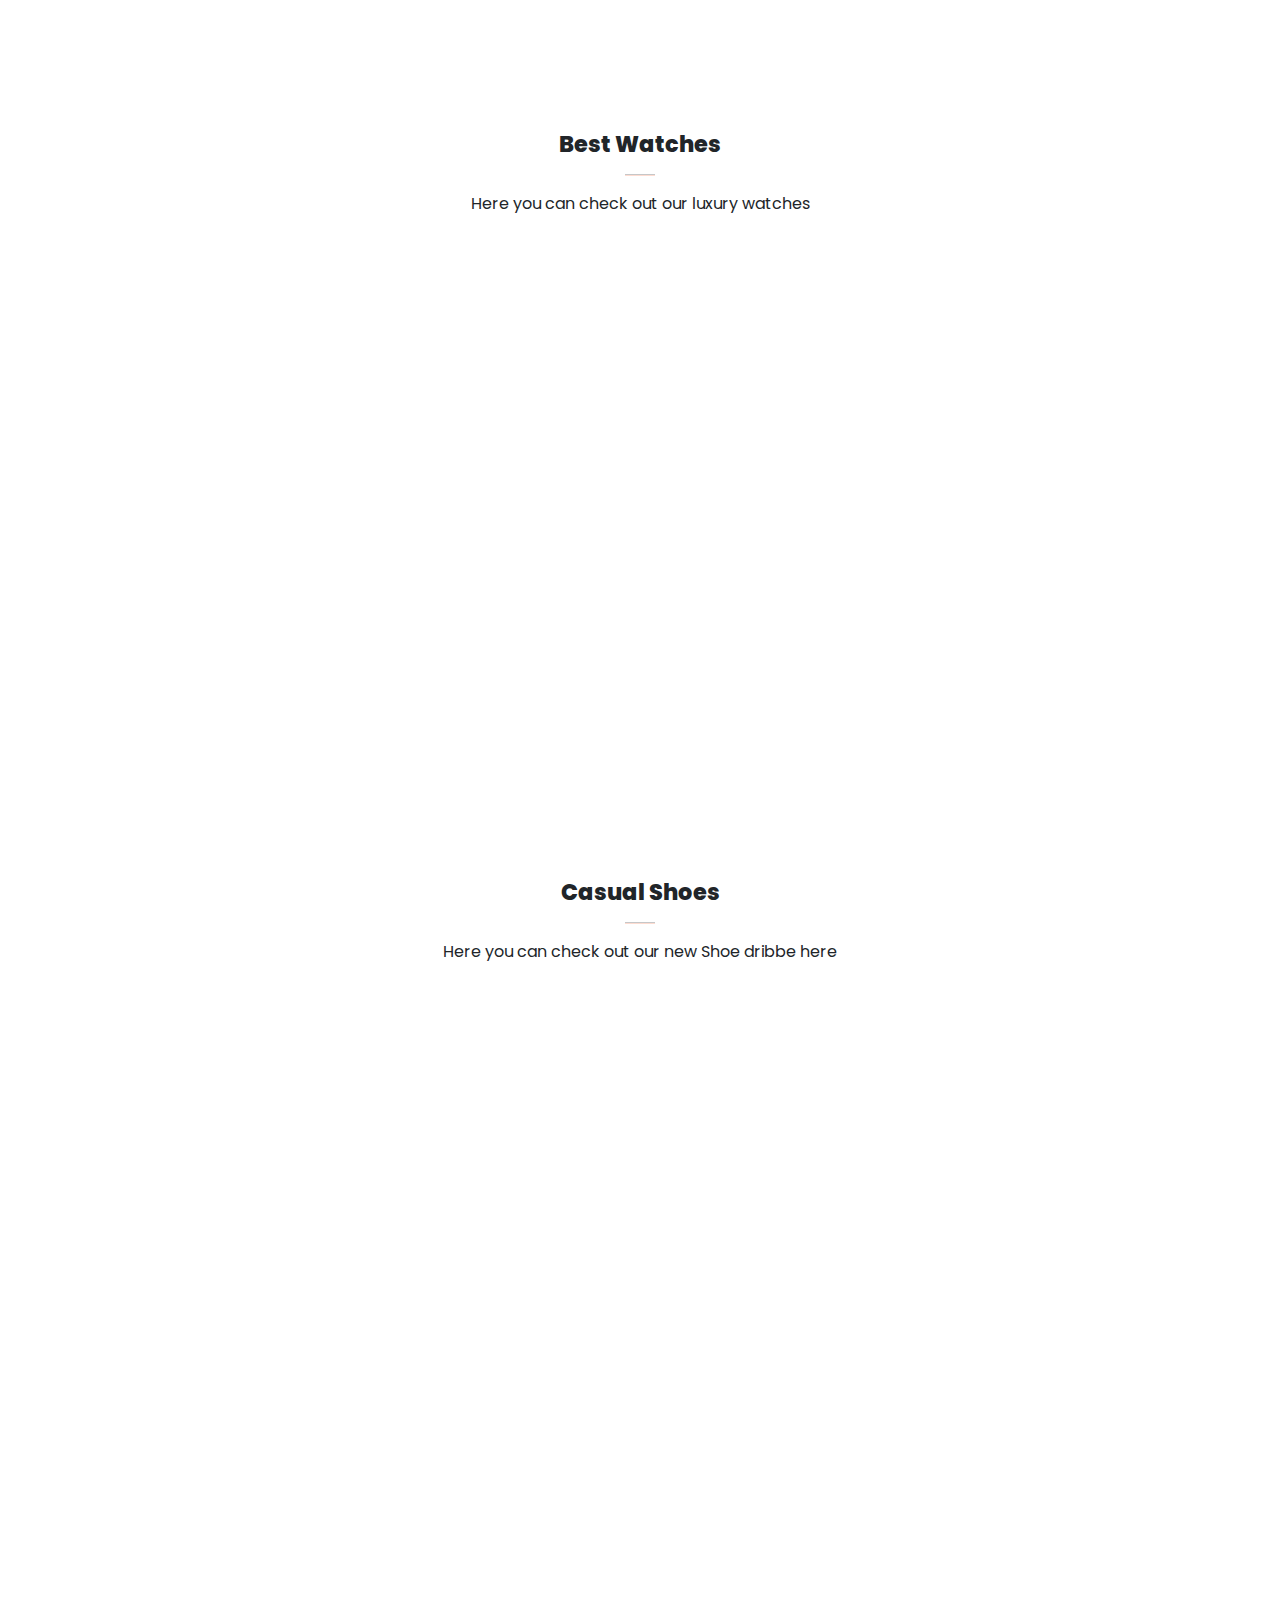
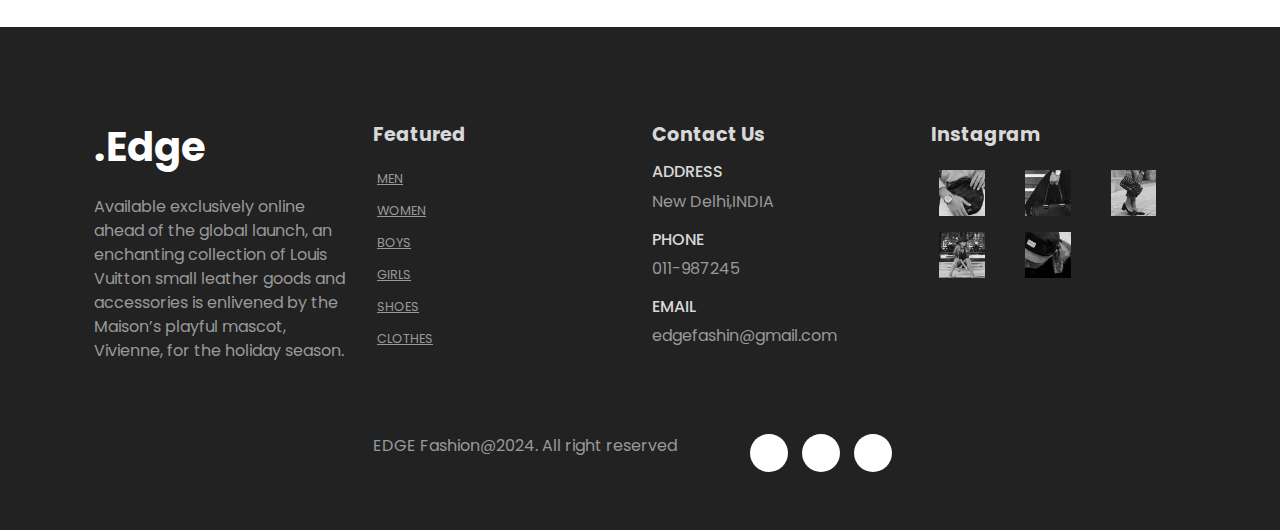
==== commit 610884e9: "changes added" ====
--- a/index.html
+++ b/index.html
@@ -220,7 +220,7 @@
           <p>Here you can check out our new tees at EDGE </p>
         </div>
         <div class="row mx-auto container-fluid">
-          <div class="product text-center col-lg-3 col-md-4 col-12"  data-aos="fade-right" data-aos-duration='500'>
+          <div class="product text-center col-lg-3 col-md-4 col-12"  data-aos="fade" data-aos-duration='500'>
             <img class="img-fluid mb-3" src="./assets/shirt/t-shirt-1.jpg" alt="">
             <div class="star">
               <i class="fa-solid fa-star"></i>
@@ -233,7 +233,7 @@
             <h4 class="p-price">2499/-</h4>
             <button class="buy-btn">Shop Now</button>
           </div>
-          <div class="product text-center col-lg-3 col-md-4 col-12"  data-aos="fade-right" data-aos-duration='500'>
+          <div class="product text-center col-lg-3 col-md-4 col-12"  data-aos="fade" data-aos-duration='500'>
             <img class="img-fluid mb-3" src="./assets/shirt/t-shirt-2.jpg" alt="">
             <div class="star">
               <i class="fa-solid fa-star"></i>
@@ -246,7 +246,7 @@
             <h4 class="p-price">4899/-</h4>
             <button class="buy-btn">Shop Now</button>
           </div>
-          <div class="product text-center col-lg-3 col-md-4 col-12"  data-aos="fade-left" data-aos-duration='500'>
+          <div class="product text-center col-lg-3 col-md-4 col-12"  data-aos="fade" data-aos-duration='500'>
             <img class="img-fluid mb-3" src="./assets/shirt/t-shirt-7.jpg" alt="">
             <div class="star">
               <i class="fa-solid fa-star"></i>
@@ -259,7 +259,7 @@
             <h4 class="p-price">999/-</h4>
             <button class="buy-btn">Shop Now</button>
           </div>
-          <div class="product text-center col-lg-3 col-md-4 col-12"  data-aos="fade-left" data-aos-duration='500'>
+          <div class="product text-center col-lg-3 col-md-4 col-12"  data-aos="fade" data-aos-duration='500'>
             <img class="img-fluid mb-3" src="./assets/shirt/t-shirt-8.jpg" alt="">
             <div class="star">
               <i class="fa-solid fa-star"></i>
@@ -284,7 +284,7 @@
           <p>Here you can check out our luxury watches </p>
         </div>
         <div class="row mx-auto container-fluid">
-          <div class="product text-center col-lg-3 col-md-4 col-12" data-aos="fade-right" data-aos-duration='700'>
+          <div class="product text-center col-lg-3 col-md-4 col-12" data-aos="fade-up" data-aos-duration='700'>
             <img class="watch-product-img" src="./assets/watches/watches-6.jpg" alt="">
             <div class="star">
               <i class="fa-solid fa-star"></i>
@@ -297,7 +297,7 @@
             <h4 class="p-price">4,99,999/-</h4>
             <button class="buy-btn">Shop Now</button>
           </div>
-          <div class="product text-center col-lg-3 col-md-4 col-12" data-aos="fade-right" data-aos-duration='700'>
+          <div class="product text-center col-lg-3 col-md-4 col-12" data-aos="fade-up" data-aos-duration='700'>
             <img class="watch-product-img" src="./assets/watches/watches-7.jpg" alt="">
             <div class="star">
               <i class="fa-solid fa-star"></i>
@@ -310,7 +310,7 @@
             <h4 class="p-price">12,689/-</h4>
             <button class="buy-btn">Shop Now</button>
           </div>
-          <div class="product text-center col-lg-3 col-md-4 col-12" data-aos="fade-right" data-aos-duration='700'>
+          <div class="product text-center col-lg-3 col-md-4 col-12" data-aos="fade-up" data-aos-duration='700'>
             <img class="watch-product-img" src="./assets/watches/watches-8.jpg" alt="">
             <div class="star">
               <i class="fa-solid fa-star"></i>
@@ -323,7 +323,7 @@
             <h4 class="p-price">4,597/-</h4>
             <button class="buy-btn">Shop Now</button>
           </div>
-          <div class="product text-center col-lg-3 col-md-4 col-12" data-aos="fade-right" data-aos-duration='700'>
+          <div class="product text-center col-lg-3 col-md-4 col-12" data-aos="fade-up" data-aos-duration='700'>
             <img class="watch-product-img" src="./assets/watches/watches-9.jpg" alt="">
             <div class="star">
               <i class="fa-solid fa-star"></i>
@@ -348,7 +348,7 @@
           <p>Here you can check out our new Shoe dribbe here</p>
         </div>
         <div class="row mx-auto container-fluid">
-          <div class="product text-center col-lg-3 col-md-4 col-12" data-aos="fade-left" data-aos-duration='500'>
+          <div class="product text-center col-lg-3 col-md-4 col-12" data-aos="fade-up" data-aos-duration='500'>
             <img class="product-img" src="./assets/shoes/shoes-2.jpg" alt="">
             <div class="star">
               <i class="fa-solid fa-star"></i>
@@ -361,7 +361,7 @@
             <h4 class="p-price">49,999/-</h4>
             <button class="buy-btn">Shop Now</button>
           </div>
-          <div class="product text-center col-lg-3 col-md-4 col-12" data-aos="fade-left" data-aos-duration='500'>
+          <div class="product text-center col-lg-3 col-md-4 col-12" data-aos="fade-up" data-aos-duration='500'>
             <img class="product-img" src="./assets/shoes/shoes-8.jpg" alt="">
             <div class="star">
               <i class="fa-solid fa-star"></i>
@@ -374,7 +374,7 @@
             <h4 class="p-price">4,599/-</h4>
             <button class="buy-btn">Shop Now</button>
           </div>
-          <div class="product text-center col-lg-3 col-md-4 col-12" data-aos="fade-left" data-aos-duration='500'>
+          <div class="product text-center col-lg-3 col-md-4 col-12" data-aos="fade-up" data-aos-duration='500'>
             <img class="product-img" src="./assets/shoes/shoes-9.jpg" alt="">
             <div class="star">
               <i class="fa-solid fa-star"></i>
@@ -387,7 +387,7 @@
             <h4 class="p-price">56,999/-</h4>
             <button class="buy-btn">Shop Now</button>
           </div>
-          <div class="product text-center col-lg-3 col-md-4 col-12" data-aos="fade-left" data-aos-duration='500'>
+          <div class="product text-center col-lg-3 col-md-4 col-12" data-aos="fade-up" data-aos-duration='500'>
             <img class="product-img" src="./assets/shoes/shoes-10.jpg" alt="">
             <div class="star">
               <i class="fa-solid fa-star"></i>
@@ -435,7 +435,7 @@
         </div>
         <div>
           <h6 class="text-uppercase">Email</h6>
-          <p>edge@hotmail.com</p>
+          <p>edgefashin@gmail.com</p>
         </div>
       </div>
 
